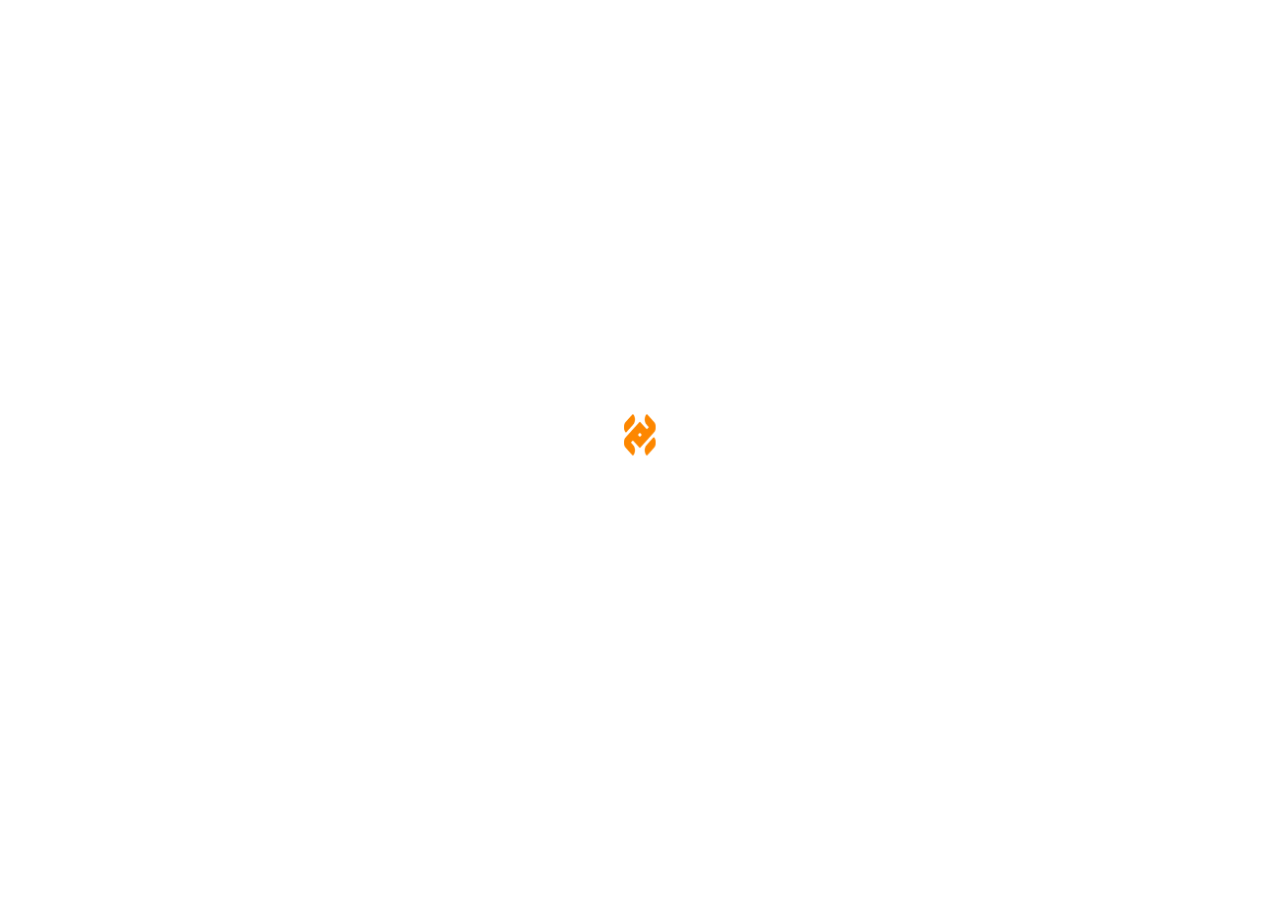
==== index.html @ 7c2790b2 "Restaura fluxo de rotas e CEP automático no novo cliente" ====
<!DOCTYPE html>
<html lang="pt-br">
<head>
    <meta charset="UTF-8">
    <meta name="viewport" content="width=device-width, initial-scale=1.0, maximum-scale=1.0, user-scalable=0">
    <title>Flexa - App</title>
    <link href="https://fonts.googleapis.com/css2?family=Inter:wght@400;600;700;900&display=swap" rel="stylesheet">
<link rel="stylesheet" href="styles.css">
</head>
<body>

<div id="splash-screen">
    <img src="img/logo.svg" alt="Flexa Logo" class="logo-splash">

</div>

    <div class="bg-sphere sphere-1"></div>
    <div class="bg-sphere sphere-2"></div>

    <div class="container">

        <section id="view-inicio" class="view">
            <div class="welcome-text">
                <h1>FLEX<span>A</span></h1>
                <p>O futuro da sua logística está aqui.</p>
            </div>
            <div class="option-card card-loja" onclick="irParaCadastro('loja')">
                <div class="icon-box"><i data-lucide="store" size="32"></i></div>
                <div class="content">
                    <div style="display:flex; justify-content:space-between; align-items:center; margin-bottom:4px;">
                        <h2 style="font-size:18px; font-weight:700;">Enviar pacotes</h2>
                        <span class="badge-card">Negócios</span>
                    </div>
                    <p style="font-size:14px; color:var(--text-sub);">Soluções inteligentes para expandir sua loja e entregas.</p>
                </div>
            </div>
            <div class="option-card card-entrega" onclick="irParaCadastro('entrega')">
                <div class="icon-box"><i data-lucide="truck" size="32"></i></div>
                <div class="content">
                    <div style="display:flex; justify-content:space-between; align-items:center; margin-bottom:4px;">
                        <h2 style="font-size:18px; font-weight:700;">Fazer entregas</h2>
                        <span class="badge-card">Parceiro</span>
                    </div>
                    <p style="font-size:14px; color:var(--text-sub);">Faça seu próprio horário e aumente sua renda diária.</p>
                </div>
            </div>
        </section>

        <section id="view-auth" class="view">
            <div class="auth-card">
                <div style="text-align: center; margin-bottom: 30px; font-size: 34px; font-weight: 900; letter-spacing: -1.5px; cursor: pointer;" onclick="navegar('view-inicio')">FLEX<span>A</span></div>
                <div class="tabs">
                    <div id="tab-entrar" class="tab active" onclick="alternarAuth('entrar')">Entrar</div>
                    <div id="tab-cadastrar" class="tab" onclick="alternarAuth('cadastrar')">Cadastre-se</div>
                </div>

                <form id="form-entrar">
                    <div class="form-group"><label>E-mail</label><div class="input-wrapper"><i data-lucide="mail" size="20"></i><input type="email" id="email-login" placeholder="Login de acesso"></div></div>
                    <div class="form-group"><label>Senha</label><div class="input-wrapper"><i data-lucide="lock" size="20"></i><input type="password" id="pass-login" placeholder="Sua senha"><i data-lucide="eye" size="20" style="cursor:pointer; color:var(--text-sub);" onclick="togglePass('pass-login')"></i></div></div>
                    <button type="button" class="btn-main" onclick="loginReal()">Entrar na Flexa</button>
                    <p style="text-align:center; margin-top:20px; font-size:14px; color:var(--brand-orange); font-weight:600; cursor:pointer;" onclick="navegar('view-recuperar')">Esqueci minha senha</p>
                </form>

                <form id="form-cadastrar" class="hidden">
                    <div class="form-group"><label id="label-nome">Nome da loja</label><div class="input-wrapper"><i data-lucide="user" size="20"></i><input type="text" id="input-nome" placeholder="Digite o nome da loja"></div></div>
                    <div id="group-cnh" class="form-group hidden"><label>Número CNH</label><div class="input-wrapper"><i data-lucide="file-text" size="20"></i><input type="text" placeholder="000.000.000-00"></div></div>
                    <div class="form-group"><label>E-mail</label><div class="input-wrapper"><i data-lucide="mail" size="20"></i><input type="email" placeholder="contato@exemplo.com"></div></div>
                    <div class="form-group"><label>Senha</label><div class="input-wrapper"><i data-lucide="lock" size="20"></i><input type="password" id="pass-cad" placeholder="Mínimo 6 caracteres"><i data-lucide="eye" size="20" style="cursor:pointer; color:var(--text-sub);" onclick="togglePass('pass-cad')"></i></div></div>
                    <div class="form-group"><label>Confirmar Senha</label><div class="input-wrapper"><i data-lucide="lock" size="20"></i><input type="password" id="pass-conf" placeholder="Repita a senha"><i data-lucide="eye" size="20" style="cursor:pointer; color:var(--text-sub);" onclick="togglePass('pass-conf')"></i></div></div>
                    <button type="button" class="btn-main" onclick="cadastrarReal()">Criar minha conta</button>
                </form>
                <p style="text-align:center; margin-top:25px; font-size:14px; color:var(--text-sub); font-weight:600; cursor:pointer;" onclick="navegar('view-inicio')">← Voltar</p>
            </div>
        </section>

        <section id="view-recuperar" class="view">
            <div class="auth-card">
                <div style="text-align: center; margin-bottom: 30px; font-size: 34px; font-weight: 900; letter-spacing: -1.5px;">FLEX<span>A</span></div>
                <h2 style="font-size: 20px; font-weight: 800; margin-bottom: 10px; text-align: center;">Recuperar senha</h2>
                <div class="form-group">
                    <label>E-mail</label>
                    <div class="input-wrapper"><i data-lucide="mail" size="20"></i><input type="email" placeholder="seuemail@exemplo.com"></div>
                </div>
                <button type="button" class="btn-main">Enviar Link de Recuperação</button>
                <p style="text-align:center; margin-top:25px; font-size:14px; color:var(--text-sub); font-weight:600; cursor:pointer;" onclick="navegar('view-auth')">← Voltar ao login</p>
            </div>
        </section>

        <section id="view-dash-loja" class="view">
          <header class="header-dash">
                <div class="logo">FLEX<span>A</span></div>
                <div style="style="display: flex; justify-content: flex-end; padding: 10px 20px;">
				<div class="notif-badge" style="width: 42px; height: 42px; background: white; border-radius: 50%; display: flex; align-items: center; justify-content: center; box-shadow: 0 4px 12px rgba(0,0,0,0.08); position: relative; cursor: pointer;">
            <i data-lucide="bell" size="22" style="color: var(--text-main);"></i>
            <div class="dot" style="width: 8px; height: 8px; background: var(--brand-orange); border-radius: 50%; position: absolute; top: 10px; right: 10px; border: 2px solid white;"></div>
        </div>
    </div>
            </header>
            <div id="dash-loader-content">
                <h2 class="skeleton" style="font-size: 24px; font-weight: 800; margin-bottom: 25px; width: 80%;">Olá, Express Imports!</h2>
                <div class="promo-banner skeleton" style="height: 120px;"></div>
                <div class="grid-stats">
                    <div class="stat-card skeleton" style="height: 90px;"></div>
                    <div class="stat-card skeleton" style="height: 90px;"></div>
                </div>
                <div class="rota-card skeleton" style="height: 80px;"></div>
            </div>
        </section>

                <section id="view-novo-envio" class="view">
    <div class="envio-screen">
        <button class="envio-cta" type="button" onclick="abrirSeletorCliente()">
            <div>
                <span class="envio-cta-kicker">Add</span>
                <strong class="envio-cta-title">Envio</strong>
            </div>
            <span class="envio-cta-plus"><i data-lucide="plus" size="20"></i></span>
        </button>

        <div class="envio-filter-row">
            <button class="chip active" type="button">Todos</button>
            <button class="chip" type="button">Pacote Novo</button>
            <button class="chip" type="button">Pagamento Pendente</button>
        </div>

        <div id="envios-list" class="envios-list"></div>
    </div>
</section>

<div id="modal-seletor-cliente" class="modal-perfil-overlay" onclick="fecharSeletorCliente()">
    <div class="modal-perfil-sheet selector-sheet" onclick="event.stopPropagation()">
        <div class="selector-sheet-header">
            <div class="selector-sheet-handle"></div>
            <div class="sheet-header-row selector-sheet-title-row">
                <h2 class="selector-sheet-title">Novo Envio</h2>
                <button type="button" class="selector-close-btn" onclick="fecharSeletorCliente()">×</button>
            </div>

            <div class="input-wrapper selector-search">
                <input type="text" id="buscar-cliente" placeholder="Buscar clientes" oninput="renderClientesSelector(this.value)">
                <i data-lucide="search" size="18"></i>
            </div>
        </div>

        <div id="clientes-sheet-list" class="selector-clients-list"></div>

        <div class="sheet-step-footer selector-sheet-footer">
            <button class="btn-chip btn-chip-primary" type="button" onclick="abrirNovoClientePeloSeletor()">Novo Cliente</button>
        </div>
    </div>
</div>

<div id="modal-acoes-cliente" class="modal-perfil-overlay" onclick="fecharModalAcoesCliente()">
    <div class="modal-perfil-sheet cliente-actions-sheet" onclick="event.stopPropagation()">
        <div class="selector-sheet-handle"></div>
        <div class="cliente-actions-head-row">
            <div class="cliente-actions-header" id="cliente-actions-name">Cliente</div>
            <button type="button" class="cliente-actions-close" onclick="fecharModalAcoesCliente()">×</button>
        </div>
        <button type="button" class="cliente-actions-item" onclick="abrirHistoricoDoClienteAtual()">Ver Histórico</button>
        <button type="button" class="cliente-actions-item danger" onclick="excluirClienteAtualComConfirmacao()">Excluir</button>
    </div>
</div>

<section id="view-perfil" class="view">
    <div class="perfil-header" style="text-align:center; padding:30px 20px;">
        <div class="avatar-wrapper" style="width:110px; height:110px; margin:0 auto 15px; position:relative;">
            <img src="https://via.placeholder.com/110" id="perfil-foto-display" alt="Avatar" style="width:100%; height:100%; border-radius:50%; object-fit:cover; border:3px solid #fff;">
        </div>

        <h2 class="user-name" id="perfil-nome-display" style="font-size:22px; font-weight:800; color:var(--text-main); margin-bottom:5px;">Nome do Usuário</h2>

        <div style="display:flex; align-items:center; justify-content:center; gap:6px; color:var(--brand-orange); font-weight:600;">
            <i data-lucide="instagram" size="16"></i>
            <span class="user-instagram" id="perfil-insta-display">@instagram_user</span>
        </div>
    </div>

    <div class="perfil-content">
        <div class="perfil-section">
            <h3 class="section-label">Conta</h3>
            <div class="menu-group">
                <div class="menu-item" onclick="abrirModalPerfil()">
    <div class="item-left">
        <i data-lucide="user"></i>
        <span>Dados da conta</span>
    </div>
    <i data-lucide="chevron-right" class="arrow" size="18"></i>
</div>
                <div class="menu-item" onclick="abrirModalEndereco()">
    <div class="item-left">
        <i data-lucide="map-pin"></i>
        <span>Endereço</span>
    </div>
    <i data-lucide="chevron-right" size="18" class="arrow"></i>
</div>
                <div class="menu-item" onclick="abrirPagamento()">
                    <div class="item-left"><i data-lucide="credit-card"></i><span>Pagamento</span></div>
                    <i data-lucide="chevron-right" size="18" class="arrow"></i>
                </div>
            </div>
        </div>

        <div class="perfil-section">
            <h3 class="section-label">Suporte</h3>
            <div class="menu-group">
                <div class="menu-item" onclick="abrirAjuda()">
                    <div class="item-left"><i data-lucide="help-circle"></i><span>Central de ajuda</span></div>
                    <i data-lucide="chevron-right" size="18" class="arrow"></i>
                </div>
                <div class="menu-item" onclick="abrirFaleConosco()">
                    <div class="item-left"><i data-lucide="message-square"></i><span>Fale conosco</span></div>
                    <i data-lucide="chevron-right" size="18" class="arrow"></i>
                </div>
                <div class="menu-item" onclick="abrirSobre()">
                    <div class="item-left"><i data-lucide="info"></i><span>Sobre a Flexa Log</span></div>
                    <i data-lucide="chevron-right" size="18" class="arrow"></i>
                </div>
            </div>
        </div>

        <div class="perfil-footer">
            <button class="btn-logout" onclick="logoutReal()">
                <i data-lucide="log-out" size="20"></i> Sair da conta
            </button>
        </div>
    </div>
</section>

<section id="view-rotas" class="view">
    <header style="padding: 10px 0 15px; display: flex; justify-content: space-between; align-items: center;">
        <div class="location-group">
            <span style="font-size: 11px; color: var(--text-sub); font-weight: 700; text-transform: uppercase; letter-spacing: 0.8px;">Local de Coleta</span>
            <h2 style="font-size: 18px; color: var(--text-main); font-weight: 800; display: flex; align-items: center; gap: 5px;">
                Maracanaú, CE <i data-lucide="chevron-down" size="18" style="color: var(--brand-orange)"></i>
            </h2>
        </div>
        <div class="notif-badge" style="width: 45px; height: 45px; background: white; border-radius: 50%; display: flex; align-items: center; justify-content: center; box-shadow: 0 4px 12px rgba(0,0,0,0.05); position: relative;">
            <i data-lucide="bell" size="22"></i>
            <div class="dot" style="width: 8px; height: 8px; background: var(--brand-orange); border-radius: 50%; position: absolute; top: 12px; right: 12px; border: 2px solid white;"></div>
        </div>
    </header>

    <div class="filter-container">
        <div class="filter-scroll" style="display: flex; gap: 12px; overflow-x: auto;  padding-bottom: 5px; -webkit-overflow-scrolling: touch;">
            <div style="background: var(--brand-orange);" class="chip active"><i data-lucide="plus-circle" size="16"></i> Nova Rota</div>
            <div class="chip">Rastrear</div>
            <div class="chip">Em Aberto</div>
            <div class="chip">Finalizadas</div>
            <div class="chip">Pendentes</div>
        </div>
    </div>

    <div class="hero-card" style="background: white; margin: 0 0 25px; padding: 35px 20px; border-radius: 28px; text-align: center; box-shadow: 0 10px 30px rgba(0,0,0,0.03); border: 1px solid rgba(0,0,0,0.02);">
        <button class="main-add-btn" onclick="openModal()" style="width: 70px; height: 70px; background: linear-gradient(135deg, var(--brand-orange), #FF8E64); border-radius: 50%; border: none; color: white; margin-bottom: 15px; box-shadow: 0 10px 20px rgba(255,107,53,0.3); cursor: pointer; display: inline-flex; align-items: center; justify-content: center;">
            <i data-lucide="plus" size="32"></i>
        </button>
        <h3 style="font-size: 20px; font-weight: 800;">Adicionar Rota</h3>
        <p style="color: var(--text-sub); font-size: 14px; margin-top: 6px;">Crie uma nova rota para seus entregadores</p>
    </div>

    <div class="list-header rota-main-header">
    <span>Rotas aguardando</span>

    <a id="rotas-ver-todas" href="#" onclick="return verTodasAsRotas(event)" class="rota-main-link-ver-todas">
        Ver todas
    </a>
</div>

    <div id="rotas-main-list" class="rotas-main-list">
        <div class="rota-main-empty">Você ainda não criou nenhuma rota.</div>
    </div>
</section>

<div class="modal-overlay rota-flow-overlay" id="overlay-rota" onclick="closeModal()" style="position: fixed; inset: 0; background: rgba(0,0,0,0.35); display: none; z-index: 12000; backdrop-filter: blur(6px); align-items: flex-end;">
    <div class="modal-sheet rota-flow-sheet" id="sheet-rota" onclick="event.stopPropagation()" style="width: 100%; background: white; border-radius: 30px 30px 0 0; transform: translateY(100%); transition: transform 0.4s cubic-bezier(0.4, 0, 0.2, 1);">
        <div class="rota-flow-header">
            <div class="modal-handle rota-flow-handle"></div>
            <div class="rota-flow-header-row">
                <button type="button" class="rota-flow-icon-btn" id="rota-flow-back" onclick="voltarEtapaModalRota(event)">
                    <i data-lucide="arrow-left" size="18"></i>
                </button>
                <h2 id="rota-flow-title">Criar Rota</h2>
                <button type="button" class="rota-flow-icon-btn" onclick="closeModal()">×</button>
            </div>
            <div id="rota-flow-step-label" class="rota-flow-step-label">Passo 1 de 3</div>
        </div>

        <div class="rota-flow-body">
            <section id="rota-flow-step-1">
                <p class="rota-flow-help">Selecione envios pendentes. Regra Flash: apenas 1 pacote Flash por rota. Máximo de 3 cidades por rota.</p>
                <div class="rota-flow-counter">
                    <span id="rota-selected-total">0 pacotes selecionados</span>
                    <span id="rota-selected-cities">0/3 cidades</span>
                </div>
                <div id="rota-pending-list" class="rota-pending-list"></div>
            </section>

            <section id="rota-flow-step-2" class="hidden">
                <p class="rota-flow-help">Use o Pix Copia e Cola para pagar e liberar a rota para os entregadores.</p>
                <div class="rota-pix-card">
                    <span class="rota-pix-label">Pix Copia e Cola</span>
                    <div id="rota-pix-code" class="rota-pix-code-text">--</div>
                    <button id="rota-pix-copy-btn" type="button" class="rota-pix-copy-btn" onclick="copiarCodigoPixRota()">Copiar código Pix</button>
                    <span id="rota-pix-copy-feedback" class="rota-pix-copy-feedback"></span>
                    <div id="rota-pix-status" class="rota-pix-status rota-pix-status-pending">Aguardando geração do código...</div>
                    <a id="rota-pix-ticket-link" class="rota-pix-ticket-link" href="#" target="_blank" rel="noopener noreferrer" style="display:none;">Abrir cobrança no Mercado Pago</a>
                    <div class="rota-pix-meta">
                        <span>Pacotes: <strong id="rota-pix-qtd">0</strong></span>
                        <span>Total: <strong id="rota-pix-total">R$ 0,00</strong></span>
                    </div>
                </div>
            </section>

            <section id="rota-flow-step-3" class="hidden">
                <div class="rota-flow-success-icon">✓</div>
                <h3 class="rota-flow-success-title">Pagamento aprovado</h3>
                <p class="rota-flow-help" style="text-align:center;">Rota criada com sucesso e disponível para os entregadores.</p>
                <div class="rota-created-id-box">
                    <span>ID da rota</span>
                    <strong id="rota-created-id">R00000000</strong>
                </div>
            </section>
        </div>

        <div class="rota-flow-footer">
            <button id="rota-flow-action-btn" class="btn-main" type="button" onclick="acaoPrincipalModalRota()">Pagamento</button>
        </div>
    </div>
</div>

<div id="overlay-rota-detalhe" class="modal-overlay rota-detalhe-overlay" onclick="fecharModalDetalheRota()" style="display:none;">
    <div id="sheet-rota-detalhe" class="modal-sheet rota-detalhe-sheet" onclick="event.stopPropagation()">
        <div class="rota-detalhe-header">
            <div class="modal-handle"></div>
            <div class="rota-detalhe-header-row">
                <h2>Detalhes da Rota</h2>
                <button type="button" class="rota-flow-icon-btn" onclick="fecharModalDetalheRota()">×</button>
            </div>

            <div class="rota-detalhe-id-row">
                <strong id="rota-detalhe-id">--</strong>
                <span id="rota-detalhe-status" class="rota-main-status status-buscando">BUSCANDO</span>
            </div>

            <div class="rota-detalhe-summary-grid">
                <div><span>Distância total</span><strong id="rota-detalhe-distancia">--</strong></div>
                <div><span>Duração total</span><strong id="rota-detalhe-duracao">--</strong></div>
                <div><span>Paradas</span><strong id="rota-detalhe-paradas">0</strong></div>
                <div><span>Valor total</span><strong id="rota-detalhe-valor-total">R$ 0,00</strong></div>
                <div><span>Peso total</span><strong id="rota-detalhe-peso-total">0 kg</strong></div>
                <div><span>Tamanho total</span><strong id="rota-detalhe-tamanho-total">--</strong></div>
            </div>
        </div>

        <div class="rota-detalhe-body">
            <div id="rota-detalhe-page-wrap" ontouchstart="iniciarSwipePaginaRota(event)" ontouchmove="moverSwipePaginaRota(event)" ontouchend="finalizarSwipePaginaRota(event)"></div>
        </div>

        <div class="rota-detalhe-footer">
            <div id="rota-detalhe-dots" class="rota-detalhe-dots"></div>
            <div class="rota-detalhe-nav">
                <button id="rota-detalhe-prev" type="button" onclick="paginaAnteriorDetalheRota()">Anterior</button>
                <span id="rota-detalhe-page-info">0/0</span>
                <button id="rota-detalhe-next" type="button" onclick="proximaPaginaDetalheRota()">Próximo</button>
            </div>
            <button id="rota-detalhe-delete-btn" class="rota-detalhe-delete-btn" type="button" onclick="excluirRotaAtualComConfirmacao()">Excluir rota</button>
        </div>
    </div>
</div>

<nav id="main-nav" style="display: none;">
    <a href="#" class="nav-item active" onclick="navegar('view-dash-loja')">
        <i data-lucide="home"></i>
        <span>Início</span>
    </a>

    <a href="#" class="nav-item" onclick="navegar('view-rotas')">
        <i data-lucide="map"></i>
        <span>Rotas</span>
    </a>

    <div class="nav-center-plus" onclick="navegar('view-novo-envio')">
        <i data-lucide="plus" size="32"></i>
    </div>

    <a href="#" class="nav-item" onclick="alert('Chat em breve')">
        <i data-lucide="message-circle"></i>
        <span>Chat</span>
    </a>

    <a href="#" class="nav-item" onclick="irParaPerfil()">
        <i data-lucide="user"></i>
        <span>Perfil</span>
    </a>
</nav>

<div id="overlay-perfil" class="modal-overlay" style="display:none; position:fixed; top:0; left:0; width:100%; height:100%; background:rgba(0,0,0,0.5); z-index:10000; align-items:flex-end;">
    <div id="sheet-perfil" class="modal-sheet" style="background:white; width:100%; border-radius:30px 30px 0 0; padding:25px; transform:translateY(100%); transition: transform 0.4s cubic-bezier(0.4, 0, 0.2, 1);">
        <div style="width:40px; height:5px; background:#e2e8f0; border-radius:10px; margin:0 auto 20px;"></div>

        <h2 style="font-size:20px; font-weight:800; margin-bottom:20px; text-align:center;">Dados da Conta</h2>

        <div style="text-align:center; margin-bottom:25px;">
            <div style="position:relative; width:110px; height:110px; margin:0 auto; cursor:pointer;" onclick="document.getElementById('input-foto').click()">
                <img id="edit-preview-img" src="https://via.placeholder.com/150" style="width:100%; height:100%; border-radius:50%; object-fit:cover; border:3px solid var(--brand-orange); transition: opacity 0.3s;" onmouseover="this.style.opacity='0.8'" onmouseout="this.style.opacity='1'">
                <div style="position:absolute; top:0; left:0; width:100%; height:100%; border-radius:50%; display:flex; align-items:center; justify-content:center; background:rgba(0,0,0,0.1); font-size:12px; color:white; pointer-events:none;">
                     <i data-lucide="camera" size="20"></i>
                </div>
                <input type="file" id="input-foto" accept="image/*" style="display:none;" onchange="previewImagem(this)">
            </div>
            <p style="font-size: 12px; color: var(--text-sub); margin-top: 8px;">Toque na foto para alterar</p>
        </div>

        <div class="form-group">
            <label>Nome do Usuário/Loja</label>
            <div class="input-wrapper"><i data-lucide="user" size="20"></i><input type="text" id="edit-nome" placeholder="Seu nome"></div>
        </div>

        <div class="form-group">
            <label>Instagram</label>
            <div class="input-wrapper"><i data-lucide="instagram" size="20"></i><input type="text" id="edit-instagram" placeholder="@sualoja"></div>
        </div>

        <div class="form-group">
            <label>WhatsApp</label>
            <div class="input-wrapper"><i data-lucide="phone" size="20"></i><input type="tel" id="edit-whatsapp" placeholder="(00) 00000-0000"></div>
        </div>

        <div style="display:flex; gap:10px; margin-top:10px;">
            <button class="btn-outline" onclick="fecharModalPerfil()" style="flex:1;">Cancelar</button>
            <button class="btn-main" onclick="salvarPerfil()" style="flex:2; margin-top:0;">Salvar Alterações</button>
        </div>
    </div>
</div>

<div id="modal-endereco" class="modal-perfil-overlay">
    <div class="modal-perfil-sheet" style="display: flex; flex-direction: column; max-height: 90vh;">

        <div style="flex-shrink: 0;">
            <div style="width: 40px; height: 4px; background: #e2e8f0; border-radius: 10px; margin: 0 auto 15px;"></div>
            <h2 style="text-align: center; color: #001f3f; font-weight: 900; margin-bottom: 25px;">Meu Endereço</h2>
        </div>

        <div class="modal-perfil-body" style="flex: 1; overflow-y: auto; padding-right: 5px;">
            <div class="form-group">
                <label>CEP</label>
                <div class="input-wrapper">
                    <i data-lucide="map-pin" size="18" style="color: #ccc;"></i>
                    <input type="tel" id="end-cep" placeholder="00000-000" maxlength="9" oninput="this.value = this.value.replace(/\D/g, '').replace(/^(\d{5})(\d)/, '$1-$2')" onblur="buscarCEP(this.value)">
                </div>
            </div>

            <div class="form-group">
                <label>Rua / Logradouro</label>
                <div class="input-wrapper">
                    <input type="text" id="end-rua" placeholder="Nome da rua">
                </div>
            </div>

            <div style="display: grid; grid-template-columns: 1fr 1fr; gap: 15px;">
                <div class="form-group">
                    <label>Número</label>
                    <div class="input-wrapper"><input type="text" id="end-num" placeholder="123"></div>
                </div>
                <div class="form-group">
                    <label>Bairro</label>
                    <div class="input-wrapper"><input type="text" id="end-bairro" placeholder="Seu bairro"></div>
                </div>
            </div>

            <div style="display: grid; grid-template-columns: 2fr 1fr; gap: 15px;">
                <div class="form-group">
                    <label>Cidade</label>
                    <div class="input-wrapper"><input type="text" id="end-cidade" readonly style="color: #94a3b8;"></div>
                </div>
                <div class="form-group">
                    <label>UF</label>
                    <div class="input-wrapper"><input type="text" id="end-uf" readonly style="color: #94a3b8; text-align: center;"></div>
                </div>
            </div>

            <div class="form-group">
                <label>Complemento</label>
                <div class="input-wrapper">
                    <input type="text" id="end-comp" placeholder="Apto, Bloco, etc.">
                </div>
            </div>
        </div>

        <div class="modal-footer-btns" style="flex-shrink: 0; padding-top: 20px; background: white;">
            <button class="btn-cancelar" onclick="fecharModalEndereco()">Cancelar</button>
            <button class="btn-salvar" onclick="salvarEndereco()">Salvar Alterações</button>
        </div>
    </div>
</div>

<div id="modal-envio-detalhes" class="modal-perfil-overlay">
    <div class="modal-perfil-sheet" style="display: flex; flex-direction: column; max-height: 90vh;">
        <div class="sheet-header">
            <div style="width: 40px; height: 4px; background: #e2e8f0; border-radius: 10px; margin: 0 auto 10px;"></div>
            <div class="sheet-header-row">
                <i data-lucide="arrow-left" size="22" onclick="handleEnvioBack()" style="cursor:pointer"></i>
                <h2 id="envio-sheet-title" class="sheet-title">Detalhes do Envio</h2>
                <div style="width: 22px;"></div>
            </div>
            <div class="sheet-progress-dots" id="envio-progress-dots">
                <span class="dot active" data-step="1"></span>
                <span class="dot" data-step="2"></span>
                <span class="dot" data-step="3"></span>
                <span class="dot" data-step="4"></span>
            </div>
        </div>

        <div style="flex: 1; overflow-y: auto; padding-right: 5px;">
            <div id="modal-envio-step-1">
            <div class="destinatario-card">
                <span class="destinatario-label">Destinatário</span>
                <strong class="destinatario-nome" id="card-nome">---</strong>
                <span class="destinatario-info" id="card-endereco">---</span>
                <span style="color: var(--brand-orange); font-size: 13px; font-weight: 700; display: flex; align-items: center; gap: 6px; margin-top: 6px;">
                    <svg xmlns="http://www.w3.org/2000/svg" width="14" height="14" viewBox="0 0 448 512" fill="currentColor"><path d="M380.9 97.1C339 55.1 283.2 32 223.9 32c-122.4 0-222 99.6-222 222 0 39.1 10.2 77.3 29.6 111L0 480l117.7-30.9c32.4 17.7 68.9 27 106.1 27h.1c122.3 0 224.1-99.6 224.1-222 0-59.3-25.2-115-67.1-157zm-157 341.6c-33.1 0-65.6-8.9-94-25.7l-6.7-4-69.8 18.3L72 359.2l-4.4-7c-18.5-29.4-28.2-63.3-28.2-98.2 0-101.7 82.8-184.5 184.6-184.5 49.3 0 95.6 19.2 130.4 54.1 34.8 34.9 56.2 81.2 56.1 130.5 0 101.8-84.9 184.6-186.6 184.6zm101.2-138.2c-5.5-2.8-32.8-16.2-37.9-18-5.1-1.9-8.8-2.8-12.5 2.8-3.7 5.6-14.3 18-17.6 21.8-3.2 3.7-6.5 4.2-12 1.4-5.5-2.8-23.2-8.5-44.2-27.1-16.4-14.6-27.4-32.7-30.6-38.2-3.2-5.6-.3-8.6 2.5-11.3 2.5-2.5 5.6-6.5 8.3-9.7 2.8-3.3 3.7-5.6 5.6-9.3 1.9-3.7.9-6.9-.5-9.7-1.4-2.8-12.5-30.1-17.1-41.2-4.5-10.8-9.1-9.3-12.5-9.5-3.2-.2-6.9-.2-10.6-.2-3.7 0-9.7 1.4-14.8 6.9-5.1 5.6-19.4 19-19.4 46.3 0 27.3 19.9 53.7 22.6 57.4 2.8 3.7 39.1 59.7 94.8 83.8 13.2 5.8 23.5 9.2 31.5 11.8 13.3 4.2 25.4 3.6 35 2.2 10.7-1.6 32.8-13.4 37.4-26.4 4.6-13 4.6-24.1 3.2-26.4-1.3-2.5-5-3.9-10.5-6.6z"/></svg>
                    <span id="card-whatsapp">---</span>
                </span>
            </div>

            <div class="form-group">
                <span class="section-title">O que está enviando?</span>
                <div class="input-wrapper">
                    <input type="text" id="input-desc" placeholder="Ex: 2 camisas e 1 calça">
                </div>
            </div>

            <div class="form-group">
                <span class="section-title">Valor Total (R$)</span>
                <div class="input-wrapper">
                    <span style="font-size: 20px; font-weight: 400; color: #0f172a; margin-right: 5px;">R$</span>
                    <input type="number" id="input-valor" placeholder="150,00">
                </div>
            </div>

            <div class="form-group">
                <span class="section-title">Observações (Opcional)</span>
                <div class="input-wrapper">
                    <input type="text" id="input-obs-envio" placeholder="Ex: Entregar depois das 18h">
                </div>
            </div>

            <span class="section-title">Tipo de Serviço</span>
            <div class="selection-grid">
                <div class="select-box active" id="srv-std" onclick="selecionarServico('Standard')">
                    <i data-lucide="truck" size="24"></i>
                    <strong>Standard</strong>
                    <span>Até 24h</span>
                </div>
                <div class="select-box" id="srv-flash" onclick="selecionarServico('Flash')">
                    <i data-lucide="zap" size="24"></i>
                    <strong>Flash</strong>
                    <span>Até 2h</span>
                </div>
            </div>

            <span class="section-title">Tamanho do Volume</span>
            <div class="selection-grid-3">
                <div class="select-box active" id="sz-p" onclick="selecionarTamanho('P')">
                    <strong>P</strong>
                    <span>Até 2kg</span>
                </div>
                <div class="select-box" id="sz-m" onclick="selecionarTamanho('M')">
                    <strong>M</strong>
                    <span>Até 5kg</span>
                </div>
                <div class="select-box" id="sz-g" onclick="selecionarTamanho('G')">
                    <strong>G</strong>
                    <span>Até 10kg</span>
                </div>
            </div>
            </div>

            <div id="modal-envio-step-2" class="hidden">
                  <div class="veiculo-list" style="display: flex; flex-direction: column; gap: 10px; margin-bottom: 80px;">
                      <div class="veiculo-item" id="v-patinete" onclick="selecionarVeiculo('Patinete', 'R$ 6,50')">
                          <div class="veiculo-icon"><span class="veiculo-emoji">🛴</span></div>
                          <div class="veiculo-info">
                              <strong>Patinete</strong>
                              <span>Até 1kg - 20x20x10cm</span>
                          </div>
                          <div class="veiculo-preco">R$ 6,50</div>
                      </div>

                      <div class="veiculo-item" id="v-bike" onclick="selecionarVeiculo('Bicicleta', 'R$ 8,90')">
                          <div class="veiculo-icon"><span class="veiculo-emoji">🚲</span></div>
                          <div class="veiculo-info">
                              <strong>Bicicleta</strong>
                              <span>Até 3kg - 30x30x20cm</span>
                          </div>
                          <div class="veiculo-preco">R$ 8,90</div>
                      </div>

                      <div class="veiculo-item active" id="v-moto" onclick="selecionarVeiculo('Moto', 'R$ 12,50')">
                          <div class="veiculo-icon"><span class="veiculo-emoji">🏍️</span></div>
                          <div class="veiculo-info">
                              <strong>Moto</strong>
                              <span>Até 10kg - 40x40x40cm</span>
                          </div>
                          <div class="veiculo-preco">R$ 12,50</div>
                      </div>

                      <div class="veiculo-item" id="v-carro" onclick="selecionarVeiculo('Carro', 'R$ 18,00')">
                          <div class="veiculo-icon"><span class="veiculo-emoji">🚗</span></div>
                          <div class="veiculo-info">
                              <strong>Carro</strong>
                              <span>Até 50kg - Porta-malas</span>
                          </div>
                          <div class="veiculo-preco">R$ 18,00</div>
                      </div>

                      <div class="veiculo-item" id="v-van" onclick="selecionarVeiculo('Van', 'R$ 45,00')">
                          <div class="veiculo-icon"><span class="veiculo-emoji">🚚</span></div>
                          <div class="veiculo-info">
                              <strong>Van</strong>
                              <span>Até 200kg - Grandes volumes</span>
                          </div>
                          <div class="veiculo-preco">R$ 45,00</div>
                      </div>
                </div>

                <div class="sheet-step-footer">
                    <button class="btn-main" onclick="irParaRevisao()">Confirmar Veículo</button>
                </div>
            </div>

            <div id="modal-envio-step-3" class="hidden">
                <div class="destinatario-card" style="border: 2px solid var(--brand-orange); background: #fffaf5;">
                    <span class="destinatario-label">Destino</span>
                    <strong class="destinatario-nome" id="rev-nome">Maria Silva</strong>
                    <span class="destinatario-info" id="rev-end">Rua das Flores, 123</span>
                </div>

                <div style="background: white; padding: 20px; border-radius: 24px; margin-bottom: 20px; border: 1px solid var(--border-color);">
                    <div style="display:flex; justify-content:space-between; margin-bottom:15px;">
                        <span style="color:var(--text-sub); font-weight:600;">Serviço</span>
                        <strong id="rev-servico">Standard</strong>
                    </div>
                    <div style="display:flex; justify-content:space-between; margin-bottom:15px;">
                        <span style="color:var(--text-sub); font-weight:600;">Tamanho</span>
                        <strong id="rev-tamanho">Pacote P</strong>
                    </div>
                    <div style="display:flex; justify-content:space-between; margin-bottom:12px;">
                        <span style="color:var(--text-sub); font-weight:600;">Origem</span>
                        <strong id="rev-origem" style="max-width:56%; text-align:right; font-size:12px; color:#64748b;">--</strong>
                    </div>
                    <div style="display:flex; justify-content:space-between; margin-bottom:12px;">
                        <span style="color:var(--text-sub); font-weight:600;">Distância</span>
                        <strong id="rev-distancia">--</strong>
                    </div>
                    <div style="display:flex; justify-content:space-between; margin-bottom:15px;">
                        <span style="color:var(--text-sub); font-weight:600;">Tempo estimado</span>
                        <strong id="rev-tempo">--</strong>
                    </div>
                    <div style="display:flex; justify-content:space-between; padding-top:15px; border-top:1px dashed #e2e8f0;">
                        <span style="color:var(--text-main); font-weight:800;">Total do Frete</span>
                          <strong id="rev-total" style="color:var(--brand-orange); font-size:20px;">R$ 12,50</strong>
                    </div>
                </div>

                <button class="btn-main" onclick="confirmarEnvioFinal()">Criar Envio</button>
                <p style="text-align:center; margin-top:20px; font-size:14px; color:var(--text-sub); font-weight:700; cursor:pointer;" onclick="voltarParaDetalhes()">Ajustar detalhes</p>
            </div>

            <div id="modal-envio-step-4" class="hidden" style="text-align: center; padding-top: 30px;">
                <div style="width: 100px; height: 100px; background: #10b981; border-radius: 50%; display: flex; align-items: center; justify-content: center; margin: 0 auto 30px; box-shadow: 0 10px 20px rgba(16, 185, 129, 0.3);">
                    <i data-lucide="check" size="50" style="color: white;"></i>
                </div>
                <h2 style="font-size: 22px; font-weight: 900; margin-bottom: 10px;">Pedido solicitado!</h2>
                <p style="font-size: 14px; color: var(--text-sub); max-width: 260px; margin: 0 auto 30px;">
                    O motorista mais próximo já foi notificado e está a caminho para a coleta.
                </p>
                <div style="background: white; padding: 15px; border-radius: 16px; border: 1px solid var(--border-color); display: inline-block;">
                    <span style="display:block; font-size:12px; color:var(--text-sub); text-transform:uppercase; font-weight:700; margin-bottom:5px;">Código do Pedido</span>
                    <strong id="codigo-pedido-solicitado" style="font-size:18px;">#----</strong>
                </div>
                <button class="btn-main" onclick="fecharModalEnvioDetalhes()" style="margin-top: 25px;">Voltar para o Início</button>
            </div>
        </div>

        <div id="modal-envio-footer-step-1" style="flex-shrink: 0; padding-top: 15px; background: white;">
            <button class="btn-main" onclick="irParaVeiculos()" style="margin-top: 0;">Opções de envio</button>
        </div>
    </div>
</div>

<div id="modal-novo-cliente" class="modal-perfil-overlay">
    <div class="modal-perfil-sheet" style="display: flex; flex-direction: column; max-height: 90vh;">
        <div style="flex-shrink: 0;">
            <div style="width: 40px; height: 4px; background: #e2e8f0; border-radius: 10px; margin: 0 auto 15px;"></div>
            <div style="display:flex; align-items:center; gap:12px; margin-bottom:20px;">
                <i data-lucide="arrow-left" size="22" onclick="fecharModalNovoCliente()" style="cursor:pointer"></i>
                <h2 id="novo-cliente-title" style="font-size:20px; font-weight:800; margin:0;">Novo Cliente</h2>
            </div>
        </div>

        <div class="modal-perfil-body" style="flex: 1; overflow-y: auto; padding-right: 5px;">
            <div class="form-group" style="margin-bottom: 15px;">
                <label>Nome do Cliente</label>
                <div class="input-wrapper"><i data-lucide="user" size="20"></i><input type="text" id="new-cli-nome" placeholder="Nome completo"></div>
            </div>

            <div class="form-group" style="margin-bottom: 15px;">
                <label>WhatsApp</label>
                <div class="input-wrapper"><i data-lucide="phone" size="20"></i><input type="tel" id="new-cli-tel" placeholder="(00) 00000-0000" maxlength="15"></div>
            </div>

            <div class="form-group" style="margin-bottom: 15px;">
                <label>CEP</label>
                <div style="display: flex; gap: 8px;">
                    <div class="input-wrapper" style="flex: 1;"><i data-lucide="map" size="20"></i><input type="text" id="new-cli-cep" placeholder="00000-000" maxlength="9"></div>
                    <button onclick="buscarEndereco()" style="background: var(--brand-orange); color: white; border: none; border-radius: 16px; width: 60px; display: flex; align-items: center; justify-content: center;"><i data-lucide="search"></i></button>
                </div>
            </div>

            <div class="form-group" style="margin-bottom: 15px;">
                <label>Rua / Logradouro</label>
                <div class="input-wrapper"><input type="text" id="new-cli-rua" placeholder="Ex: Av. Paulista"></div>
            </div>

            <div class="form-group" style="margin-bottom: 15px;">
                <label>Número</label>
                <div class="input-wrapper"><input type="text" id="new-cli-num" placeholder="Ex: 123 ou S/N"></div>
            </div>

            <div class="form-group" style="margin-bottom: 15px;">
                <label>Bairro</label>
                <div class="input-wrapper"><input type="text" id="new-cli-bairro" placeholder="Digite o bairro"></div>
            </div>

            <div class="form-group" style="margin-bottom: 15px;">
                <label>Cidade</label>
                <div class="input-wrapper" style="background: #f8fafc;"><input type="text" id="new-cli-cidade" placeholder="Cidade" readonly></div>
            </div>

            <div class="form-group" style="margin-bottom: 15px;">
                <label>Estado (UF)</label>
                <div class="input-wrapper" style="background: #f8fafc;"><input type="text" id="new-cli-estado" placeholder="UF" readonly></div>
            </div>

            <div class="form-group" style="margin-bottom: 15px;">
                <label>Complemento</label>
                <div class="input-wrapper"><input type="text" id="new-cli-comp" placeholder="Apto, Bloco, Sala..."></div>
            </div>

            <div class="form-group" style="margin-bottom: 10px;">
                <label>Observação (Opcional)</label>
                <div class="input-wrapper"><input type="text" id="new-cli-obs" placeholder="Ex: Próximo ao mercado"></div>
            </div>
        </div>

        <div class="modal-footer-btns" style="flex-shrink: 0; padding-top: 20px; background: white;">
            <button class="btn-cancelar" onclick="fecharModalNovoCliente()">Cancelar</button>
            <button class="btn-salvar" id="btn-salvar-cliente" onclick="salvarNovoCliente()">Salvar e Continuar</button>
        </div>
    </div>
</div>

<div id="modal-historico" class="modal-perfil-overlay">
    <div class="modal-perfil-sheet" style="display: flex; flex-direction: column; max-height: 90vh;">
        <div class="sheet-header">
            <div style="width: 40px; height: 4px; background: #e2e8f0; border-radius: 10px; margin: 0 auto 10px;"></div>
            <div class="sheet-header-row">
                <i data-lucide="arrow-left" size="22" onclick="fecharModalHistorico()" style="cursor:pointer"></i>
                <h2 id="historico-title" class="sheet-title">Histórico</h2>
                <div style="width: 22px;"></div>
            </div>
        </div>

        <div id="historico-list" style="flex: 1; overflow-y: auto; padding-right: 5px;"></div>
    </div>
</div>
<div id="modal-detalhe-envio" class="modal-perfil-overlay" onclick="fecharModalDetalheEnvio()">
    <div class="modal-perfil-sheet envio-detalhe-sheet" onclick="event.stopPropagation()">
        <div class="sheet-header envio-detalhe-header">
            <div class="selector-sheet-handle"></div>
            <div class="sheet-header-row" style="margin-bottom: 0;">
                <h2 class="sheet-title envio-detalhe-title">Detalhes do Envio</h2>
                <button type="button" class="selector-close-btn" onclick="fecharModalDetalheEnvio()">×</button>
            </div>
        </div>

        <div id="envio-detalhe-body" class="envio-detalhe-body">
            <div class="envio-detalhe-card">
                <div class="envio-detalhe-card-top">
                    <span id="envio-detalhe-pedido" class="envio-detalhe-pedido">Pedido #----</span>
                    <span id="envio-detalhe-status" class="envio-item-status">Pendente</span>
                </div>
                <strong id="envio-detalhe-cliente" class="envio-detalhe-cliente">--</strong>
                <span id="envio-detalhe-whatsapp" class="envio-detalhe-whatsapp">--</span>
            </div>

            <div class="envio-detalhe-info-list">
                <div class="envio-detalhe-info-row"><span>Distância</span><strong id="envio-detalhe-distancia">--</strong></div>
                <div class="envio-detalhe-info-row"><span>Duração</span><strong id="envio-detalhe-duracao">--</strong></div>
                <div class="envio-detalhe-info-row"><span>Tipo de serviço</span><strong id="envio-detalhe-servico">--</strong></div>
                <div class="envio-detalhe-info-row"><span>Veículo</span><strong id="envio-detalhe-veiculo">--</strong></div>
                <div class="envio-detalhe-info-row"><span>Valor do frete</span><strong id="envio-detalhe-valor-frete">--</strong></div>
                <div class="envio-detalhe-info-row"><span>Tamanho do pacote</span><strong id="envio-detalhe-tamanho">--</strong></div>
                <div class="envio-detalhe-info-row"><span>Valor do conteúdo</span><strong id="envio-detalhe-valor-conteudo">--</strong></div>
            </div>

            <div class="envio-detalhe-section">
                <h4>Descrição do conteúdo</h4>
                <p id="envio-detalhe-descricao">--</p>
            </div>

            <div class="envio-detalhe-section">
                <h4>Observações</h4>
                <p id="envio-detalhe-observacoes">--</p>
            </div>

            <div class="envio-detalhe-section">
                <h4>Origem</h4>
                <p id="envio-detalhe-origem">--</p>
            </div>

            <div class="envio-detalhe-section">
                <h4>Destino</h4>
                <p id="envio-detalhe-destino">--</p>
            </div>

            <div class="envio-detalhe-info-list">
                <div class="envio-detalhe-info-row"><span>Criado em</span><strong id="envio-detalhe-criado-em">--</strong></div>
            </div>

            <div class="envio-detalhe-map-wrap">
                <iframe id="envio-detalhe-map" title="Mapa do envio" loading="lazy" referrerpolicy="no-referrer-when-downgrade" src="about:blank"></iframe>
            </div>

            <a id="envio-detalhe-link-mapa" class="envio-detalhe-link-mapa" href="#" target="_blank" rel="noopener noreferrer">Abrir rota no Google Maps</a>
        </div>

        <div class="envio-detalhe-footer">
            <button class="btn-cancelar" type="button" onclick="fecharModalDetalheEnvio()">Fechar</button>
            <button class="btn-salvar envio-detalhe-btn-excluir" type="button" onclick="excluirEnvioAtualNoModal()">Excluir</button>
        </div>
    </div>
</div>

    <script src="https://unpkg.com/lucide@latest"></script>
    <script src="https://www.gstatic.com/firebasejs/10.7.1/firebase-app-compat.js"></script>
    <script src="https://www.gstatic.com/firebasejs/10.7.1/firebase-auth-compat.js"></script>
    <script src="https://www.gstatic.com/firebasejs/10.7.1/firebase-database-compat.js"></script>
    <script>
      window.FLEXA_GOOGLE_MAPS_KEY = "AIzaSyDgO6wu3gbsZYIYb1KxGOpZGZIb2pM-YAk";
      window.FLEXA_MP_PUBLIC_KEY = "TEST-7a40c419-af65-4319-936d-47e6f6e422e2";
      window.FLEXA_MP_ACCESS_TOKEN = "TEST-2697640432267445-061309-cc681e1bce52b21e4cd7fe12bc950d23-454485523";
    </script>
    <script src="app.js"></script>
</body>
</html>
---- styles.css ----
/* ESTILOS ORIGINAIS MANTIDOS */
        :root {
            --brand-orange: #f58220;
            --brand-orange-hover: #e67616;
            --bg-page: #f8fafc;
            --card-white: #ffffff;
            --text-main: #0f172a;
            --text-sub: #94a3b8;
            --border-color: #f1f5f9;
            --transition: all 0.3s cubic-bezier(0.4, 0, 0.2, 1);
        }

        * { margin: 0; padding: 0; box-sizing: border-box; font-family: 'Inter', sans-serif; }
        body { background-color: var(--bg-page); display: flex; justify-content: center; align-items: flex-start; min-height: 100vh; color: var(--text-main); overflow-x: hidden; position: relative; }

        .bg-sphere { position: fixed; border-radius: 50%; filter: blur(80px); z-index: -1; opacity: 0.4; animation: float 20s infinite alternate; }
        .sphere-1 { width: 300px; height: 300px; background: var(--brand-orange); top: -100px; right: -100px; }
        .sphere-2 { width: 250px; height: 250px; background: #3b82f6; bottom: -50px; left: -100px; }
        @keyframes float { from { transform: translate(0, 0); } to { transform: translate(-30px, 50px); } }

        .container { width: 100%; max-width: 420px; padding: 40px 25px 100px 25px; position: relative; z-index: 1; }
        .view { display: none !important; width: 100%; animation: slideIn 0.4s ease-out; }
        .view.active { display: block !important; }

        @keyframes slideIn { from { opacity: 0; transform: translateY(15px); } to { opacity: 1; transform: translateY(0); } }

        .skeleton { 
            background: linear-gradient(90deg, #f1f5f9 25%, #e2e8f0 50%, #f1f5f9 75%) !important; 
            background-size: 200% 100% !important; 
            animation: shimmer 1.5s infinite !important; 
            border-radius: 12px; 
            color: transparent !important;
            border: none !important;
            box-shadow: none !important;
        }
        @keyframes shimmer { from { background-position: -200% 0; } to { background-position: 200% 0; } }

        .welcome-text { text-align: center; margin-bottom: 45px; margin-top: 20px; }
        .welcome-text h1 { font-size: 38px; font-weight: 900; letter-spacing: -2px; margin-bottom: 8px; }
        .welcome-text span { color: var(--brand-orange); }
        
        .option-card { 
            display: flex; align-items: center; padding: 24px; border-radius: 28px; margin-bottom: 20px; 
            cursor: pointer; background: #ffffff; 
            border: 2px solid transparent; box-shadow: 0 10px 25px rgba(15, 23, 42, 0.04); 
            transition: var(--transition); min-height: 140px;
        }
        .option-card:hover { transform: translateY(-5px) scale(1.02); border-color: var(--brand-orange); }
        
        .icon-box { width: 64px; height: 64px; border-radius: 20px; display: flex; align-items: center; justify-content: center; margin-right: 20px; flex-shrink: 0; }
        .card-loja .icon-box { background: #fff7ed; color: var(--brand-orange); }
        .card-entrega .icon-box { background: #eff6ff; color: #3b82f6; }
        .badge-card { font-size: 10px; font-weight: 800; text-transform: uppercase; padding: 4px 10px; border-radius: 20px; background: #f1f5f9; color: var(--text-sub); }

        .auth-card { background: var(--card-white); padding: 35px 25px; border-radius: 32px; border: 1px solid var(--border-color); box-shadow: 0 10px 30px rgba(15, 23, 42, 0.04); }
        .form-group { margin-bottom: 20px; }
        .form-group label { display: block; font-size: 13px; font-weight: 700; margin-bottom: 14px; color: var(--text-main); }
        .input-wrapper { display: flex; align-items: center; background: #ffffff; border: 1.5px solid #f1f5f9; border-radius: 16px; padding: 0 18px; gap: 15px; box-shadow: 0 4px 12px rgba(0,0,0,0.02); }
        input { flex: 1; min-width: 0; padding: 18px 0; background: transparent; border: none; color: var(--text-main); outline: none; font-size: 16px; }
        .btn-main { width: 100%; background: var(--brand-orange); color: white; border: none; padding: 18px; border-radius: 16px; font-size: 16px; font-weight: 700; cursor: pointer; transition: var(--transition); margin-top: 10px; }

        .tabs { display: flex; background: #f1f5f9; border-radius: 14px; padding: 4px; margin-bottom: 30px; }
        .tab { flex: 1; text-align: center; padding: 10px; cursor: pointer; color: var(--text-sub); font-weight: 600; border-radius: 11px; }
        .tab.active { background: white; color: var(--brand-orange); }

        .header-dash { display: flex; justify-content: space-between; align-items: center; padding-bottom: 25px; }
        .header-dash .logo { font-size: 24px; font-weight: 900; letter-spacing: -1.2px; }
        .header-dash .logo span { color: var(--brand-orange); }
        .profile-img { width: 44px; height: 44px; border-radius: 50%; object-fit: cover; border: 2px solid white; box-shadow: 0 4px 10px rgba(0,0,0,0.1); }
        .promo-banner { background: linear-gradient(135deg, #ff9d4d, var(--brand-orange)); border-radius: 28px; padding: 25px; color: white; margin-bottom: 25px; }
        .grid-stats { display: grid; grid-template-columns: 1fr 1fr; gap: 15px; margin-bottom: 25px; }
        .stat-card { background: white; padding: 20px; border-radius: 24px; border: 1px solid var(--border-color); }

        /* MENU INFERIOR SUSPENSO - PRETO E ARREDONDADO */
#main-nav {
    position: fixed;
    bottom: 25px; /* Afastado da base */
    left: 20px;   /* Afastado da esquerda */
    right: 20px;  /* Afastado da direita */
    height: 70px;
    background: #000000; /* Fundo Preto */
    display: none; /* Garanta que o JS mude para flex quando logado */
    align-items: center;
    justify-content: space-around;
    border-radius: 25px; /* Bordas bem arredondadas */
    box-shadow: 0 10px 30px rgba(0,0,0,0.3);
    padding: 0 10px;
    z-index: 9999;
}

/* Ícones não ativos (Brancos Vazados) */
.nav-item {
    color: #FFFFFF;
    text-decoration: none;
    display: flex;
    flex-direction: column;
    align-items: center;
    gap: 4px;
    opacity: 0.6; /* Efeito de vazado/suave */
    transition: all 0.2s ease;
}

.nav-item i {
    stroke-width: 1.5px; /* Deixa o ícone mais fino/vazado */
}

/* Ícone ativo (Branco Preenchido) */
.nav-item.active {
    color: #FFFFFF;
    opacity: 1;
}

.nav-item.active i {
    stroke-width: 2.5px; /* Simula o preenchimento/destaque */
}

.nav-item span {
    font-size: 10px;
    font-weight: 600;
}

/* Botão + Envio em Destaque */
.nav-center-plus {
    background: #FFFFFF; /* Fundo Branco */
    width: 50px;
    height: 50px;
    border-radius: 50%;
    display: flex;
    align-items: center;
    justify-content: center;
    border: 3px solid var(--brand-orange); /* Borda Laranja */
    transform: translateY(-1px); /* Levemente para cima */
    box-shadow: 0 5px 15px rgba(0,0,0,0.2);
}

.nav-center-plus i {
    color: #000000 !important; /* + em Preto */
}
.hidden { display: none !important; }
        /* ADICIONE ISTO AQUI */
        .filter-container { 
            display: flex; 
            gap: 8px; 
            margin-bottom: 20px; 
            overflow-x: auto; 
            padding-bottom: 5px; 
            -webkit-overflow-scrolling: touch;
        }
        .chip { 
            padding: 8px 18px; 
            border-radius: 20px; 
            background: white; 
            border: 1.5px solid var(--border-color); 
            font-size: 13px; 
            font-weight: 700; 
            color: var(--text-sub); 
            cursor: pointer; 
            white-space: nowrap; 
            transition: var(--transition);
        }
        .chip.active { 
            background: var(--brand-orange); 
            color: white; 
            border-color: var(--brand-orange); 
        }
        /* NOVOS ESTILOS - TELA DE ENVIO (CONFORME PRINTS) */
.destinatario-card { background: white; padding: 20px; border-radius: 24px; margin-top: 10px; margin-bottom: 25px; box-shadow: 0 4px 15px rgba(0,0,0,0.03); }
        .destinatario-label { font-size: 11px; font-weight: 800; color: #94a3b8; text-transform: uppercase; letter-spacing: 0.5px; margin-bottom: 4px; display: block; }
        .destinatario-nome { font-size: 18px; font-weight: 800; color: #0f172a; display: block; }
        .destinatario-info { font-size: 14px; color: #64748b; margin-top: 2px; display: block; }

        .section-title { font-size: 15px; font-weight: 800; color: #0f172a; margin-bottom: 15px; display: block; }

        /* Grid de Sele��o (Servi�o e Tamanho) */
        .selection-grid { display: grid; grid-template-columns: 1fr 1fr; gap: 15px; margin-bottom: 25px; }
        .selection-grid-3 { display: grid; grid-template-columns: 1fr 1fr 1fr; gap: 12px; margin-bottom: 25px; }
        
        .select-box { 
            background: white; border: 2px solid #f1f5f9; border-radius: 20px; padding: 18px 10px; 
            text-align: center; cursor: pointer; transition: var(--transition);
        }
        .select-box.active { border-color: var(--brand-orange); background: #fffaf5; }
        .select-box i { color: #0f172a; margin-bottom: 8px; }
        .select-box strong { display: block; font-size: 15px; font-weight: 800; color: #0f172a; }
        .select-box span { font-size: 11px; color: #94a3b8; font-weight: 600; }

        .info-row { display: flex; gap: 10px; background: #f8fafc; padding: 15px; border-radius: 18px; margin-bottom: 25px; }
        .info-item { flex: 1; text-align: center; }
        .info-item label { display: block; font-size: 10px; font-weight: 800; color: #94a3b8; text-transform: uppercase; margin-bottom: 4px; }
        .info-item p { font-size: 15px; font-weight: 800; color: #0f172a; }

        .btn-outline { 
            width: 100%; background: white; color: #0f172a; border: 1.5px solid #f1f5f9; 
            padding: 16px; border-radius: 18px; font-size: 15px; font-weight: 800; cursor: pointer; margin-top: 10px;
        }

        .cliente-card-simples { 
            background: white; padding: 36px 20px 20px 20px; border-radius: 24px; margin-bottom: 14px; 
            border: 1.5px solid #f1f5f9; position: relative; cursor: pointer;
            min-height: 110px;
        }
        .badge-freq { position: absolute; top: 12px; left: 16px; right: auto; background: #ecfdf5; color: #10b981; font-size: 10px; font-weight: 800; padding: 4px 10px; border-radius: 10px; }
        .cliente-edit-btn {
            position: absolute;
            top: 12px;
            right: 14px;
            width: 30px;
            height: 30px;
            border-radius: 10px;
            border: none;
            background: #f1f5f9;
            color: var(--text-main);
            display: flex;
            align-items: center;
            justify-content: center;
            cursor: pointer;
            opacity: 0;
            pointer-events: none;
            transition: opacity 0.2s ease;
        }
        .cliente-history-btn {
            position: absolute;
            bottom: 14px;
            right: 14px;
            height: 26px;
            padding: 0 10px;
            border-radius: 999px;
            border: none;
            background: #fff7ed;
            color: var(--brand-orange);
            font-size: 10px;
            font-weight: 800;
            text-transform: uppercase;
            letter-spacing: 0.4px;
            cursor: pointer;
            opacity: 0;
            pointer-events: none;
            transition: opacity 0.2s ease;
        }
        .cliente-card-simples.show-edit .cliente-history-btn {
            opacity: 1;
            pointer-events: auto;
        }
        .cliente-card-simples.show-edit .cliente-edit-btn {
            opacity: 1;
            pointer-events: auto;
        }
        .cliente-endereco {
            display: block;
            font-size: 14px;
            color: #64748b;
            white-space: nowrap;
            overflow: hidden;
            text-overflow: ellipsis;
            max-width: 100%;
        }

        /* ESTILOS DO CARD DE ROTA ATIVA */
        .rota-card { 
            background: white; 
            padding: 20px; 
            border-radius: 24px; 
            display: flex; 
            align-items: center; 
            gap: 15px; 
            border: 1px solid var(--border-color); 
            box-shadow: 0 4px 15px rgba(0,0,0,0.03);
            margin-top: 10px;
        }
        .rota-icon { 
            width: 48px; 
            height: 48px; 
            background: #f8fafc; 
            border-radius: 16px; 
            display: flex; 
            align-items: center; 
            justify-content: center; 
            color: var(--brand-orange); 
        }
        .rota-info { flex: 1; }
        .rota-info h5 { font-size: 15px; font-weight: 800; color: #0f172a; margin-bottom: 2px; }
        .rota-info p { font-size: 13px; color: #64748b; font-weight: 600; }
        
        .status-pill { 
            font-size: 10px; 
            font-weight: 900; 
            padding: 6px 12px; 
            border-radius: 12px; 
            text-transform: uppercase; 
        }
        .pill-em-rota { background: #ecfdf5; color: #10b981; }
      /* Anima��o suave para troca de passos internos */
.fade-step {
    animation: fadeStep 0.35s ease-out;
}

@keyframes fadeStep {
    from { opacity: 0; transform: translateX(10px); }
    to { opacity: 1; transform: translateX(0); }
}

 /* Ajuste para que o grid de 2 colunas n�o estique os cards */
.selection-grid {
    display: grid;
    grid-template-columns: repeat(3, 1fr); /* For�amos a base de 3 colunas para alinhar com o de baixo */
    gap: 12px;
    margin-bottom: 25px;
}

/* Padroniza��o do tamanho dos boxes */
.select-box {
    background: white;
    border: 2px solid #f1f5f9;
    border-radius: 20px;
    padding: 12px 5px; /* Reduzi o padding vertical para ficarem mais baixos */
    text-align: center;
    cursor: pointer;
    transition: var(--transition);
    display: flex;
    flex-direction: column;
    align-items: center;
    justify-content: center;
    min-height: 85px; /* Altura fixa para garantir harmonia entre todos */
}

/* Ajuste dos �cones dentro dos boxes para n�o empurrarem muito o texto */
.select-box i {
    margin-bottom: 5px;
    width: 20px;
    height: 20px;
}       
                      /* --- DESIGN DO SWIPE E DESFAZER (VERS�O FINAL) --- */
        .swipe-container {
            position: relative;
            overflow: hidden;
            border-radius: 18px;
            margin-bottom: 14px;
            background-color: #ef4444; 
            touch-action: pan-y;
        }

        .swipe-action-delete {
            position: absolute;
            right: 0;
            top: 0;
            bottom: 0;
            width: 80px;
            display: flex;
            align-items: center;
            justify-content: center;
            color: white;
            font-weight: bold;
            font-size: 12px;
            flex-direction: column;
            gap: 4px;
            z-index: 1;
            border-radius: 0 18px 18px 0; 
        }

        .cliente-card-simples {
            position: relative;
            z-index: 2;
            margin-bottom: 0 !important;
            border: none !important;
            border-radius: 18px;
            background: white;
            width: 100.2%;
            left: -0.1%;
        }

                /* AVISO MELHORADO: TODO CLIC�VEL E COM CONTADOR */
        .undo-toast {
            position: fixed;
            bottom: 30px;
            left: 50%;
            transform: translateX(-50%);
            background: #1e293b;
            color: white;
            padding: 12px 20px;
            border-radius: 50px;
            display: flex;
            align-items: center;
            justify-content: space-between;
            gap: 15px;
            z-index: 99999;
            box-shadow: 0 10px 25px rgba(0,0,0,0.3);
            width: 90%;
            max-width: 380px;
            cursor: pointer; /* Indica que � clic�vel */
            animation: slideUpToast 0.3s ease-out;
            user-select: none;
        }

        .undo-content {
            display: flex;
            align-items: center;
            gap: 12px;
            flex-grow: 1;
        }

        .undo-btn { 
            color: var(--brand-orange); 
            font-weight: 800; 
            text-transform: uppercase;
            font-size: 13px;
            padding-right: 5px;
        }

        /* O CONTADOR (C�RCULO) */
        .undo-timer {
            width: 24px;
            height: 24px;
            background: rgba(255,255,255,0.1);
            border-radius: 50%;
            display: flex;
            align-items: center;
            justify-content: center;
            font-size: 11px;
            font-weight: 700;
            color: var(--brand-orange);
            border: 2px solid rgba(245, 130, 32, 0.3);
        }

        @keyframes slideUpToast {
            from { bottom: -100px; opacity: 0; }
            to { bottom: 30px; opacity: 1; }
        }

.veiculo-item {
    display: flex;
    align-items: center;
    padding: 16px;
    background: white;
    border: 2px solid #f1f5f9;
    border-radius: 20px;
    cursor: pointer;
    transition: var(--transition);
}

.veiculo-item.active {
    border-color: var(--brand-orange);
    background: #fffaf5;
}

.veiculo-item.disabled {
    opacity: 0.45;
    cursor: not-allowed;
    filter: grayscale(0.2);
}

.veiculo-icon {
    width: 45px;
    height: 45px;
    background: #f8fafc;
    border-radius: 12px;
    display: flex;
    align-items: center;
    justify-content: center;
    color: var(--text-main);
    margin-right: 15px;
}

.veiculo-item.active .veiculo-icon {
    background: #f8fafc;
    color: inherit;
}

.veiculo-emoji {
    font-size: 20px;
    line-height: 1;
}

.veiculo-info {
    flex: 1;
}

.veiculo-info strong {
    display: block;
    font-size: 15px;
    color: var(--text-main);
}

.veiculo-info span {
    font-size: 12px;
    color: var(--text-sub);
}

.veiculo-preco {
    font-size: 16px;
    font-weight: 800;
    color: var(--text-main);
}

.checkbox-envio {
    background: white; border: 2px solid #f1f5f9; padding: 16px; border-radius: 20px;
    display: flex; align-items: center; gap: 12px; cursor: pointer; transition: var(--transition);
}
.checkbox-envio.selected { border-color: var(--brand-orange); background: #fffaf5; }
.badge-flash { background: #fee2e2; color: #ef4444; font-size: 10px; padding: 2px 8px; border-radius: 8px; font-weight: 800; }

.header-perfil { padding: 20px; text-align: center; border-bottom: 1px solid #eee; }
.perfil-container { padding: 20px; }

.logo-upload-section { text-align: center; margin-bottom: 30px; }
.logo-wrapper { 
    width: 120px; height: 120px; border-radius: 50%; border: 4px solid var(--brand-orange);
    margin: 0 auto 15px; position: relative; overflow: hidden; cursor: pointer;
}
.logo-wrapper img { width: 100%; height: 100%; object-fit: cover; }
.edit-overlay { 
    position: absolute; bottom: 0; width: 100%; background: rgba(0,0,0,0.5); 
    color: white; padding: 5px 0; font-size: 10px;
}

.perfil-menu { display: flex; flex-direction: column; gap: 15px; }
.menu-item { 
    display: flex; align-items: center; padding: 15px; background: #f9f9f9; 
    border-radius: 12px; transition: 0.2s; cursor: pointer;
}
.menu-item:active { transform: scale(0.98); background: #f0f0f0; }
.menu-icon { width: 40px; color: var(--brand-orange); }
.menu-text { flex: 1; display: flex; flex-direction: column; }
.menu-text strong { font-size: 14px; }
.menu-text span { font-size: 12px; color: #888; }

.btn-logout { 
    /* Seus estilos originais mantidos */
    margin-top: 20px; 
    background: var(--brand-orange); 
    color: #ff4444; 
    border: 1px solid #ff4444;
    padding: 15px; 
    border-radius: 12px; 
    display: flex; 
    align-items: center; 
    justify-content: center; 
    gap: 10px; 
    font-weight: 700;
    
    /* Adi��es para funcionalidade e toque */
    cursor: pointer;
    transition: var(--transition);
}

/* Adicione este bloco novo logo abaixo para o efeito visual ao passar o mouse */
.btn-logout:hover {
    background: #fff5f5;
    transform: translateY(-2px);
}


/* --- TELA PERFIL FLEXA (REFEITA) --- */

#view-perfil {
    padding: 0 0 120px 0 !important;
    background-color: transparent !important; /* Mostra o fundo do projeto */
}

/* Ponto 1: Foto, Nome e @ */

.perfil-header {
    text-align: center;
    padding: 40px 10px 40px; /* Reduzi padding lateral */
    background: transparent !important; 
}

.avatar-wrapper {
    position: relative;
    width: 110px;
    height: 110px;
    margin: 0 auto 15px;
}

.avatar-wrapper img {
    width: 100%;
    height: 100%;
    border-radius: 50% !important; /* Circular */
    object-fit: cover;
    border: 4px solid #fff;
    box-shadow: 0 4px 15px rgba(0,0,0,0.1);
}

.btn-edit-photo {
    position: absolute;
    bottom: 2px;
    right: 2px;
    background: var(--brand-orange);
    color: white;
    width: 34px;
    height: 34px;
    border-radius: 50%;
    display: flex;
    align-items: center;
    justify-content: center;
    border: 3px solid white;
    cursor: pointer;
}

.user-name { font-size: 22px; font-weight: 800; color: #000; margin-bottom: 2px; }
.user-instagram { font-size: 14px; color: var(--text-sub); font-weight: 500; }

/* Ponto 2: Se��es e Cards Arredondados */

.perfil-content { 
    padding: 0 8px; 
    margin-top: 20px;

/* Espa�o m�nimo nas laterais para encostar mais */
}

.perfil-section { 
    margin-top: 10px;
    margin-bottom: 35px; /* Aumentado para descolar o t�tulo da se��o seguinte */
}

.section-label {
    font-size: 12px;
    text-transform: uppercase;
    color: #000;
    font-weight: 900;
    margin-bottom: 14px;
    padding-left: 12px;
    display: block;
    margin-top: 5px;
}

.menu-group {
    background: #f8fafc;
    border-radius: 20px; 
    overflow: hidden;
    border: 1px solid #eee;
    box-shadow: 0 2px 8px rgba(0,0,0,0.02);
    width: 100%; /* Garante largura total dentro do container */
}

.menu-item {
    display: flex;
    align-items: center;
    justify-content: space-between;
    padding: 18px 20px;
    border-bottom: 1px solid #f1f5f9;
    cursor: pointer;
}

.menu-item:last-child { border-bottom: none; }

/* Ponto 4: Alinhamento Perfeito */
.item-left { display: flex; align-items: center; gap: 15px; }
.item-left i { 
    color: #000; 
    width: 24px; 
    display: flex; 
    justify-content: center; 
}
.item-left span { font-size: 15px; font-weight: 600; color: #000; }
.arrow { color: #cbd5e1; }

/* Ponto 3: Bot�o Logout (Dentro do Fluxo) */

.perfil-footer { 
    padding: 0 2px; /* Mesma folga lateral dos cards (.perfil-content) */
    margin-top: 10px;
    margin-bottom: 30px; /* Garante que n�o fique colado na tab bar */
}

.btn-logout {
    width: 100%; /* Agora ocupa exatamente a mesma largura dos cards acima */
    padding: 18px;
    background: #fee2e2;
    border: 1px solid #fee2e2;
    border-radius: 20px;
    color: #ef4444;
    font-size: 16px;
    font-weight: 700;
    display: flex;
    align-items: center;
    justify-content: center;
    gap: 10px;
    cursor: pointer;
    box-sizing: border-box; /* Garante que o padding n�o estoure a largura */
}


/* Adicione isso ao final do seu <style> */
.modal-sheet.show { transform: translateY(0) !important; }
/* Container que permite o alinhamento total */
.filter-container {
    width: 100%;
    overflow: hidden; /* Esconde o que sobrar */
    padding: 10px 0 20px 0;
}

/* A linha de bot�es que desliza */
.filter-scroll {
    display: flex;
    gap: 12px;
    overflow-x: auto; /* Ativa o scroll horizontal */
    padding: 0 5px; /* Pequeno respiro nas laterais */
    
    /* Remove as barras de rolagem vis�veis para ficar limpo */
    scrollbar-width: none; 
    -webkit-overflow-scrolling: touch; 
}

.filter-scroll::-webkit-scrollbar {
    display: none;
}

/* O Chip (Bot�o) */
.chip {
    flex-shrink: 0; /* CRUCIAL: impede o bot�o de amassar no mobile */
    white-space: nowrap; /* Impede o texto de quebrar linha */
    padding: 10px 20px;
    background: white;
    border-radius: 100px;
    font-size: 14px;
    font-weight: 600;
    color: var(--text-sub);
    display: flex;
    align-items: center;
    gap: 8px;
    box-shadow: 0 2px 6px rgba(0,0,0,0.03);
    border: 1px solid #f1f5f9;
}

/* Mant�m o destaque do primeiro bot�o como no seu c�digo */
.chip.active {
    background: var(--dark);
    color: white;
}

/* ESTILOS DA TELA DE SPLASH */
#splash-screen {
    position: fixed;
    top: 0;
    left: 0;
    width: 100%;
    height: 100%;
    background: #ffffff;
    display: flex;
    flex-direction: column;
    align-items: center;
    justify-content: center;
    z-index: 20000; /* Fica acima de tudo */
    transition: opacity 0.5s ease;
}

.logo-splash {
    width: 160px; /* Ajuste o tamanho conforme desejar */
    height: auto;
    margin-bottom: 30px;
    animation: fadeInScale 0.8s ease-out forwards, pulse 2s infinite ease-in-out 0.8s;
    opacity: 0;
}

.loader-splash {
    width: 35px;
    height: 35px;
    border: 3px solid #f1f5f9;
    border-top: 3px solid var(--brand-orange);
    border-radius: 50%;
    animation: spin 1s linear infinite;
}

/* ANIMA��ES */
@keyframes fadeInScale {
    from { opacity: 0; transform: scale(0.9); }
    to { opacity: 1; transform: scale(1); }
}

@keyframes pulse {
    0% { transform: scale(1); }
    50% { transform: scale(1.05); }
    100% { transform: scale(1); }
}

@keyframes spin {
    0% { transform: rotate(0deg); }
    100% { transform: rotate(360deg); }
}

 

/* Padroniza��o de Modais Sheet */
.modal-perfil-overlay {
    display: none;
    position: fixed;
    top: 0;
    left: 0;
    width: 100%;
    height: 100%;
    background: rgba(0,0,0,0.2);
    z-index: 10000;
    align-items: flex-end; /* Faz ser um Sheet (baixo para cima) */
    justify-content: center;
    opacity: 0;
    backdrop-filter: blur(0);
    transition: opacity 0.25s ease, backdrop-filter 0.25s ease;
}

.modal-perfil-overlay.is-open {
    opacity: 1;
    backdrop-filter: blur(10px);
}

.modal-perfil-sheet {
    width: 100%;
    max-width: 500px;
    background: white;
    border-top-left-radius: 30px;
    border-top-right-radius: 30px;
    padding: 20px 25px 40px 25px;
    box-sizing: border-box;
    max-height: 90vh;
    overflow-y: auto;
    overflow-x: hidden;
    border: none !important;
    outline: none !important;
    box-shadow: none !important;
    transform: translateY(100%);
    opacity: 0;
    transition: transform 0.45s cubic-bezier(0.22, 1, 0.36, 1), opacity 0.3s ease;
}

.modal-perfil-sheet::-webkit-scrollbar {
    width: 0;
    height: 0;
}

.sheet-header {
    position: sticky;
    top: 0;
    background: white;
    padding: 10px 0 12px 0;
    z-index: 2;
}

.sheet-header-row {
    display: flex;
    align-items: center;
    justify-content: space-between;
    gap: 12px;
    margin-bottom: 8px;
}

.sheet-title {
    font-size: 20px;
    font-weight: 800;
    margin: 0;
    flex: 1;
    text-align: center;
}

.sheet-progress-dots {
    display: flex;
    align-items: center;
    justify-content: center;
    gap: 8px;
    margin-bottom: 6px;
}

.sheet-progress-dots .dot {
    width: 8px;
    height: 8px;
    border-radius: 999px;
    background: #e2e8f0;
    transition: transform 0.2s ease, background 0.2s ease, box-shadow 0.2s ease;
}

.sheet-progress-dots .dot.active {
    background: var(--brand-orange);
    transform: scale(1.2);
    box-shadow: 0 0 0 4px rgba(245, 130, 32, 0.15);
}

.sheet-progress-dots .dot.pulse {
    animation: dotPulse 0.35s ease-out;
}

@keyframes dotPulse {
    0% { transform: scale(0.9); }
    50% { transform: scale(1.35); }
    100% { transform: scale(1.2); }
}

.sheet-step-footer {
    position: sticky;
    bottom: 0;
    background: white;
    padding: 12px 25px 10px 25px;
    margin-left: -25px;
    margin-right: -25px;
    border: none !important;
    box-shadow: none !important;
    outline: none !important;
    z-index: 3;
    position: sticky;
    overflow: visible;
    isolation: isolate;
}

.sheet-step-footer::before,
.sheet-step-footer::after {
    content: "";
    position: absolute;
    left: 0;
    right: 0;
    height: 14px;
    background: white;
    pointer-events: none;
}

.sheet-step-footer::before { top: -14px; }
.sheet-step-footer::after { bottom: -14px; }

.veiculo-list {
    margin-top: 10px;
}

.sheet-step-footer .btn-main {
    box-shadow: none !important;
    outline: none !important;
    border: none !important;
}

#modal-envio-step-2,
#modal-envio-step-2 * {
    box-shadow: none;
    outline: none;
}

.historico-item {
    background: white;
    border: 1px solid var(--border-color);
    border-radius: 18px;
    padding: 14px 16px;
    margin-bottom: 10px;
}
.historico-item h4 {
    font-size: 14px;
    font-weight: 800;
    margin: 0 0 6px 0;
}
.historico-item p {
    font-size: 12px;
    color: var(--text-sub);
    margin: 0;
}
.historico-meta {
    display: flex;
    justify-content: space-between;
    margin-top: 8px;
    font-size: 12px;
    color: var(--text-main);
    font-weight: 700;
}

.modal-perfil-overlay.is-open .modal-perfil-sheet {
    transform: translateY(0);
    opacity: 1;
}

@media (prefers-reduced-motion: reduce) {
    .modal-perfil-overlay,
    .modal-perfil-sheet {
        transition: none !important;
    }
}

/* Indicador de progresso do envio */
.sheet-progress {
    display: flex;
    align-items: center;
    justify-content: space-between;
    gap: 12px;
    margin-top: 8px;
    margin-bottom: 10px;
}

.sheet-progress-label {
    font-size: 12px;
    font-weight: 800;
    color: #94a3b8;
    letter-spacing: 0.6px;
    text-transform: uppercase;
    white-space: nowrap;
}

.sheet-progress-bar {
    flex: 1;
    height: 6px;
    background: #e2e8f0;
    border-radius: 999px;
    overflow: hidden;
}

.sheet-progress-bar span {
    display: block;
    height: 100%;
    width: 25%;
    background: var(--brand-orange);
    border-radius: 999px;
    transition: width 0.3s ease;
}

/* Estilo dos Inputs igual ao print image_be5f39.png */
.modal-perfil-body .form-group {
    margin-bottom: 15px;
}

.modal-perfil-body label {
    display: block;
    font-size: 14px;
    font-weight: 800;
    color: #001f3f; /* Azul escuro do tema */
    margin-bottom: 8px;
    text-align: left;
}

.modal-perfil-body .input-wrapper {
    display: flex;
    align-items: center;
    background: #ffffff;
    border: 1px solid #f0f4f8;
    border-radius: 15px;
    padding: 12px 15px;
    box-shadow: 0 2px 8px rgba(0,0,0,0.02);
	height: 58px;
}

.modal-perfil-body input {
    width: 100%;
    border: none;
    background: transparent;
    outline: none;
    font-size: 15px;
    color: #334155;
    padding-left: 10px;
}

/* Bot�es do Rodap� */
.modal-footer-btns {
    display: flex;
    gap: 15px;
    margin-top: 25px;
}

.btn-cancelar {
    flex: 1;
    padding: 15px;
    background: #ffffff;
    border: 1px solid #f0f4f8;
    border-radius: 15px;
    color: #001f3f;
    font-weight: 800;
    cursor: pointer;
	font-size: 15px;
}

.btn-salvar {
    flex: 2;
    padding: 15px;
    background: #f58220; /* Laranja Flexa */
    border: none;
    border-radius: 15px;
    color: white;
    font-weight: 700;
    font-size: 16px;
    cursor: pointer;
}

@keyframes slideUp {
    from { transform: translateY(100%); }
    to { transform: translateY(0); }
}



/* Chip button (CTA) */
.btn-chip {
    width: 100%;
    height: 54px;
    border-radius: 999px;
    border: 1px solid #f1f5f9;
    background: #fff7ed;
    color: #0f172a;
    font-size: 15px;
    font-weight: 800;
    letter-spacing: 0.2px;
    display: flex;
    align-items: center;
    justify-content: center;
    gap: 8px;
    cursor: pointer;
    transition: transform 0.2s ease, box-shadow 0.2s ease, background 0.2s ease;
    box-shadow: 0 6px 18px rgba(245, 130, 32, 0.12);
}

.btn-chip-primary {
    background: linear-gradient(135deg, #ffb566, #f58220);
    color: #fff;
    border: none;
    box-shadow: 0 10px 24px rgba(245, 130, 32, 0.28);
}

.btn-chip:active {
    transform: translateY(1px) scale(0.99);
}


/* New Envio Home */
.envio-screen {
    background: transparent;
    min-height: calc(100vh - 110px);
    margin: 0 -10px;
    padding: 10px 0 120px;
}

.envio-cta {
    width: 100%;
    border: 1px solid #eef2f7;
    border-radius: 24px;
    min-height: 136px;
    padding: 24px 20px;
    background: #ffffff;
    color: #0f172a;
    display: flex;
    align-items: center;
    justify-content: space-between;
    margin-bottom: 16px;
    cursor: pointer;
    box-shadow: 0 10px 24px rgba(15, 23, 42, 0.08);
}

.envio-cta > div {
    display: flex;
    flex-direction: column;
    align-items: flex-start;
    text-align: left;
}

.envio-cta-kicker {
    display: block;
    font-size: 26px;
    font-weight: 400;
    line-height: 1;
    color: #64748b;
}

.envio-cta-title {
    display: block;
    font-size: 50px;
    line-height: 0.92;
    letter-spacing: -1.2px;
    color: #0f172a;
}

.envio-cta-plus {
    width: 50px;
    height: 50px;
    border-radius: 999px;
    background: var(--brand-orange);
    color: #fff;
    display: flex;
    align-items: center;
    justify-content: center;
    box-shadow: 0 8px 16px rgba(245, 130, 32, 0.35);
}

.envio-filter-row {
    display: flex;
    gap: 10px;
    overflow-x: auto;
    padding: 6px 0 14px;
    -webkit-overflow-scrolling: touch;
}

.envio-filter-row .chip {
    border-radius: 999px;
    box-shadow: 0 2px 8px rgba(15, 23, 42, 0.04);
    background: #fcfdff;
    border: 1px solid #edf2f7;
    color: #475569;
    font-weight: 700;
    flex: 0 0 auto;
    white-space: nowrap;
    padding: 9px 16px;
}

.envio-filter-row .chip.active {
    background: var(--brand-orange);
    color: #fff;
    border-color: var(--brand-orange);
}

.envios-list {
    display: flex;
    flex-direction: column;
    gap: 12px;
}

.envio-item-card {
    background: #ffffff;
    border-radius: 18px;
    border: 1px solid #e9eef5;
    padding: 10px 12px;
    box-shadow: 0 4px 12px rgba(15, 23, 42, 0.04);
}

.envio-item-top {
    display: flex;
    justify-content: space-between;
    align-items: center;
    gap: 10px;
    margin-bottom: 6px;
}

.envio-item-top-compact {
    align-items: flex-start;
}

.envio-item-main {
    min-width: 0;
    flex: 1;
}

.envio-item-side {
    display: flex;
    flex-direction: column;
    align-items: flex-end;
    gap: 5px;
}

.envio-item-code {
    font-size: 14px;
    line-height: 0.9;
    color: #4b5563;
    font-weight: 800;
}

.envio-item-kicker {
    font-size: 10px;
    color: #64748b;
    font-weight: 700;
    letter-spacing: 0.2px;
}

.envio-item-name {
    font-size: 16px;
    letter-spacing: -0.2px;
    color: #1e293b;
    font-weight: 800;
    line-height: 1.1;
    white-space: nowrap;
    overflow: hidden;
    text-overflow: ellipsis;
}

.envio-item-meta {
    font-size: 12px;
    color: #7b8794;
    margin-top: 2px;
}

.envio-item-route {
    margin-top: 4px;
    font-size: 11px;
    color: #94a3b8;
    font-weight: 700;
}

.envio-item-status {
    display: inline-flex;
    align-items: center;
    padding: 2px 8px;
    border-radius: 999px;
    background: #fff7ed;
    color: var(--brand-orange);
    font-size: 10px;
    font-weight: 800;
    line-height: 1.2;
}

.envio-item-price {
    font-size: 24px;
    line-height: 1;
    font-weight: 800;
    color: var(--brand-orange);
    text-align: right;
    white-space: nowrap;
    letter-spacing: -0.3px;
}

.envio-item-line {
    display: flex;
    align-items: center;
    justify-content: flex-start;
    margin-top: 6px;
    padding-top: 6px;
    border-top: 1px dashed #edf2f7;
}

.envio-item-service {
    font-size: 11px;
    color: #64748b;
    font-weight: 700;
    text-transform: none;
}

.envio-item-date {
    font-size: 11px;
    color: #94a3b8;
    text-align: right;
    margin-top: 2px;
}











/* Selector Sheet (Novo Envio) */
.selector-sheet {
    padding-top: 0;
    padding-bottom: 0;
}

.selector-sheet-header {
    position: sticky;
    top: 0;
    z-index: 5;
    background: #fff;
    padding: 14px 0 12px;
}

.selector-sheet-handle {
    width: 52px;
    height: 4px;
    background: #d1d5db;
    border-radius: 999px;
    margin: 0 auto 14px;
}

.selector-sheet-title-row {
    margin-bottom: 12px;
}

.selector-sheet-title {
    margin: 0;
    font-size: 20px;
    line-height: 1;
    font-weight: 700;
    color: #001f3f;
    white-space: nowrap;
}

.selector-close-btn {
    width: 38px;
    height: 38px;
    border: none;
    border-radius: 50%;
    background: #f1f5f9;
    color: #64748b;
    font-size: 22px;
    line-height: 1;
    cursor: pointer;
}

.selector-search {
    height: 50px;
    margin-bottom: 10px;
}

.selector-search i {
    color: #94a3b8;
}

.selector-clients-list {
    padding: 2px 0 12px;
}

.selector-swipe-row {
    position: relative;
    overflow: hidden;
    border-radius: 16px;
    margin-bottom: 10px;
}

.selector-swipe-actions {
    position: absolute;
    top: 0;
    right: 0;
    bottom: 0;
    display: flex;
    z-index: 0;
    opacity: 0;
    pointer-events: none;
    transition: opacity 0.18s ease;
}

.selector-swipe-actions button {
    width: 74px;
    height: 100%;
    border: none;
    color: #fff;
    font-size: 13px;
    font-weight: 700;
}

.selector-action-more {
    background: #4b5563;
}

.selector-action-edit {
    background: #2e7d32;
}

.selector-empty {
    text-align: center;
    color: #94a3b8;
    font-size: 13px;
    padding: 18px 0;
}

.selector-cliente-card {
    width: 100%;
    border: 1px solid #edf2f7;
    border-radius: 16px;
    background: #f8fafc;
    text-align: left;
    margin-bottom: 10px;
    padding: 10px 12px;
    position: relative;
    display: flex;
    align-items: center;
    gap: 10px;
    z-index: 1;
    transition: transform 0.22s ease;
    margin-bottom: 0;
}

.selector-swipe-row.is-open .selector-swipe-actions {
    opacity: 1;
    pointer-events: auto;
}

.selector-freq-badge {
    top: 8px;
    right: 10px;
    left: auto;
    font-size: 10px;
    padding: 2px 8px;
}

.selector-avatar {
    width: 36px;
    height: 36px;
    border-radius: 50%;
    background: #eef2f7;
    flex-shrink: 0;
    display: flex;
    align-items: center;
    justify-content: center;
    overflow: hidden;
}

.selector-avatar-iniciais {
    font-size: 18px;
    font-weight: 700;
    color: var(--brand-orange);
    letter-spacing: -0.3px;
}

.selector-avatar-img {
    width: 100%;
    height: 100%;
    object-fit: cover;
}

.selector-info {
    min-width: 0;
    flex: 1;
    display: flex;
    flex-direction: column;
}

.selector-nome {
    font-size: 17px;
    line-height: 1;
    font-weight: 800;
    color: #111827;
    margin-bottom: 2px;
    white-space: nowrap;
    overflow: hidden;
    text-overflow: ellipsis;
    max-width: 82%;
}

.selector-endereco {
    font-size: 11px;
    color: #6b7280;
    white-space: nowrap;
    overflow: hidden;
    text-overflow: ellipsis;
}

.selector-whatsapp {
    margin-top: 5px;
    display: inline-flex;
    align-items: center;
    gap: 6px;
    font-size: 13px;
    font-weight: 800;
    color: var(--brand-orange);
}

.selector-sheet-footer {
    margin-top: 10px;
}

.cliente-actions-sheet {
    max-width: 360px;
    padding-bottom: 10px;
}

.cliente-actions-head-row {
    display: flex;
    align-items: center;
    justify-content: space-between;
    gap: 12px;
}

.cliente-actions-header {
    font-size: 24px;
    font-weight: 800;
    color: #111827;
    margin: 6px 0 10px;
}

.cliente-actions-close {
    width: 34px;
    height: 34px;
    border: none;
    border-radius: 50%;
    background: #f1f5f9;
    color: #64748b;
    font-size: 24px;
    line-height: 1;
}

.cliente-actions-item {
    width: calc(100% + 50px);
    margin-left: -25px;
    margin-right: -25px;
    border: none;
    border-top: 1px solid #e5e7eb;
    background: #fff;
    height: 56px;
    font-size: 20px;
    font-weight: 700;
    color: #4b5563;
}

.cliente-actions-item.danger {
    color: #ef4444;
}




.envio-swipe-container {
    position: relative;
    overflow: hidden;
    border-radius: 22px;
}

.envio-swipe-delete {
    position: absolute;
    top: 0;
    right: 0;
    bottom: 0;
    width: 96px;
    border-radius: 22px;
    background: #fff1f2;
    border: 1px solid #fecdd3;
    display: flex;
    align-items: center;
    justify-content: center;
}

.envio-swipe-delete button {
    border: none;
    background: #ef4444;
    color: #fff;
    font-size: 12px;
    font-weight: 700;
    padding: 10px 12px;
    border-radius: 12px;
}

.envio-swipe-content {
    position: relative;
    z-index: 1;
    transition: transform 0.22s ease;
}

.envio-item-card {
    position: relative;
}

.envio-delete-btn {
    position: absolute;
    top: 8px;
    right: 8px;
    width: 28px;
    height: 28px;
    border: none;
    border-radius: 10px;
    background: #f8fafc;
    color: #ef4444;
    display: flex;
    align-items: center;
    justify-content: center;
    opacity: 0;
    pointer-events: none;
}

@media (hover: hover) {
    .envio-item-card:hover .envio-delete-btn {
        opacity: 1;
        pointer-events: auto;
    }
}

.envios-empty {
    background: #ffffff;
    border: 1px solid #e9eef5;
    border-radius: 22px;
    padding: 22px 18px;
    text-align: center;
    box-shadow: 0 6px 16px rgba(15, 23, 42, 0.04);
}

.envios-empty h3 {
    font-size: 16px;
    line-height: 1.35;
    color: #1e293b;
    margin-bottom: 14px;
}

.envios-empty-btn {
    width: 100%;
    border: none;
    border-radius: 14px;
    background: var(--brand-orange);
    color: #fff;
    font-size: 15px;
    font-weight: 700;
    padding: 12px 14px;
}

/* Envio Details Modal */
.envio-item-card {
    cursor: pointer;
}

.envio-detalhe-sheet {
    display: flex;
    flex-direction: column;
    max-height: 90vh;
    padding: 0 22px 0;
    overflow: hidden;
}

.envio-detalhe-header {
    position: sticky;
    top: 0;
    z-index: 6;
    background: #fff;
    padding: 12px 0 10px;
}

.envio-detalhe-title {
    text-align: left;
    font-size: 24px;
    line-height: 1.05;
}

.envio-detalhe-body {
    flex: 1;
    overflow-y: auto;
    padding: 4px 2px 18px;
}

.envio-detalhe-card {
    background: #fff;
    border: 1px solid #e9eef5;
    border-radius: 16px;
    padding: 12px;
    margin-bottom: 10px;
}

.envio-detalhe-card-top {
    display: flex;
    align-items: center;
    justify-content: space-between;
    gap: 8px;
    margin-bottom: 6px;
}

.envio-detalhe-pedido {
    font-size: 12px;
    color: #64748b;
    font-weight: 700;
}

.envio-detalhe-cliente {
    display: block;
    font-size: 18px;
    color: #0f172a;
    line-height: 1.15;
    margin-bottom: 3px;
}

.envio-detalhe-whatsapp {
    display: inline-flex;
    font-size: 13px;
    color: #475569;
    font-weight: 600;
}

.envio-detalhe-info-list {
    background: #fff;
    border: 1px solid #e9eef5;
    border-radius: 12px;
    margin-bottom: 10px;
    overflow: hidden;
}

.envio-detalhe-info-row {
    display: flex;
    align-items: center;
    justify-content: space-between;
    gap: 10px;
    padding: 10px 12px;
    border-bottom: 1px solid #eef3f8;
}

.envio-detalhe-info-row:last-child {
    border-bottom: none;
}

.envio-detalhe-info-row span {
    font-size: 12px;
    color: #64748b;
    font-weight: 700;
}

.envio-detalhe-info-row strong {
    font-size: 14px;
    color: #0f172a;
    font-weight: 800;
    text-align: right;
}
.envio-detalhe-grid {
    display: grid;
    grid-template-columns: 1fr 1fr;
    gap: 8px;
    margin-bottom: 10px;
}

.envio-detalhe-cell {
    background: #f8fafc;
    border: 1px solid #e8eef5;
    border-radius: 12px;
    padding: 8px 10px;
    min-height: 56px;
}

.envio-detalhe-cell span {
    display: block;
    font-size: 11px;
    color: #94a3b8;
    font-weight: 700;
    margin-bottom: 3px;
}

.envio-detalhe-cell strong {
    display: block;
    font-size: 14px;
    color: #0f172a;
    line-height: 1.2;
    font-weight: 700;
}

.envio-detalhe-section {
    background: #fff;
    border: 1px solid #e9eef5;
    border-radius: 12px;
    padding: 10px 12px;
    margin-bottom: 8px;
}

.envio-detalhe-section h4 {
    margin: 0 0 4px;
    font-size: 12px;
    color: #64748b;
    font-weight: 800;
    text-transform: uppercase;
}

.envio-detalhe-section p {
    margin: 0;
    font-size: 13px;
    color: #1e293b;
    line-height: 1.35;
}

.envio-detalhe-map-wrap {
    border-radius: 14px;
    overflow: hidden;
    border: 1px solid #e9eef5;
    margin-top: 6px;
    background: #f8fafc;
}

.envio-detalhe-map-wrap iframe {
    width: 100%;
    height: 190px;
    border: none;
    display: block;
}

.envio-detalhe-link-mapa {
    margin-top: 8px;
    display: inline-flex;
    align-items: center;
    gap: 6px;
    color: #0f172a;
    font-size: 12px;
    font-weight: 700;
    text-decoration: none;
}

.envio-detalhe-footer {
    position: sticky;
    bottom: 0;
    background: #fff;
    display: flex;
    gap: 10px;
    padding: 12px 0 18px;
    z-index: 7;
}

.envio-detalhe-footer .btn-cancelar,
.envio-detalhe-footer .btn-salvar {
    flex: 1;
}

.envio-detalhe-btn-excluir {
    background: #ef4444;
}

@media (max-width: 400px) {
    .envio-detalhe-title {
        font-size: 22px;
    }

    .envio-detalhe-info-row strong {
        font-size: 13px;
    }
}

/* Rota Flow Modal */
.rota-flow-sheet {
    display: flex;
    flex-direction: column;
    max-height: 90vh;
    padding: 0 20px 0;
    overflow: hidden;
}

.rota-flow-header {
    position: sticky;
    top: 0;
    z-index: 4;
    background: #fff;
    padding: 12px 0 10px;
}

.rota-flow-handle {
    width: 52px;
    height: 4px;
    background: #d1d5db;
    border-radius: 999px;
    margin: 0 auto 12px;
}

.rota-flow-header-row {
    display: flex;
    align-items: center;
    justify-content: space-between;
    gap: 10px;
}

.rota-flow-header-row h2 {
    margin: 0;
    font-size: 20px;
    color: #0f172a;
    font-weight: 800;
    flex: 1;
    text-align: center;
}

.rota-flow-icon-btn {
    width: 36px;
    height: 36px;
    border: none;
    border-radius: 50%;
    background: #f1f5f9;
    color: #64748b;
    display: inline-flex;
    align-items: center;
    justify-content: center;
    font-size: 22px;
    cursor: pointer;
}

.rota-flow-step-label {
    margin-top: 10px;
    text-align: center;
    font-size: 12px;
    color: #94a3b8;
    font-weight: 700;
}

.rota-flow-body {
    flex: 1;
    overflow-y: auto;
    padding: 8px 2px 12px;
}

.rota-flow-help {
    font-size: 13px;
    color: #64748b;
    line-height: 1.4;
    margin: 0 0 12px;
}

.rota-flow-counter {
    display: flex;
    align-items: center;
    justify-content: space-between;
    margin-bottom: 10px;
    font-size: 12px;
    color: #475569;
    font-weight: 700;
}

.rota-pending-list {
    display: flex;
    flex-direction: column;
    gap: 10px;
}

.rota-pending-item {
    width: 100%;
    border: 1px solid #e9eef5;
    border-radius: 14px;
    background: #fff;
    padding: 10px 12px;
    display: flex;
    align-items: center;
    justify-content: space-between;
    gap: 10px;
    text-align: left;
    cursor: pointer;
}

.rota-pending-item.selected {
    border-color: var(--brand-orange);
    background: #fffaf5;
}

.rota-pending-main {
    min-width: 0;
}

.rota-pending-main strong {
    display: block;
    color: #0f172a;
    font-size: 15px;
    line-height: 1.2;
    margin-bottom: 2px;
    white-space: nowrap;
    overflow: hidden;
    text-overflow: ellipsis;
}

.rota-pending-main span {
    display: block;
    color: #64748b;
    font-size: 12px;
}

.rota-pending-meta {
    display: flex;
    flex-direction: column;
    align-items: flex-end;
    gap: 4px;
    color: #0f172a;
    font-size: 12px;
    font-weight: 700;
}

.rota-badge-flash {
    background: #fff0eb;
    color: var(--brand-orange);
    border-radius: 999px;
    padding: 2px 8px;
    font-size: 10px;
    font-weight: 800;
}

.rota-badge-standard {
    background: #f1f5f9;
    color: #475569;
    border-radius: 999px;
    padding: 2px 8px;
    font-size: 10px;
    font-weight: 800;
}

.rota-flow-empty {
    padding: 18px 14px;
    border: 1px dashed #cbd5e1;
    border-radius: 14px;
    text-align: center;
    color: #64748b;
    font-size: 13px;
    background: #f8fafc;
}

.rota-pix-card {
    border: 1px solid #e9eef5;
    border-radius: 18px;
    background: #fff;
    padding: 14px;
    text-align: left;
}

.rota-pix-label {
    display: block;
    font-size: 12px;
    color: #94a3b8;
    font-weight: 800;
    text-transform: uppercase;
    margin-bottom: 8px;
}

.rota-pix-code-text {
    display: block;
    width: 100%;
    margin: 0;
    padding: 10px;
    border-radius: 10px;
    background: #f8fafc;
    border: 1px dashed #cbd5e1;
    color: #0f172a;
    font-size: 12px;
    line-height: 1.4;
    word-break: break-all;
    text-align: left;
}

.rota-pix-copy-btn {
    width: 100%;
    margin-top: 10px;
    border: none;
    border-radius: 12px;
    background: var(--brand-orange);
    color: #fff;
    font-size: 14px;
    font-weight: 700;
    padding: 10px 12px;
}

.rota-pix-copy-feedback {
    display: block;
    min-height: 18px;
    margin-top: 6px;
    color: #0f766e;
    font-size: 12px;
    font-weight: 700;
}

.rota-pix-status {
    margin-top: 8px;
    font-size: 12px;
    font-weight: 700;
}

.rota-pix-status-pending {
    color: #334155;
}

.rota-pix-status-approved {
    color: #15803d;
}

.rota-pix-status-warning {
    color: #b45309;
}

.rota-pix-status-loading {
    color: #0369a1;
}

.rota-pix-ticket-link {
    margin-top: 8px;
    display: inline-flex;
    font-size: 12px;
    font-weight: 700;
    color: var(--brand-orange);
    text-decoration: none;
}

.rota-pix-meta {
    margin-top: 10px;
    display: flex;
    justify-content: space-between;
    gap: 10px;
    font-size: 12px;
    color: #334155;
    font-weight: 700;
}

.rota-flow-success-icon {
    width: 90px;
    height: 90px;
    margin: 10px auto 16px;
    border-radius: 999px;
    background: #10b981;
    color: #fff;
    display: flex;
    align-items: center;
    justify-content: center;
    font-size: 42px;
    font-weight: 700;
}

.rota-flow-success-title {
    margin: 0;
    text-align: center;
    color: #0f172a;
    font-size: 24px;
    font-weight: 800;
}

.rota-created-id-box {
    margin-top: 14px;
    border: 1px solid #e9eef5;
    border-radius: 14px;
    padding: 12px;
    text-align: center;
    background: #fff;
}

.rota-created-id-box span {
    display: block;
    font-size: 12px;
    color: #94a3b8;
    font-weight: 700;
    margin-bottom: 4px;
}

.rota-created-id-box strong {
    font-size: 22px;
    color: #0f172a;
    letter-spacing: 0.6px;
}

.rota-flow-footer {
    position: sticky;
    bottom: 0;
    background: #fff;
    padding: 10px 0 16px;
    z-index: 5;
}

.rota-flow-footer .btn-main {
    margin-top: 0;
}

/* Rotas - Lista Principal */
.rota-main-header {
    display: flex;
    justify-content: space-between;
    align-items: center;
    padding: 0 4px 12px;
    font-size: 15px;
    font-weight: 800;
    color: var(--text-main);
}

.rota-main-link-ver-todas {
    text-decoration: none;
    color: var(--brand-orange);
    font-size: 13px;
    font-weight: 700;
}

.rotas-main-list {
    display: flex;
    flex-direction: column;
    gap: 10px;
    padding: 0;
}

.rota-main-card {
    background: #fff;
    border-radius: 18px;
    padding: 12px;
    display: grid;
    grid-template-columns: 50px minmax(0, 1fr);
    align-items: center;
    gap: 10px;
    box-shadow: 0 4px 14px rgba(15, 23, 42, 0.05);
    border: 1px solid rgba(15, 23, 42, 0.04);
    text-align: left;
}

.rota-main-icon {
    width: 50px;
    height: 50px;
    border-radius: 14px;
    background: #f1f5f9;
    color: #111827;
    display: flex;
    align-items: center;
    justify-content: center;
}

.rota-main-info {
    min-width: 0;
    display: flex;
    flex-direction: column;
    align-items: flex-start;
}

.rota-main-id {
    display: block;
    font-size: 14px;
    line-height: 1.05;
    font-weight: 800;
    color: #0f172a;
    margin: 0;
}

.rota-main-sub {
    display: none;
}

.rota-main-meta {
    display: block;
    font-size: 12px;
    font-weight: 600;
    color: #8a94a5;
    white-space: nowrap;
    overflow: hidden;
    text-overflow: ellipsis;
    margin-top: 2px;
}

.rota-main-status {
    border-radius: 999px;
    padding: 5px 10px;
    font-size: 10px;
    font-weight: 800;
    letter-spacing: 0.3px;
    text-transform: uppercase;
    white-space: nowrap;
}

.rota-main-status.status-buscando {
    background: #fff1e8;
    color: var(--brand-orange);
}

.rota-main-status.status-em-rota {
    background: #ebf8ff;
    color: #0284c7;
}

.rota-main-status.status-finalizada {
    background: #ecfdf3;
    color: #16a34a;
}

.rota-main-status.status-pendente {
    background: #f1f5f9;
    color: #64748b;
}

.rota-main-empty {
    text-align: center;
    color: #94a3b8;
    font-size: 13px;
    font-weight: 700;
    padding: 18px 10px;
    border: 1px dashed #cbd5e1;
    border-radius: 14px;
    background: rgba(255, 255, 255, 0.6);
}

/* Rotas - Swipe Actions */
.rota-swipe-wrap {
    position: relative;
    overflow: hidden;
    border-radius: 18px;
}

.rota-swipe-actions {
    position: absolute;
    top: 0;
    right: 0;
    bottom: 0;
    display: flex;
    z-index: 1;
}

.rota-swipe-btn {
    width: 78px;
    border: none;
    color: #fff;
    font-size: 12px;
    font-weight: 800;
}

.rota-swipe-btn.btn-more {
    background: #475569;
}

.rota-swipe-btn.btn-delete {
    background: #dc2626;
}

.rota-swipe-card {
    position: relative;
    z-index: 2;
    width: 100%;
    transition: transform 0.25s ease;
}

/* Modal Detalhe da Rota */
.rota-detalhe-overlay {
    position: fixed;
    inset: 0;
    z-index: 13000;
    background: rgba(15, 23, 42, 0.35);
    backdrop-filter: blur(6px);
    align-items: flex-end;
}

.rota-detalhe-sheet {
    width: 100%;
    max-height: 92vh;
    display: flex;
    flex-direction: column;
    background: #fff;
    border-radius: 34px 34px 0 0;
    overflow: hidden;
    transform: translateY(100%);
    transition: transform 0.28s ease;
}

.rota-detalhe-sheet.show {
    transform: translateY(0);
}

.rota-detalhe-header {
    position: sticky;
    top: 0;
    z-index: 5;
    background: #fff;
    padding: 16px 18px 12px;
}

.rota-detalhe-header .modal-handle {
    width: 46px;
    height: 5px;
    border-radius: 999px;
    background: #cfd8e3;
    margin: 2px auto 14px;
}

.rota-detalhe-header-row {
    display: flex;
    align-items: center;
    justify-content: space-between;
    margin-bottom: 10px;
}

.rota-detalhe-header-row h2 {
    font-size: 22px;
    font-weight: 800;
    color: #0f172a;
    margin: 0;
}

.rota-detalhe-id-row {
    display: flex;
    align-items: center;
    justify-content: space-between;
    gap: 12px;
    margin-bottom: 10px;
}

.rota-detalhe-id-row strong {
    font-size: 18px;
    font-weight: 800;
    color: #0f172a;
}

.rota-detalhe-summary-grid {
    display: grid;
    grid-template-columns: repeat(3, minmax(0, 1fr));
    gap: 10px 12px;
    background: #f8fafc;
    border: 1px solid #e2e8f0;
    border-radius: 16px;
    padding: 10px 12px;
}

.rota-detalhe-summary-grid div {
    background: transparent;
    border: none;
    border-radius: 0;
    padding: 0;
}

.rota-detalhe-summary-grid span {
    display: block;
    font-size: 11px;
    font-weight: 700;
    color: #94a3b8;
    margin-bottom: 2px;
}

.rota-detalhe-summary-grid strong {
    display: block;
    font-size: 14px;
    font-weight: 800;
    color: #0f172a;
}

.rota-detalhe-body {
    flex: 1;
    overflow-y: auto;
    padding: 10px 18px 10px;
    background: #fff;
}

.rota-detalhe-package-card {
    background: #fff;
    border-radius: 14px;
    border: 1px solid #e2e8f0;
    padding: 12px;
}

.rota-detalhe-package-card h4 {
    margin: 0 0 10px;
    font-size: 16px;
    font-weight: 800;
    color: #0f172a;
}

.rota-detalhe-line {
    display: flex;
    justify-content: space-between;
    gap: 10px;
    padding: 6px 0;
    border-bottom: 1px solid #edf2f7;
}

.rota-detalhe-line:last-of-type {
    border-bottom: none;
}

.rota-detalhe-line span {
    font-size: 12px;
    color: #64748b;
    font-weight: 700;
}

.rota-detalhe-line strong {
    font-size: 13px;
    color: #0f172a;
    font-weight: 800;
    text-align: right;
}

.rota-detalhe-block {
    margin-top: 10px;
}

.rota-detalhe-block span {
    display: block;
    font-size: 11px;
    color: #94a3b8;
    font-weight: 800;
    text-transform: uppercase;
    letter-spacing: 0.3px;
    margin-bottom: 3px;
}

.rota-detalhe-block p {
    margin: 0;
    font-size: 13px;
    color: #334155;
    font-weight: 600;
    line-height: 1.35;
}

.rota-detalhe-footer {
    position: sticky;
    bottom: 0;
    z-index: 5;
    background: #fff;
    padding: 8px 18px 12px;
}

.rota-detalhe-dots {
    display: flex;
    justify-content: center;
    gap: 8px;
    margin-bottom: 2px;
}

.rota-detalhe-dot {
    width: 9px;
    height: 9px;
    border-radius: 999px;
    border: none;
    background: #cbd5e1;
}

.rota-detalhe-dot.active {
    background: var(--brand-orange);
}

.rota-detalhe-nav {
    display: none;
    grid-template-columns: 1fr auto 1fr;
    align-items: center;
    gap: 10px;
}

.rota-detalhe-nav button {
    border: none;
    border-radius: 10px;
    padding: 10px 12px;
    font-size: 13px;
    font-weight: 800;
    background: #f1f5f9;
    color: #0f172a;
}

.rota-detalhe-nav button:disabled {
    opacity: 0.45;
}

.rota-detalhe-nav span {
    font-size: 12px;
    font-weight: 800;
    color: #64748b;
}

.rota-detalhe-delete-btn {
    margin-top: 10px;
    width: 100%;
    border: 1px solid #fecaca;
    background: #fff1f2;
    color: #b91c1c;
    border-radius: 12px;
    padding: 11px 12px;
    font-size: 13px;
    font-weight: 800;
}

.rota-detalhe-delete-btn:active {
    transform: translateY(1px);
}

.rota-main-top-row {
    display: flex;
    align-items: center;
    justify-content: space-between;
    gap: 10px;
    margin-bottom: 3px;
}

.rota-main-badges {
    display: inline-flex;
    align-items: center;
    gap: 6px;
    flex-shrink: 0;
}

.rota-main-city {
    display: block;
    font-size: 13px;
    color: #7b8798;
    font-weight: 700;
    white-space: nowrap;
    overflow: hidden;
    text-overflow: ellipsis;
}

.rota-main-city strong {
    color: #0f172a;
    font-weight: 800;
}

.rota-main-cities-tag {
    border-radius: 999px;
    padding: 5px 10px;
    font-size: 10px;
    font-weight: 800;
    letter-spacing: 0.2px;
    white-space: nowrap;
    color: #1d4ed8;
    background: #e8f1ff;
}
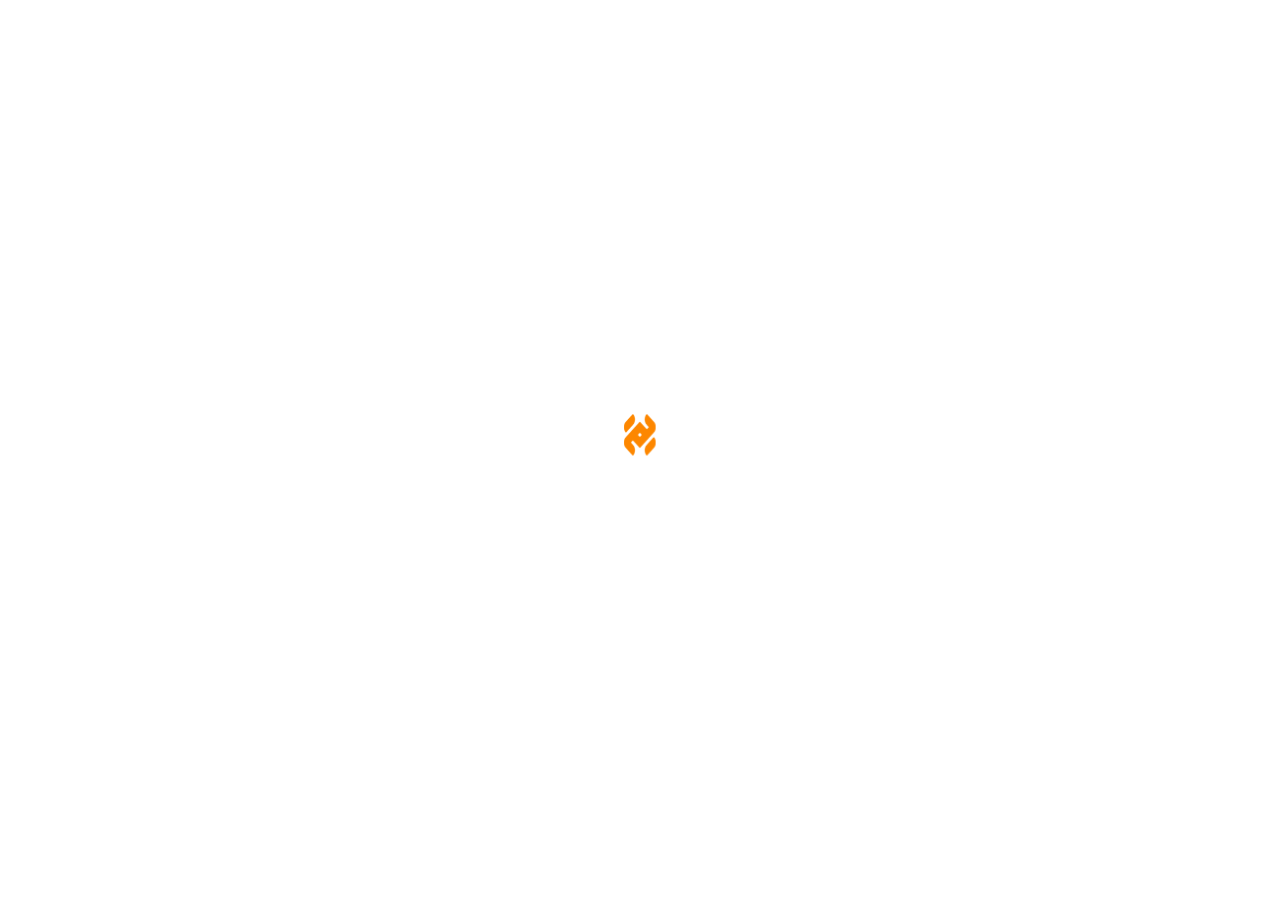
==== commit 151a583f: "Adiciona extrato financeiro e conteudos de suporte no perfil" ====
--- a/index.html
+++ b/index.html
@@ -87,27 +87,10 @@
         </section>
 
         <section id="view-dash-loja" class="view">
-          <header class="header-dash">
-                <div class="logo">FLEX<span>A</span></div>
-                <div style="style="display: flex; justify-content: flex-end; padding: 10px 20px;">
-				<div class="notif-badge" style="width: 42px; height: 42px; background: white; border-radius: 50%; display: flex; align-items: center; justify-content: center; box-shadow: 0 4px 12px rgba(0,0,0,0.08); position: relative; cursor: pointer;">
-            <i data-lucide="bell" size="22" style="color: var(--text-main);"></i>
-            <div class="dot" style="width: 8px; height: 8px; background: var(--brand-orange); border-radius: 50%; position: absolute; top: 10px; right: 10px; border: 2px solid white;"></div>
-        </div>
-    </div>
-            </header>
-            <div id="dash-loader-content">
-                <h2 class="skeleton" style="font-size: 24px; font-weight: 800; margin-bottom: 25px; width: 80%;">Olá, Express Imports!</h2>
-                <div class="promo-banner skeleton" style="height: 120px;"></div>
-                <div class="grid-stats">
-                    <div class="stat-card skeleton" style="height: 90px;"></div>
-                    <div class="stat-card skeleton" style="height: 90px;"></div>
-                </div>
-                <div class="rota-card skeleton" style="height: 80px;"></div>
-            </div>
-        </section>
-
-                <section id="view-novo-envio" class="view">
+    <div id="dash-loader-content"></div>
+</section>
+
+<section id="view-novo-envio" class="view">
     <div class="envio-screen">
         <button class="envio-cta" type="button" onclick="abrirSeletorCliente()">
             <div>
@@ -117,10 +100,13 @@
             <span class="envio-cta-plus"><i data-lucide="plus" size="20"></i></span>
         </button>
 
-        <div class="envio-filter-row">
-            <button class="chip active" type="button">Todos</button>
-            <button class="chip" type="button">Pacote Novo</button>
-            <button class="chip" type="button">Pagamento Pendente</button>
+        <div class="envio-filter-row" id="envio-filter-row">
+            <button class="chip active" type="button" data-envio-filter="TODOS" onclick="selecionarFiltroEnvios('TODOS', this)">Todos</button>
+            <button class="chip" type="button" data-envio-filter="PACOTE_NOVO" onclick="selecionarFiltroEnvios('PACOTE_NOVO', this)">Pacote Novo</button>
+            <button class="chip" type="button" data-envio-filter="PAGAMENTO_PENDENTE" onclick="selecionarFiltroEnvios('PAGAMENTO_PENDENTE', this)">Pagamento Pendente</button>
+            <button class="chip" type="button" data-envio-filter="EM_ROTA" onclick="selecionarFiltroEnvios('EM_ROTA', this)">Em rota</button>
+            <button class="chip" type="button" data-envio-filter="CONCLUIDO" onclick="selecionarFiltroEnvios('CONCLUIDO', this)">Concluído</button>
+            <button class="chip" type="button" data-envio-filter="CANCELADO" onclick="selecionarFiltroEnvios('CANCELADO', this)">Cancelado</button>
         </div>
 
         <div id="envios-list" class="envios-list"></div>
@@ -232,7 +218,7 @@
         <div class="location-group">
             <span style="font-size: 11px; color: var(--text-sub); font-weight: 700; text-transform: uppercase; letter-spacing: 0.8px;">Local de Coleta</span>
             <h2 style="font-size: 18px; color: var(--text-main); font-weight: 800; display: flex; align-items: center; gap: 5px;">
-                Maracanaú, CE <i data-lucide="chevron-down" size="18" style="color: var(--brand-orange)"></i>
+                <span id="local-coleta-cidade-uf">--</span> <i data-lucide="chevron-down" size="18" style="color: var(--brand-orange)"></i>
             </h2>
         </div>
         <div class="notif-badge" style="width: 45px; height: 45px; background: white; border-radius: 50%; display: flex; align-items: center; justify-content: center; box-shadow: 0 4px 12px rgba(0,0,0,0.05); position: relative;">
@@ -242,12 +228,13 @@
     </header>
 
     <div class="filter-container">
-        <div class="filter-scroll" style="display: flex; gap: 12px; overflow-x: auto;  padding-bottom: 5px; -webkit-overflow-scrolling: touch;">
-            <div style="background: var(--brand-orange);" class="chip active"><i data-lucide="plus-circle" size="16"></i> Nova Rota</div>
-            <div class="chip">Rastrear</div>
-            <div class="chip">Em Aberto</div>
-            <div class="chip">Finalizadas</div>
-            <div class="chip">Pendentes</div>
+        <div id="rotas-filter-row" class="filter-scroll rotas-filter-row" style="display: flex; gap: 12px; overflow-x: auto;  padding-bottom: 5px; -webkit-overflow-scrolling: touch;">
+            <button type="button" class="chip rota-chip-action" onclick="abrirNovaRotaPeloChip(this)"><i data-lucide="plus-circle" size="16"></i> Nova Rota</button>
+            <button type="button" class="chip rota-chip-action" onclick="abrirModalRastrearRotas(this)">Rastrear</button>
+            <button type="button" class="chip active" data-rota-filter="BUSCANDO" onclick="selecionarFiltroRotas('BUSCANDO', this)">Buscando</button>
+            <button type="button" class="chip" data-rota-filter="EM_ROTA" onclick="selecionarFiltroRotas('EM_ROTA', this)">Em rota</button>
+            <button type="button" class="chip" data-rota-filter="CONCLUIDO" onclick="selecionarFiltroRotas('CONCLUIDO', this)">Concluído</button>
+            <button type="button" class="chip" data-rota-filter="CANCELADO" onclick="selecionarFiltroRotas('CANCELADO', this)">Cancelado</button>
         </div>
     </div>
 
@@ -269,6 +256,40 @@
 
     <div id="rotas-main-list" class="rotas-main-list">
         <div class="rota-main-empty">Você ainda não criou nenhuma rota.</div>
+    </div>
+</section>
+
+<section id="view-chat" class="view">
+    <div class="chat-screen">
+        <div id="chat-list-panel" class="chat-list-panel">
+            <div class="chat-list-header">
+                <h2>Chats</h2>
+                <span id="chat-active-count">0 ativos</span>
+            </div>
+            <div id="chat-list" class="chat-list"></div>
+        </div>
+
+        <div id="chat-thread-panel" class="chat-thread-panel hidden">
+            <div class="chat-thread-header">
+                <button type="button" class="chat-back-btn" onclick="voltarListaChats()">
+                    <i data-lucide="arrow-left" size="18"></i>
+                </button>
+                <div class="chat-thread-user">
+                    <strong id="chat-thread-title">Conversa</strong>
+                    <small id="chat-thread-subtitle">--</small>
+                </div>
+            </div>
+
+            <div id="chat-image-preview" class="chat-image-preview" style="display:none;"></div>
+            <div id="chat-messages" class="chat-messages"></div>
+
+            <div class="chat-compose">
+                <input id="chat-input-text" type="text" placeholder="Mensagem" onkeydown="if(event.key==='Enter'){enviarMensagemChat();}">
+                <input id="chat-input-image" type="file" accept="image/*" style="display:none;" onchange="selecionarImagemChat(event)">
+                <button type="button" class="chat-compose-btn" onclick="abrirSeletorImagemChat()"><i data-lucide="image-plus" size="18"></i></button>
+                <button type="button" class="chat-compose-btn chat-compose-send" onclick="enviarMensagemChat()"><i data-lucide="send" size="18"></i></button>
+            </div>
+        </div>
     </div>
 </section>
 
@@ -304,6 +325,7 @@
                     <button id="rota-pix-copy-btn" type="button" class="rota-pix-copy-btn" onclick="copiarCodigoPixRota()">Copiar código Pix</button>
                     <span id="rota-pix-copy-feedback" class="rota-pix-copy-feedback"></span>
                     <div id="rota-pix-status" class="rota-pix-status rota-pix-status-pending">Aguardando geração do código...</div>
+                    <div id="rota-pix-ambiente" class="rota-pix-env"></div>
                     <a id="rota-pix-ticket-link" class="rota-pix-ticket-link" href="#" target="_blank" rel="noopener noreferrer" style="display:none;">Abrir cobrança no Mercado Pago</a>
                     <div class="rota-pix-meta">
                         <span>Pacotes: <strong id="rota-pix-qtd">0</strong></span>
@@ -364,32 +386,52 @@
                 <span id="rota-detalhe-page-info">0/0</span>
                 <button id="rota-detalhe-next" type="button" onclick="proximaPaginaDetalheRota()">Próximo</button>
             </div>
-            <button id="rota-detalhe-delete-btn" class="rota-detalhe-delete-btn" type="button" onclick="excluirRotaAtualComConfirmacao()">Excluir rota</button>
-        </div>
-    </div>
-</div>
-
+            <div class="rota-detalhe-actions">
+                <button id="rota-detalhe-close-btn" class="rota-detalhe-close-btn" type="button" onclick="fecharModalDetalheRota()">Fechar</button>
+                <button id="rota-detalhe-delete-btn" class="rota-detalhe-delete-btn" type="button" onclick="excluirRotaAtualComConfirmacao()">Excluir</button>
+            </div>
+        </div>
+    </div>
+</div>
+
+
+<div id="overlay-rastrear-rota" class="modal-perfil-overlay" onclick="fecharModalRastrearRotas()" style="display:none;">
+    <div class="modal-perfil-sheet rastrear-sheet" onclick="event.stopPropagation()">
+        <div class="selector-sheet-handle"></div>
+        <div class="sheet-header-row rastrear-head-row">
+            <h2 class="selector-sheet-title">Rastreamento</h2>
+            <button type="button" class="selector-close-btn" onclick="fecharModalRastrearRotas()">×</button>
+        </div>
+        <div id="rastrear-rota-list" class="rastrear-list"></div>
+        <div class="sheet-step-footer">
+            <button class="btn-main" type="button" onclick="fecharModalRastrearRotas()">Fechar</button>
+        </div>
+    </div>
+</div>
 <nav id="main-nav" style="display: none;">
-    <a href="#" class="nav-item active" onclick="navegar('view-dash-loja')">
+    <div id="nav-active-indicator" aria-hidden="true"></div>
+
+    <a href="#" class="nav-item active" data-nav-target="view-dash-loja" onclick="navegar('view-dash-loja')">
         <i data-lucide="home"></i>
         <span>Início</span>
     </a>
 
-    <a href="#" class="nav-item" onclick="navegar('view-rotas')">
+    <a href="#" class="nav-item" data-nav-target="view-rotas" onclick="navegar('view-rotas')">
         <i data-lucide="map"></i>
         <span>Rotas</span>
     </a>
 
-    <div class="nav-center-plus" onclick="navegar('view-novo-envio')">
-        <i data-lucide="plus" size="32"></i>
-    </div>
-
-    <a href="#" class="nav-item" onclick="alert('Chat em breve')">
+    <div class="nav-center-plus" data-nav-target="view-novo-envio" onclick="navegar('view-novo-envio')">
+        <i data-lucide="plus" size="22"></i>
+        <span>Envio</span>
+    </div>
+
+    <a href="#" class="nav-item" data-nav-target="view-chat" onclick="ativarAbaChat(); return false;">
         <i data-lucide="message-circle"></i>
         <span>Chat</span>
     </a>
 
-    <a href="#" class="nav-item" onclick="irParaPerfil()">
+    <a href="#" class="nav-item" data-nav-target="view-perfil" onclick="irParaPerfil()">
         <i data-lucide="user"></i>
         <span>Perfil</span>
     </a>
@@ -495,6 +537,131 @@
     </div>
 </div>
 
+
+<div id="modal-pagamento" class="modal-perfil-overlay" onclick="fecharModalPagamento()">
+    <div class="modal-perfil-sheet pagamento-sheet" onclick="event.stopPropagation()">
+        <div class="sheet-header pagamento-sheet-header">
+            <div style="width: 40px; height: 4px; background: #e2e8f0; border-radius: 10px; margin: 0 auto 10px;"></div>
+            <div class="sheet-header-row">
+                <div style="width: 22px;"></div>
+                <h2 class="sheet-title" style="margin:0;">Pagamento</h2>
+                <button type="button" class="rota-flow-icon-btn" onclick="fecharModalPagamento()">×</button>
+            </div>
+        </div>
+
+        <div class="modal-perfil-body pagamento-body">
+            <div class="pagamento-saldo-card">
+                <span>Saldo disponivel</span>
+                <strong id="pag-saldo">R$ 0,00</strong>
+            </div>
+
+            <div class="pagamento-section">
+                <h4>Dados bancarios</h4>
+                <div class="form-group">
+                    <label>Banco</label>
+                    <div class="input-wrapper"><input type="text" id="pag-bank-name" placeholder="Ex: Banco do Brasil"></div>
+                </div>
+                <div style="display:grid; grid-template-columns:1fr 1fr; gap: 12px;">
+                    <div class="form-group">
+                        <label>Agencia</label>
+                        <div class="input-wrapper"><input type="text" id="pag-bank-agencia" placeholder="0001"></div>
+                    </div>
+                    <div class="form-group">
+                        <label>Conta</label>
+                        <div class="input-wrapper"><input type="text" id="pag-bank-conta" placeholder="12345-6"></div>
+                    </div>
+                </div>
+                <div class="form-group">
+                    <label>Titular</label>
+                    <div class="input-wrapper"><input type="text" id="pag-bank-titular" placeholder="Nome do titular"></div>
+                </div>
+            </div>
+
+            <div class="pagamento-section">
+                <h4>Pix (receber e enviar)</h4>
+                <div style="display:grid; grid-template-columns: 1fr 1.3fr; gap: 12px;">
+                    <div class="form-group">
+                        <label>Tipo de chave</label>
+                        <div class="input-wrapper">
+                            <select id="pag-pix-tipo" class="pag-select">
+                                <option value="">Selecione</option>
+                                <option value="cpf">CPF</option>
+                                <option value="cnpj">CNPJ</option>
+                                <option value="email">E-mail</option>
+                                <option value="telefone">Telefone</option>
+                                <option value="aleatoria">Aleatoria</option>
+                            </select>
+                        </div>
+                    </div>
+                    <div class="form-group">
+                        <label>Chave Pix</label>
+                        <div class="input-wrapper"><input type="text" id="pag-pix-chave" placeholder="Digite sua chave"></div>
+                    </div>
+                </div>
+            </div>
+
+            <div class="pagamento-section">
+                <h4>Comprar credito</h4>
+                <div class="pagamento-creditos-grid">
+                    <button type="button" onclick="comprarCredito(5)">R$ 5,00</button>
+                    <button type="button" onclick="comprarCredito(10)">R$ 10,00</button>
+                    <button type="button" onclick="comprarCredito(25)">R$ 25,00</button>
+                    <button type="button" onclick="comprarCredito(50)">R$ 50,00</button>
+                    <button type="button" onclick="comprarCredito(100)">R$ 100,00</button>
+                    <button type="button" class="btn-other" onclick="comprarCreditoOutroValor()">Outro valor</button>
+                </div>
+            </div>
+
+            <div class="pagamento-section">
+                <h4>Enviar Pix (simulacao)</h4>
+                <div class="form-group">
+                    <label>Chave destino</label>
+                    <div class="input-wrapper"><input type="text" id="pag-envio-chave" placeholder="Chave Pix do destinatario"></div>
+                </div>
+                <div class="form-group">
+                    <label>Valor</label>
+                    <div class="input-wrapper"><input type="text" id="pag-envio-valor" placeholder="0,00"></div>
+                </div>
+                <button type="button" class="btn-main" style="margin-top:0;" onclick="enviarPixSimulado()">Enviar Pix</button>
+                <p class="pagamento-hint">Modo teste: o valor sera debitado do saldo disponivel.</p>
+            </div>
+
+            <div class="pagamento-section">
+                <div class="pagamento-extrato-head">
+                    <h4>Extrato de transacoes</h4>
+                    <button type="button" onclick="carregarExtratoPagamento()">Atualizar</button>
+                </div>
+                <div id="pag-extrato-list" class="pagamento-extrato-list">
+                    <div class="pagamento-extrato-empty">Sem transacoes ainda.</div>
+                </div>
+            </div>
+        </div>
+
+        <div class="modal-footer-btns" style="margin-top:18px;">
+            <button class="btn-cancelar" onclick="fecharModalPagamento()">Cancelar</button>
+            <button class="btn-salvar" onclick="salvarDadosPagamento()">Salvar dados</button>
+        </div>
+    </div>
+</div>
+
+<div id="modal-info-perfil" class="modal-perfil-overlay" onclick="fecharModalInfoPerfil()">
+    <div class="modal-perfil-sheet info-sheet" onclick="event.stopPropagation()">
+        <div class="sheet-header info-sheet-header">
+            <div style="width: 40px; height: 4px; background: #e2e8f0; border-radius: 10px; margin: 0 auto 10px;"></div>
+            <div class="sheet-header-row">
+                <div style="width: 22px;"></div>
+                <h2 class="sheet-title" id="info-perfil-title" style="margin:0;">Informacoes</h2>
+                <button type="button" class="rota-flow-icon-btn" onclick="fecharModalInfoPerfil()">×</button>
+            </div>
+        </div>
+
+        <div id="info-perfil-body" class="modal-perfil-body info-body"></div>
+
+        <div class="modal-footer-btns" style="margin-top:18px;">
+            <button class="btn-salvar" style="flex:1;" onclick="fecharModalInfoPerfil()">Fechar</button>
+        </div>
+    </div>
+</div>
 <div id="modal-envio-detalhes" class="modal-perfil-overlay">
     <div class="modal-perfil-sheet" style="display: flex; flex-direction: column; max-height: 90vh;">
         <div class="sheet-header">
@@ -875,3 +1042,8 @@
 
 
 
+
+
+
+
+
--- a/styles.css
+++ b/styles.css
@@ -14,7 +14,7 @@
         body { background-color: var(--bg-page); display: flex; justify-content: center; align-items: flex-start; min-height: 100vh; color: var(--text-main); overflow-x: hidden; position: relative; }
 
         .bg-sphere { position: fixed; border-radius: 50%; filter: blur(80px); z-index: -1; opacity: 0.4; animation: float 20s infinite alternate; }
-        .sphere-1 { width: 300px; height: 300px; background: var(--brand-orange); top: -100px; right: -100px; }
+        .sphere-1 { width: 300px; height: 300px; background: #da6f18; top: -100px; right: -100px; }
         .sphere-2 { width: 250px; height: 250px; background: #3b82f6; bottom: -50px; left: -100px; }
         @keyframes float { from { transform: translate(0, 0); } to { transform: translate(-30px, 50px); } }
 
@@ -57,7 +57,7 @@
         .form-group label { display: block; font-size: 13px; font-weight: 700; margin-bottom: 14px; color: var(--text-main); }
         .input-wrapper { display: flex; align-items: center; background: #ffffff; border: 1.5px solid #f1f5f9; border-radius: 16px; padding: 0 18px; gap: 15px; box-shadow: 0 4px 12px rgba(0,0,0,0.02); }
         input { flex: 1; min-width: 0; padding: 18px 0; background: transparent; border: none; color: var(--text-main); outline: none; font-size: 16px; }
-        .btn-main { width: 100%; background: var(--brand-orange); color: white; border: none; padding: 18px; border-radius: 16px; font-size: 16px; font-weight: 700; cursor: pointer; transition: var(--transition); margin-top: 10px; }
+        .btn-main { width: 100%; background: #da6f18; color: white; border: none; padding: 18px; border-radius: 16px; font-size: 16px; font-weight: 700; cursor: pointer; transition: var(--transition); margin-top: 10px; }
 
         .tabs { display: flex; background: #f1f5f9; border-radius: 14px; padding: 4px; margin-bottom: 30px; }
         .tab { flex: 1; text-align: center; padding: 10px; cursor: pointer; color: var(--text-sub); font-weight: 600; border-radius: 11px; }
@@ -74,67 +74,108 @@
         /* MENU INFERIOR SUSPENSO - PRETO E ARREDONDADO */
 #main-nav {
     position: fixed;
-    bottom: 25px; /* Afastado da base */
-    left: 20px;   /* Afastado da esquerda */
-    right: 20px;  /* Afastado da direita */
+    bottom: 25px;
+    left: 20px;
+    right: 20px;
     height: 70px;
-    background: #000000; /* Fundo Preto */
-    display: none; /* Garanta que o JS mude para flex quando logado */
+    background: #da6f18;
+    display: none;
     align-items: center;
     justify-content: space-around;
-    border-radius: 25px; /* Bordas bem arredondadas */
+    border-radius: 25px;
     box-shadow: 0 10px 30px rgba(0,0,0,0.3);
     padding: 0 10px;
     z-index: 9999;
-}
-
-/* Ícones não ativos (Brancos Vazados) */
-.nav-item {
+    overflow: hidden;
+    isolation: isolate;
+}
+
+#main-nav::before {
+    content: '';
+    position: absolute;
+    inset: 0;
+    background: linear-gradient(180deg, rgba(255,255,255,0.04) 0%, rgba(255,255,255,0) 45%);
+    pointer-events: none;
+    z-index: 0;
+}
+
+#nav-active-indicator {
+    display: none;
+}
+
+.nav-item,
+.nav-center-plus {
+    position: relative;
+    z-index: 2;
     color: #FFFFFF;
     text-decoration: none;
     display: flex;
     flex-direction: column;
     align-items: center;
+    justify-content: center;
     gap: 4px;
-    opacity: 0.6; /* Efeito de vazado/suave */
-    transition: all 0.2s ease;
-}
-
-.nav-item i {
-    stroke-width: 1.5px; /* Deixa o ícone mais fino/vazado */
-}
-
-/* Ícone ativo (Branco Preenchido) */
-.nav-item.active {
+    width: 64px;
+    min-height: 56px;
+    opacity: 0.72;
+    transform: translateY(0);
+    transition: opacity 0.22s ease, transform 0.22s ease;
+}
+
+.nav-item svg,
+.nav-center-plus svg {
     color: #FFFFFF;
+    stroke: #FFFFFF;
+    fill: transparent;
+    stroke-width: 1.8px;
+    transition: transform 0.22s ease, stroke-width 0.22s ease, fill 0.22s ease;
+}
+
+.nav-item.active,
+.nav-center-plus.is-active {
     opacity: 1;
-}
-
-.nav-item.active i {
-    stroke-width: 2.5px; /* Simula o preenchimento/destaque */
-}
-
-.nav-item span {
+    transform: translateY(-1px);
+}
+
+.nav-item.active svg,
+.nav-center-plus.is-active svg {
+    fill: #FFFFFF;
+    stroke: #FFFFFF;
+    stroke-width: 2.2px;
+}
+
+.nav-item.active svg *,
+.nav-center-plus.is-active svg * {
+    fill: #FFFFFF !important;
+    stroke: #FFFFFF !important;
+}
+
+.nav-item.nav-just-activated svg,
+.nav-center-plus.nav-just-activated svg {
+    animation: navIconPop 0.28s cubic-bezier(0.16, 1, 0.3, 1);
+}
+
+.nav-item span,
+.nav-center-plus span {
     font-size: 10px;
     font-weight: 600;
-}
-
-/* Botão + Envio em Destaque */
+    color: #FFFFFF;
+}
+
 .nav-center-plus {
-    background: #FFFFFF; /* Fundo Branco */
-    width: 50px;
-    height: 50px;
-    border-radius: 50%;
-    display: flex;
-    align-items: center;
-    justify-content: center;
-    border: 3px solid var(--brand-orange); /* Borda Laranja */
-    transform: translateY(-1px); /* Levemente para cima */
-    box-shadow: 0 5px 15px rgba(0,0,0,0.2);
-}
-
-.nav-center-plus i {
-    color: #000000 !important; /* + em Preto */
+    background: transparent;
+    border: none;
+    box-shadow: none;
+}
+
+.nav-center-plus:active,
+.nav-item:active {
+    transform: translateY(0);
+}
+
+@keyframes navIconPop {
+    0% { transform: translateY(0) scale(1); }
+    45% { transform: translateY(-2px) scale(1.12); }
+    100% { transform: translateY(0) scale(1); }
 }
 .hidden { display: none !important; }
         /* ADICIONE ISTO AQUI */
@@ -159,7 +200,7 @@
             transition: var(--transition);
         }
         .chip.active { 
-            background: var(--brand-orange); 
+            background: #da6f18; 
             color: white; 
             border-color: var(--brand-orange); 
         }
@@ -526,7 +567,7 @@
 .btn-logout { 
     /* Seus estilos originais mantidos */
     margin-top: 20px; 
-    background: var(--brand-orange); 
+    background: #da6f18; 
     color: #ff4444; 
     border: 1px solid #ff4444;
     padding: 15px; 
@@ -584,7 +625,7 @@
     position: absolute;
     bottom: 2px;
     right: 2px;
-    background: var(--brand-orange);
+    background: #da6f18;
     color: white;
     width: 34px;
     height: 34px;
@@ -868,7 +909,7 @@
 }
 
 .sheet-progress-dots .dot.active {
-    background: var(--brand-orange);
+    background: #da6f18;
     transform: scale(1.2);
     box-shadow: 0 0 0 4px rgba(245, 130, 32, 0.15);
 }
@@ -998,7 +1039,7 @@
     display: block;
     height: 100%;
     width: 25%;
-    background: var(--brand-orange);
+    background: #da6f18;
     border-radius: 999px;
     transition: width 0.3s ease;
 }
@@ -1159,7 +1200,7 @@
     width: 50px;
     height: 50px;
     border-radius: 999px;
-    background: var(--brand-orange);
+    background: #da6f18;
     color: #fff;
     display: flex;
     align-items: center;
@@ -1188,7 +1229,7 @@
 }
 
 .envio-filter-row .chip.active {
-    background: var(--brand-orange);
+    background: #da6f18;
     color: #fff;
     border-color: var(--brand-orange);
 }
@@ -1657,7 +1698,7 @@
     width: 100%;
     border: none;
     border-radius: 14px;
-    background: var(--brand-orange);
+    background: #da6f18;
     color: #fff;
     font-size: 15px;
     font-weight: 700;
@@ -2083,7 +2124,7 @@
     margin-top: 10px;
     border: none;
     border-radius: 12px;
-    background: var(--brand-orange);
+    background: #da6f18;
     color: #fff;
     font-size: 14px;
     font-weight: 700;
@@ -2119,6 +2160,21 @@
 
 .rota-pix-status-loading {
     color: #0369a1;
+}
+
+.rota-pix-env {
+    margin-top: 6px;
+    font-size: 11px;
+    font-weight: 700;
+    line-height: 1.35;
+}
+
+.rota-pix-env-warning {
+    color: #b45309;
+}
+
+.rota-pix-env-ok {
+    color: #15803d;
 }
 
 .rota-pix-ticket-link {
@@ -2362,8 +2418,8 @@
     position: fixed;
     inset: 0;
     z-index: 13000;
-    background: rgba(15, 23, 42, 0.35);
-    backdrop-filter: blur(6px);
+    background: rgba(15, 23, 42, 0.34);
+    backdrop-filter: blur(4px);
     align-items: flex-end;
 }
 
@@ -2372,11 +2428,12 @@
     max-height: 92vh;
     display: flex;
     flex-direction: column;
-    background: #fff;
-    border-radius: 34px 34px 0 0;
+    background: #eef1f5;
+    border-radius: 32px 32px 0 0;
     overflow: hidden;
+    box-shadow: 0 -12px 32px rgba(15, 23, 42, 0.2);
     transform: translateY(100%);
-    transition: transform 0.28s ease;
+    transition: transform 0.28s cubic-bezier(0.22, 1, 0.36, 1);
 }
 
 .rota-detalhe-sheet.show {
@@ -2386,43 +2443,56 @@
 .rota-detalhe-header {
     position: sticky;
     top: 0;
-    z-index: 5;
-    background: #fff;
-    padding: 16px 18px 12px;
+    z-index: 7;
+    background: #eef1f5;
+    padding: 12px 16px 8px;
 }
 
 .rota-detalhe-header .modal-handle {
-    width: 46px;
+    width: 52px;
     height: 5px;
     border-radius: 999px;
-    background: #cfd8e3;
-    margin: 2px auto 14px;
+    background: #cfd7e3;
+    margin: 4px auto 14px;
 }
 
 .rota-detalhe-header-row {
     display: flex;
     align-items: center;
     justify-content: space-between;
-    margin-bottom: 10px;
+    margin-bottom: 8px;
 }
 
 .rota-detalhe-header-row h2 {
-    font-size: 22px;
+    font-size: 18px;
+    line-height: 1;
     font-weight: 800;
     color: #0f172a;
     margin: 0;
 }
 
+.rota-detalhe-header .rota-flow-icon-btn {
+    width: 34px;
+    height: 34px;
+    border-radius: 999px;
+    border: 1px solid #dde3ec;
+    background: #e7ecf3;
+    color: #8ea0b8;
+    font-size: 18px;
+    font-weight: 700;
+}
+
 .rota-detalhe-id-row {
     display: flex;
     align-items: center;
     justify-content: space-between;
-    gap: 12px;
+    gap: 10px;
     margin-bottom: 10px;
 }
 
 .rota-detalhe-id-row strong {
-    font-size: 18px;
+    font-size: 19px;
+    line-height: 1;
     font-weight: 800;
     color: #0f172a;
 }
@@ -2431,10 +2501,10 @@
     display: grid;
     grid-template-columns: repeat(3, minmax(0, 1fr));
     gap: 10px 12px;
-    background: #f8fafc;
-    border: 1px solid #e2e8f0;
-    border-radius: 16px;
-    padding: 10px 12px;
+    background: #ffffff;
+    border: 1px solid #dfe5ee;
+    border-radius: 14px;
+    padding: 12px;
 }
 
 .rota-detalhe-summary-grid div {
@@ -2448,13 +2518,14 @@
     display: block;
     font-size: 11px;
     font-weight: 700;
-    color: #94a3b8;
+    color: #8d9bb0;
     margin-bottom: 2px;
 }
 
 .rota-detalhe-summary-grid strong {
     display: block;
-    font-size: 14px;
+    font-size: 16px;
+    line-height: 1.15;
     font-weight: 800;
     color: #0f172a;
 }
@@ -2462,30 +2533,32 @@
 .rota-detalhe-body {
     flex: 1;
     overflow-y: auto;
-    padding: 10px 18px 10px;
-    background: #fff;
+    padding: 8px 16px 8px;
+    background: #eef1f5;
 }
 
 .rota-detalhe-package-card {
-    background: #fff;
+    background: #ffffff;
     border-radius: 14px;
-    border: 1px solid #e2e8f0;
+    border: 1px solid #dfe5ee;
     padding: 12px;
 }
 
 .rota-detalhe-package-card h4 {
     margin: 0 0 10px;
     font-size: 16px;
-    font-weight: 800;
-    color: #0f172a;
+    line-height: 1.2;
+    font-weight: 800;
+    color: #1e293b;
 }
 
 .rota-detalhe-line {
     display: flex;
     justify-content: space-between;
+    align-items: center;
     gap: 10px;
     padding: 6px 0;
-    border-bottom: 1px solid #edf2f7;
+    border-bottom: 1px dashed #e2e8f0;
 }
 
 .rota-detalhe-line:last-of-type {
@@ -2494,7 +2567,7 @@
 
 .rota-detalhe-line span {
     font-size: 12px;
-    color: #64748b;
+    color: #7c8da5;
     font-weight: 700;
 }
 
@@ -2506,13 +2579,13 @@
 }
 
 .rota-detalhe-block {
-    margin-top: 10px;
+    margin-top: 8px;
 }
 
 .rota-detalhe-block span {
     display: block;
-    font-size: 11px;
-    color: #94a3b8;
+    font-size: 10px;
+    color: #8fa0b6;
     font-weight: 800;
     text-transform: uppercase;
     letter-spacing: 0.3px;
@@ -2521,7 +2594,7 @@
 
 .rota-detalhe-block p {
     margin: 0;
-    font-size: 13px;
+    font-size: 12px;
     color: #334155;
     font-weight: 600;
     line-height: 1.35;
@@ -2530,69 +2603,66 @@
 .rota-detalhe-footer {
     position: sticky;
     bottom: 0;
-    z-index: 5;
-    background: #fff;
-    padding: 8px 18px 12px;
+    z-index: 7;
+    background: #eef1f5;
+    padding: 8px 16px 14px;
 }
 
 .rota-detalhe-dots {
     display: flex;
     justify-content: center;
     gap: 8px;
-    margin-bottom: 2px;
+    margin-bottom: 8px;
 }
 
 .rota-detalhe-dot {
-    width: 9px;
-    height: 9px;
+    width: 8px;
+    height: 8px;
     border-radius: 999px;
     border: none;
     background: #cbd5e1;
+    transition: transform 0.2s ease, background-color 0.2s ease;
 }
 
 .rota-detalhe-dot.active {
-    background: var(--brand-orange);
+    background: #da6f18;
+    transform: scale(1.12);
 }
 
 .rota-detalhe-nav {
     display: none;
-    grid-template-columns: 1fr auto 1fr;
-    align-items: center;
+}
+
+.rota-detalhe-actions {
+    display: grid;
+    grid-template-columns: 1fr 1fr;
     gap: 10px;
 }
 
-.rota-detalhe-nav button {
-    border: none;
-    border-radius: 10px;
-    padding: 10px 12px;
-    font-size: 13px;
-    font-weight: 800;
-    background: #f1f5f9;
+.rota-detalhe-close-btn,
+.rota-detalhe-delete-btn {
+    width: 100%;
+    border-radius: 12px;
+    padding: 12px 10px;
+    font-size: 14px;
+    font-weight: 800;
+    border: 1px solid transparent;
+}
+
+.rota-detalhe-close-btn {
+    background: #f8fafc;
     color: #0f172a;
-}
-
-.rota-detalhe-nav button:disabled {
-    opacity: 0.45;
-}
-
-.rota-detalhe-nav span {
-    font-size: 12px;
-    font-weight: 800;
-    color: #64748b;
+    border-color: #d9e1ec;
 }
 
 .rota-detalhe-delete-btn {
-    margin-top: 10px;
-    width: 100%;
-    border: 1px solid #fecaca;
-    background: #fff1f2;
-    color: #b91c1c;
-    border-radius: 12px;
-    padding: 11px 12px;
-    font-size: 13px;
-    font-weight: 800;
-}
-
+    margin-top: 0;
+    background: #ef4444;
+    border-color: #ef4444;
+    color: #ffffff;
+}
+
+.rota-detalhe-close-btn:active,
 .rota-detalhe-delete-btn:active {
     transform: translateY(1px);
 }
@@ -2636,4 +2706,1458 @@
     white-space: nowrap;
     color: #1d4ed8;
     background: #e8f1ff;
-}+}
+
+
+
+
+
+
+/* ===== Home / Chips / Modais (ajustes 2026-03) ===== */
+
+/* Corrige ativo global dos chips sem depender de var inexistente */
+.chip.active {
+    background: #da6f18;
+    color: #fff;
+    border-color: #da6f18;
+}
+
+.envio-filter-row .chip.active,
+#rotas-filter-row [data-rota-filter].active {
+    background: #da6f18;
+    color: #fff;
+    border-color: #da6f18;
+}
+
+.rota-chip-action.is-pressed {
+    transform: scale(0.98);
+    transition: transform 0.18s ease;
+}
+
+/* Modais menores no celular */
+#overlay-perfil .modal-sheet,
+#overlay-rota .rota-flow-sheet,
+#overlay-rota-detalhe .rota-detalhe-sheet,
+#modal-detalhe-envio .envio-detalhe-sheet,
+.modal-perfil-sheet {
+    max-height: 86vh;
+}
+
+@media (max-width: 520px) {
+    #overlay-perfil .modal-sheet,
+    #overlay-rota .rota-flow-sheet,
+    #overlay-rota-detalhe .rota-detalhe-sheet,
+    #modal-detalhe-envio .envio-detalhe-sheet,
+    .modal-perfil-sheet {
+        max-height: 82vh !important;
+        border-top-left-radius: 28px !important;
+        border-top-right-radius: 28px !important;
+    }
+}
+
+/* Modal rastrear rotas */
+.rastrear-sheet {
+    padding-top: 0;
+    padding-bottom: 0;
+    max-height: 84vh;
+    overflow: hidden;
+    display: flex;
+    flex-direction: column;
+}
+
+.rastrear-head-row {
+    margin-bottom: 8px;
+    padding-top: 8px;
+}
+
+.rastrear-list {
+    flex: 1;
+    overflow-y: auto;
+    padding: 6px 0 10px;
+    display: flex;
+    flex-direction: column;
+    gap: 10px;
+}
+
+.rastrear-empty {
+    border: 1px dashed #d8e1ec;
+    background: #f8fafc;
+    border-radius: 14px;
+    padding: 16px;
+    text-align: center;
+    font-size: 13px;
+    color: #6b7a90;
+    font-weight: 700;
+}
+
+.rastrear-card {
+    width: 100%;
+    border: 1px solid #e4ebf3;
+    border-radius: 16px;
+    background: #fff;
+    padding: 12px;
+    text-align: left;
+    box-shadow: 0 4px 12px rgba(15, 23, 42, 0.04);
+}
+
+.rastrear-card-head {
+    display: flex;
+    align-items: center;
+    justify-content: space-between;
+    gap: 8px;
+    margin-bottom: 4px;
+}
+
+.rastrear-card-head strong {
+    font-size: 15px;
+    color: #0f172a;
+    font-weight: 800;
+}
+
+.rastrear-card-meta {
+    font-size: 12px;
+    color: #64748b;
+    font-weight: 700;
+}
+
+.rastrear-track-wrap {
+    position: relative;
+    margin-top: 10px;
+    padding: 12px 6px 8px;
+}
+
+.rastrear-track-time {
+    position: absolute;
+    top: -2px;
+    right: 0;
+    font-size: 11px;
+    font-weight: 700;
+    color: #64748b;
+}
+
+.rastrear-track-line {
+    position: absolute;
+    left: 10px;
+    right: 10px;
+    top: 50%;
+    border-top: 2px dashed #d5ddeb;
+}
+
+.rastrear-track-dots {
+    position: relative;
+    z-index: 2;
+    display: flex;
+    justify-content: space-between;
+}
+
+.rastrear-dot {
+    width: 11px;
+    height: 11px;
+    border-radius: 999px;
+    background: #d5ddeb;
+    border: 2px solid #eef3f9;
+}
+
+.rastrear-dot.done {
+    background: #da6f18;
+}
+
+.rastrear-dot.current {
+    transform: scale(1.2);
+    box-shadow: 0 0 0 4px rgba(218, 111, 24, 0.16);
+}
+
+.rastrear-track-bike {
+    position: absolute;
+    top: 50%;
+    right: 14px;
+    transform: translateY(-54%);
+    width: 24px;
+    height: 24px;
+    border-radius: 999px;
+    background: #fff;
+    border: 1px solid #e2e8f0;
+    display: inline-flex;
+    align-items: center;
+    justify-content: center;
+    color: #da6f18;
+    z-index: 3;
+}
+
+.rastrear-card-footer {
+    margin-top: 8px;
+    display: flex;
+    justify-content: space-between;
+    font-size: 12px;
+    color: #475569;
+    font-weight: 700;
+}
+
+/* Status cancelado para rota */
+.rota-main-status.status-cancelado {
+    background: #fee2e2;
+    color: #dc2626;
+}
+
+/* Home nova */
+#view-dash-loja {
+    padding-top: 2px;
+}
+
+.home-screen {
+    display: flex;
+    flex-direction: column;
+    gap: 14px;
+    padding-bottom: 18px;
+}
+
+.home-topbar {
+    display: flex;
+    align-items: center;
+    justify-content: space-between;
+    gap: 10px;
+}
+
+.home-topbar-left {
+    display: flex;
+    align-items: center;
+    gap: 10px;
+    min-width: 0;
+}
+
+.home-truck-icon {
+    width: 44px;
+    height: 44px;
+    border-radius: 999px;
+    background: #eef2f6;
+    display: inline-flex;
+    align-items: center;
+    justify-content: center;
+    color: #475569;
+    flex-shrink: 0;
+}
+
+.home-address-text {
+    display: flex;
+    flex-direction: column;
+    min-width: 0;
+}
+
+.home-address-text small {
+    font-size: 11px;
+    color: #8a97aa;
+    font-weight: 600;
+}
+
+.home-address-text strong {
+    font-size: 14px;
+    color: #111827;
+    font-weight: 800;
+    white-space: nowrap;
+    overflow: hidden;
+    text-overflow: ellipsis;
+    max-width: 220px;
+}
+
+.home-bell-btn {
+    width: 44px;
+    height: 44px;
+    border-radius: 999px;
+    border: 1px solid #e8edf4;
+    background: #fff;
+    color: #111827;
+    position: relative;
+    display: inline-flex;
+    align-items: center;
+    justify-content: center;
+    box-shadow: 0 4px 10px rgba(15, 23, 42, 0.06);
+}
+
+.home-bell-dot {
+    width: 8px;
+    height: 8px;
+    border-radius: 50%;
+    background: #ef4444;
+    position: absolute;
+    top: 10px;
+    right: 10px;
+    border: 2px solid #fff;
+}
+
+.home-search-row {
+    display: flex;
+    gap: 8px;
+}
+
+.home-search-pill {
+    flex: 1;
+    border: 1px solid #e8edf4;
+    border-radius: 999px;
+    height: 48px;
+    background: #fff;
+    display: inline-flex;
+    align-items: center;
+    gap: 8px;
+    padding: 0 14px;
+    color: #7b8798;
+    font-size: 14px;
+    font-weight: 600;
+    box-shadow: 0 2px 8px rgba(15, 23, 42, 0.04);
+    text-align: left;
+}
+
+.home-search-action {
+    width: 48px;
+    height: 48px;
+    border-radius: 999px;
+    border: none;
+    background: #111827;
+    color: #fff;
+    display: inline-flex;
+    align-items: center;
+    justify-content: center;
+}
+
+.home-quick-grid {
+    display: grid;
+    grid-template-columns: 1fr 1fr;
+    gap: 10px;
+}
+
+.home-quick-card {
+    border: 1px solid #e8edf4;
+    border-radius: 22px;
+    background: #fff;
+    min-height: 116px;
+    padding: 14px;
+    text-align: left;
+    position: relative;
+    box-shadow: 0 8px 20px rgba(15, 23, 42, 0.05);
+}
+
+.home-quick-card span {
+    display: block;
+    font-size: 12px;
+    color: #8a97aa;
+    font-weight: 700;
+}
+
+.home-quick-card strong {
+    display: block;
+    margin-top: 2px;
+    font-size: 24px;
+    line-height: 1;
+    color: #111827;
+    font-weight: 800;
+}
+
+.home-quick-image {
+    position: absolute;
+    right: 8px;
+    bottom: 8px;
+    width: 58px;
+    height: 58px;
+    object-fit: contain;
+    pointer-events: none;
+}
+
+.home-section {
+    display: flex;
+    flex-direction: column;
+    gap: 8px;
+}
+
+.home-section-head {
+    display: flex;
+    justify-content: space-between;
+    align-items: center;
+}
+
+.home-section-head h3 {
+    font-size: 16px;
+    color: #0f172a;
+    font-weight: 800;
+}
+
+.home-section-head button {
+    border: none;
+    background: transparent;
+    color: #da6f18;
+    font-size: 12px;
+    font-weight: 700;
+}
+
+.home-current-card {
+    width: 100%;
+    border: 1px solid #e6edf5;
+    border-radius: 22px;
+    background: #fff;
+    padding: 12px;
+    text-align: left;
+    position: relative;
+    overflow: hidden;
+    box-shadow: 0 8px 18px rgba(15, 23, 42, 0.05);
+}
+
+.home-current-head {
+    display: flex;
+    align-items: center;
+    gap: 10px;
+}
+
+.home-current-avatar {
+    width: 38px;
+    height: 38px;
+    border-radius: 50%;
+    background: #eef2f7;
+    display: inline-flex;
+    align-items: center;
+    justify-content: center;
+    color: #334155;
+    flex-shrink: 0;
+}
+
+.home-current-title-wrap {
+    min-width: 0;
+    flex: 1;
+}
+
+.home-current-title-wrap strong {
+    display: block;
+    font-size: 14px;
+    color: #111827;
+    font-weight: 800;
+    white-space: nowrap;
+    overflow: hidden;
+    text-overflow: ellipsis;
+}
+
+.home-current-title-wrap small {
+    display: block;
+    margin-top: 1px;
+    font-size: 11px;
+    color: #8a97aa;
+    font-weight: 700;
+}
+
+.home-current-badge {
+    flex-shrink: 0;
+}
+
+.home-current-timeline-wrap {
+    margin-top: 9px;
+}
+
+.home-current-time {
+    display: block;
+    font-size: 11px;
+    color: #64748b;
+    font-weight: 700;
+    margin-bottom: 4px;
+}
+
+.home-current-track {
+    position: relative;
+    padding: 7px 8px;
+}
+
+.home-current-track-line {
+    position: absolute;
+    left: 8px;
+    right: 8px;
+    top: 50%;
+    border-top: 2px dashed #d6deea;
+}
+
+.home-current-dots {
+    position: relative;
+    z-index: 2;
+    display: flex;
+    justify-content: space-between;
+}
+
+.home-route-dot {
+    width: 10px;
+    height: 10px;
+    border-radius: 50%;
+    border: 2px solid #eef2f8;
+    background: #d6deea;
+}
+
+.home-route-dot.done {
+    background: #da6f18;
+}
+
+.home-route-dot.current {
+    transform: scale(1.18);
+    box-shadow: 0 0 0 4px rgba(218, 111, 24, 0.16);
+}
+
+.home-current-bike {
+    position: absolute;
+    right: 4px;
+    top: 50%;
+    transform: translateY(-52%);
+    width: 34px;
+    height: 34px;
+    display: inline-flex;
+    align-items: center;
+    justify-content: center;
+    z-index: 3;
+    pointer-events: none;
+}
+
+.home-current-bike img {
+    width: 100%;
+    height: 100%;
+    object-fit: contain;
+}
+
+.home-current-footer {
+    margin-top: 8px;
+    display: flex;
+    justify-content: space-between;
+    gap: 10px;
+}
+
+.home-current-footer span {
+    min-width: 0;
+    display: flex;
+    flex-direction: column;
+}
+
+.home-current-footer small {
+    font-size: 10px;
+    color: #8a97aa;
+    font-weight: 700;
+}
+
+.home-current-footer strong {
+    font-size: 12px;
+    color: #0f172a;
+    font-weight: 800;
+    white-space: nowrap;
+    overflow: hidden;
+    text-overflow: ellipsis;
+    max-width: 130px;
+}
+
+.home-current-box-image {
+    position: absolute;
+    right: -8px;
+    bottom: -8px;
+    width: 98px;
+    height: 98px;
+    object-fit: contain;
+    pointer-events: none;
+}
+
+.home-current-empty-card {
+    padding: 16px;
+}
+
+.home-empty-inline {
+    font-size: 13px;
+    color: #64748b;
+    font-weight: 700;
+    text-align: center;
+    padding: 4px 0;
+}
+
+.home-inline-btn {
+    width: 100%;
+    margin-top: 10px;
+    border: none;
+    border-radius: 12px;
+    background: #da6f18;
+    color: #fff;
+    height: 40px;
+    font-size: 14px;
+    font-weight: 700;
+}
+
+.home-recent-list {
+    display: flex;
+    flex-direction: column;
+    gap: 8px;
+}
+
+.home-recent-item {
+    width: 100%;
+    border: 1px solid #e7edf4;
+    border-radius: 15px;
+    background: #fff;
+    padding: 10px 12px;
+    text-align: left;
+    display: flex;
+    align-items: center;
+    gap: 10px;
+}
+
+.home-recent-avatar {
+    width: 34px;
+    height: 34px;
+    border-radius: 50%;
+    background: #eef2f7;
+    color: #475569;
+    display: inline-flex;
+    align-items: center;
+    justify-content: center;
+    flex-shrink: 0;
+}
+
+.home-recent-main {
+    min-width: 0;
+    flex: 1;
+    display: flex;
+    flex-direction: column;
+}
+
+.home-recent-main strong {
+    font-size: 13px;
+    color: #0f172a;
+    font-weight: 800;
+    white-space: nowrap;
+    overflow: hidden;
+    text-overflow: ellipsis;
+}
+
+.home-recent-main small {
+    font-size: 11px;
+    color: #8a97aa;
+    font-weight: 600;
+    white-space: nowrap;
+    overflow: hidden;
+    text-overflow: ellipsis;
+}
+
+.home-recent-status {
+    border-radius: 999px;
+    padding: 4px 8px;
+    font-size: 10px;
+    font-weight: 800;
+    white-space: nowrap;
+    text-transform: uppercase;
+}
+
+.home-recent-status-processo {
+    background: #eef2f7;
+    color: #475569;
+}
+
+.home-recent-status-entregue {
+    background: #dcfce7;
+    color: #15803d;
+}
+
+.home-recent-status-cancelado {
+    background: #fee2e2;
+    color: #b91c1c;
+}
+/* ===== Home fine-tuning (home1) ===== */
+.home-brand-row {
+    display: flex;
+    align-items: center;
+    justify-content: space-between;
+    margin-top: 2px;
+}
+
+.home-logo {
+    font-size: 36px;
+    line-height: 1;
+    font-weight: 900;
+    letter-spacing: -1.2px;
+    color: #0f172a;
+}
+
+.home-logo span {
+    color: #da6f18;
+}
+
+.home-location-strip {
+    display: flex;
+    align-items: center;
+    gap: 10px;
+    margin-top: 2px;
+}
+
+.home-location-strip .home-address-text strong {
+    font-size: 15px;
+}
+
+.home-quick-card {
+    min-height: 108px;
+    padding: 12px;
+    overflow: hidden;
+}
+
+.home-quick-title {
+    display: block;
+    font-size: 27px;
+    line-height: 0.95;
+    font-weight: 800;
+    color: #101827;
+    max-width: 64%;
+    letter-spacing: -0.4px;
+}
+
+.home-quick-image {
+    position: absolute;
+    pointer-events: none;
+    object-fit: contain;
+}
+
+.home-quick-image-moto {
+    right: -2px;
+    bottom: 2px;
+    width: 90px;
+    height: 68px;
+}
+
+.home-quick-image-box {
+    right: 2px;
+    bottom: 6px;
+    width: 82px;
+    height: 62px;
+}
+
+.home-current-card {
+    padding: 10px 12px;
+}
+
+.home-current-main {
+    min-width: 0;
+    padding-right: 92px;
+}
+
+.home-current-head {
+    align-items: flex-start;
+}
+
+.home-current-title-wrap strong {
+    font-size: 15px;
+}
+
+.home-current-timeline-wrap {
+    margin-top: 7px;
+}
+
+.home-current-track {
+    padding: 7px 34px 7px 8px;
+}
+
+.home-current-bike {
+    right: 8px;
+    width: 24px;
+    height: 24px;
+    background: transparent;
+    border: none;
+}
+
+.home-current-box-image {
+    right: 4px;
+    bottom: 4px;
+    width: 88px;
+    height: 88px;
+}
+
+.home-current-footer {
+    margin-top: 8px;
+}
+
+.home-current-footer strong {
+    max-width: 118px;
+}
+
+@media (max-width: 390px) {
+    .home-logo {
+        font-size: 33px;
+    }
+
+    .home-quick-title {
+        font-size: 24px;
+    }
+
+    .home-current-main {
+        padding-right: 84px;
+    }
+
+    .home-current-box-image {
+        width: 82px;
+        height: 82px;
+    }
+}
+/* ===== Home matching tweaks ===== */
+.home-quick-card {
+    min-height: 98px;
+    padding: 10px;
+    border-radius: 18px;
+}
+
+.home-quick-title {
+    font-size: 32px;
+    line-height: 0.96;
+    font-weight: 600;
+    color: #1f2937;
+    max-width: 58%;
+}
+
+.home-quick-image-moto {
+    right: -12px;
+    bottom: -2px;
+    width: 98px;
+    height: 74px;
+}
+
+.home-quick-image-box {
+    right: -12px;
+    bottom: -8px;
+    width: 95px;
+    height: 74px;
+}
+
+.home-current-card {
+    border-radius: 18px;
+}
+
+.home-current-main {
+    padding-right: 104px;
+}
+
+.home-current-title-wrap strong {
+    font-size: 14px;
+    font-weight: 800;
+    white-space: nowrap;
+    overflow: visible;
+    text-overflow: clip;
+}
+
+.home-current-status-tag {
+    border-radius: 999px;
+    padding: 4px 8px;
+    font-size: 9px;
+    font-weight: 700;
+    text-transform: none;
+    letter-spacing: 0;
+    background: #fff4e8 !important;
+    color: #da6f18 !important;
+}
+
+.home-current-track {
+    padding-right: 40px;
+}
+
+.home-current-bike {
+    right: 12px;
+    width: 20px;
+    height: 20px;
+}
+
+.home-current-box-image {
+    right: -12px;
+    bottom: -12px;
+    width: 108px;
+    height: 108px;
+}
+
+.home-current-footer strong {
+    max-width: 94px;
+}
+
+@media (max-width: 390px) {
+    .home-quick-title {
+        font-size: 28px;
+    }
+
+    .home-current-main {
+        padding-right: 98px;
+    }
+
+    .home-current-box-image {
+        width: 100px;
+        height: 100px;
+    }
+}
+/* ===== Home title weight correction ===== */
+.home-quick-title {
+    font-size: 17px !important;
+    line-height: 1.04 !important;
+    font-weight: 500 !important;
+    max-width: 54% !important;
+}
+
+@media (max-width: 390px) {
+    .home-quick-title {
+        font-size: 16px !important;
+    }
+}
+/* ===================== Chat (Lojista x Entregador) ===================== */
+.chat-screen {
+    width: 100%;
+    display: flex;
+    flex-direction: column;
+    min-height: calc(100vh - 150px);
+}
+
+.chat-list-panel,
+.chat-thread-panel {
+    width: 100%;
+    display: flex;
+    flex-direction: column;
+    gap: 12px;
+}
+
+.chat-list-header {
+    display: flex;
+    align-items: baseline;
+    justify-content: space-between;
+    padding: 2px 2px 4px;
+}
+
+.chat-list-header h2 {
+    font-size: 22px;
+    font-weight: 800;
+    color: var(--text-main);
+}
+
+#chat-active-count {
+    font-size: 12px;
+    font-weight: 700;
+    color: var(--text-sub);
+}
+
+.chat-list {
+    display: flex;
+    flex-direction: column;
+    gap: 10px;
+    padding-bottom: 96px;
+}
+
+.chat-list-item {
+    width: 100%;
+    border: 1px solid rgba(15, 23, 42, 0.08);
+    border-radius: 18px;
+    background: #fff;
+    padding: 12px;
+    display: flex;
+    gap: 10px;
+    text-align: left;
+}
+
+.chat-list-avatar {
+    width: 44px;
+    height: 44px;
+    border-radius: 50%;
+    background: #e2e8f0;
+    overflow: hidden;
+    display: flex;
+    align-items: center;
+    justify-content: center;
+    flex-shrink: 0;
+}
+
+.chat-list-avatar span {
+    font-size: 14px;
+    font-weight: 800;
+    color: var(--brand-orange);
+}
+
+.chat-list-avatar img {
+    width: 100%;
+    height: 100%;
+    object-fit: cover;
+}
+
+.chat-list-content {
+    min-width: 0;
+    flex: 1;
+    display: flex;
+    flex-direction: column;
+    gap: 3px;
+}
+
+.chat-list-top {
+    display: flex;
+    justify-content: space-between;
+    align-items: center;
+    gap: 8px;
+}
+
+.chat-list-top strong {
+    font-size: 15px;
+    font-weight: 800;
+    color: var(--text-main);
+    overflow: hidden;
+    text-overflow: ellipsis;
+    white-space: nowrap;
+}
+
+.chat-list-top small {
+    font-size: 11px;
+    color: var(--text-sub);
+    font-weight: 700;
+    flex-shrink: 0;
+}
+
+.chat-list-mid,
+.chat-list-last {
+    font-size: 12px;
+    color: #64748b;
+    overflow: hidden;
+    text-overflow: ellipsis;
+    white-space: nowrap;
+}
+
+.chat-list-last {
+    color: var(--text-sub);
+}
+
+.chat-empty {
+    background: #fff;
+    border-radius: 18px;
+    border: 1px dashed rgba(148, 163, 184, 0.45);
+    padding: 18px 14px;
+    text-align: center;
+    color: var(--text-sub);
+}
+
+.chat-empty h3 {
+    font-size: 15px;
+    font-weight: 800;
+    color: var(--text-main);
+    margin-bottom: 6px;
+}
+
+.chat-thread-header {
+    display: flex;
+    align-items: center;
+    gap: 10px;
+    background: #fff;
+    border: 1px solid rgba(15, 23, 42, 0.06);
+    border-radius: 16px;
+    padding: 10px;
+}
+
+.chat-back-btn {
+    width: 34px;
+    height: 34px;
+    border-radius: 50%;
+    border: none;
+    background: #eef2ff;
+    color: #0f172a;
+    display: inline-flex;
+    align-items: center;
+    justify-content: center;
+}
+
+.chat-thread-user {
+    min-width: 0;
+    display: flex;
+    flex-direction: column;
+    gap: 2px;
+}
+
+.chat-thread-user strong {
+    font-size: 16px;
+    font-weight: 800;
+    color: var(--text-main);
+}
+
+.chat-thread-user small {
+    font-size: 12px;
+    color: var(--text-sub);
+    overflow: hidden;
+    text-overflow: ellipsis;
+    white-space: nowrap;
+}
+
+.chat-image-preview {
+    background: #fff;
+    border-radius: 14px;
+    border: 1px solid rgba(148, 163, 184, 0.22);
+    padding: 8px;
+}
+
+.chat-preview-card {
+    display: flex;
+    align-items: center;
+    gap: 8px;
+}
+
+.chat-preview-card img {
+    width: 52px;
+    height: 52px;
+    border-radius: 10px;
+    object-fit: cover;
+}
+
+.chat-preview-meta {
+    display: flex;
+    flex-direction: column;
+    gap: 3px;
+    min-width: 0;
+}
+
+.chat-preview-meta span {
+    font-size: 12px;
+    color: var(--text-main);
+    font-weight: 700;
+    max-width: 210px;
+    overflow: hidden;
+    text-overflow: ellipsis;
+    white-space: nowrap;
+}
+
+.chat-preview-meta button {
+    width: fit-content;
+    border: none;
+    background: transparent;
+    color: #ef4444;
+    font-weight: 700;
+    font-size: 12px;
+}
+
+.chat-messages {
+    flex: 1;
+    min-height: 260px;
+    max-height: calc(100vh - 370px);
+    overflow-y: auto;
+    display: flex;
+    flex-direction: column;
+    gap: 8px;
+    padding-right: 2px;
+    padding-bottom: 8px;
+}
+
+.chat-msg {
+    display: flex;
+}
+
+.chat-msg.from-lojista {
+    justify-content: flex-end;
+}
+
+.chat-msg.from-entregador {
+    justify-content: flex-start;
+}
+
+.chat-bubble {
+    max-width: 78%;
+    border-radius: 14px;
+    padding: 8px 10px;
+    background: #fff;
+    border: 1px solid rgba(15, 23, 42, 0.08);
+    box-shadow: 0 2px 10px rgba(15, 23, 42, 0.06);
+}
+
+.chat-msg.from-lojista .chat-bubble {
+    background: #f58220;
+    border-color: #f58220;
+    color: #fff;
+}
+
+.chat-bubble img {
+    width: 100%;
+    max-width: 220px;
+    max-height: 220px;
+    border-radius: 10px;
+    object-fit: cover;
+    margin-bottom: 6px;
+}
+
+.chat-bubble p {
+    font-size: 13px;
+    font-weight: 500;
+    line-height: 1.35;
+    white-space: pre-wrap;
+}
+
+.chat-bubble small {
+    display: block;
+    margin-top: 5px;
+    font-size: 10px;
+    opacity: 0.8;
+    text-align: right;
+}
+
+.chat-compose {
+    position: sticky;
+    bottom: 84px;
+    display: grid;
+    grid-template-columns: 1fr auto auto;
+    align-items: center;
+    gap: 8px;
+    background: #fff;
+    border: 1px solid rgba(15, 23, 42, 0.08);
+    border-radius: 16px;
+    padding: 8px;
+    box-shadow: 0 8px 20px rgba(15, 23, 42, 0.08);
+}
+
+.chat-compose input[type="text"] {
+    width: 100%;
+    height: 40px;
+    border: none;
+    border-radius: 10px;
+    background: #f1f5f9;
+    padding: 0 12px;
+    font-size: 13px;
+    color: var(--text-main);
+}
+
+.chat-compose-btn {
+    width: 40px;
+    height: 40px;
+    border: none;
+    border-radius: 12px;
+    background: #e2e8f0;
+    color: #0f172a;
+    display: inline-flex;
+    align-items: center;
+    justify-content: center;
+}
+
+.chat-compose-send {
+    background: var(--brand-orange);
+    color: #fff;
+}
+
+@media (max-height: 700px) {
+    .chat-messages {
+        max-height: calc(100vh - 330px);
+    }
+}
+
+/* ===================== Pagamento + Suporte (Perfil) ===================== */
+.pagamento-sheet,
+.info-sheet {
+    max-width: 460px;
+}
+
+.pagamento-sheet-header,
+.info-sheet-header {
+    margin-bottom: 4px;
+}
+
+.pagamento-body,
+.info-body {
+    padding-right: 4px;
+    max-height: calc(85vh - 150px);
+    overflow-y: auto;
+}
+
+.pagamento-saldo-card {
+    background: linear-gradient(135deg, #fff7ed, #ffffff);
+    border: 1px solid rgba(245, 130, 32, 0.2);
+    border-radius: 16px;
+    padding: 12px 14px;
+    display: flex;
+    align-items: center;
+    justify-content: space-between;
+    margin-bottom: 14px;
+}
+
+.pagamento-saldo-card span {
+    font-size: 12px;
+    color: #64748b;
+    font-weight: 700;
+    text-transform: uppercase;
+    letter-spacing: 0.5px;
+}
+
+.pagamento-saldo-card strong {
+    font-size: 24px;
+    line-height: 1;
+    color: #0f172a;
+    font-weight: 900;
+}
+
+.pagamento-section {
+    margin-bottom: 14px;
+    border: 1px solid #edf2f7;
+    border-radius: 16px;
+    padding: 12px;
+    background: #fff;
+}
+
+.pagamento-section h4 {
+    font-size: 14px;
+    font-weight: 800;
+    color: #0f172a;
+    margin-bottom: 10px;
+}
+
+.pagamento-creditos-grid {
+    display: grid;
+    grid-template-columns: repeat(3, minmax(0, 1fr));
+    gap: 8px;
+}
+
+.pagamento-creditos-grid button {
+    border: 1px solid #e2e8f0;
+    border-radius: 12px;
+    background: #fff;
+    color: #0f172a;
+    font-size: 12px;
+    font-weight: 800;
+    padding: 10px 8px;
+}
+
+.pagamento-creditos-grid button:active {
+    transform: scale(0.98);
+}
+
+.pagamento-creditos-grid button.btn-other {
+    background: #fff7ed;
+    color: #c2410c;
+    border-color: #fdba74;
+}
+
+.pag-select {
+    width: 100%;
+    border: none;
+    outline: none;
+    background: transparent;
+    font-size: 14px;
+    color: #334155;
+}
+
+.pagamento-hint {
+    font-size: 12px;
+    color: #64748b;
+    margin-top: 8px;
+}
+
+.info-body {
+    display: flex;
+    flex-direction: column;
+    gap: 10px;
+}
+
+.info-card {
+    border: 1px solid #edf2f7;
+    border-radius: 14px;
+    padding: 12px;
+    background: #fff;
+}
+
+.info-card h4 {
+    font-size: 14px;
+    font-weight: 800;
+    color: #0f172a;
+    margin-bottom: 8px;
+}
+
+.info-card p {
+    font-size: 13px;
+    color: #475569;
+    margin-bottom: 6px;
+    line-height: 1.35;
+}
+
+.info-card ul {
+    margin: 0;
+    padding-left: 16px;
+    display: flex;
+    flex-direction: column;
+    gap: 6px;
+}
+
+.info-card li {
+    font-size: 13px;
+    color: #475569;
+    line-height: 1.35;
+}
+
+.info-card a {
+    color: #2563eb;
+    font-weight: 700;
+    text-decoration: none;
+}
+
+.info-card a:hover {
+    text-decoration: underline;
+}
+.pagamento-extrato-head {
+    display: flex;
+    align-items: center;
+    justify-content: space-between;
+    gap: 8px;
+    margin-bottom: 8px;
+}
+
+.pagamento-extrato-head h4 {
+    margin: 0;
+}
+
+.pagamento-extrato-head button {
+    border: none;
+    background: #eef2ff;
+    color: #1e3a8a;
+    font-size: 12px;
+    font-weight: 700;
+    border-radius: 10px;
+    padding: 6px 10px;
+}
+
+.pagamento-extrato-list {
+    display: flex;
+    flex-direction: column;
+    gap: 8px;
+    max-height: 190px;
+    overflow-y: auto;
+}
+
+.pagamento-extrato-item {
+    border: 1px solid #e2e8f0;
+    border-radius: 12px;
+    padding: 8px 10px;
+    background: #f8fafc;
+}
+
+.pagamento-extrato-item .top {
+    display: flex;
+    align-items: center;
+    justify-content: space-between;
+    gap: 8px;
+    margin-bottom: 3px;
+}
+
+.pagamento-extrato-item .tipo {
+    font-size: 11px;
+    font-weight: 800;
+    letter-spacing: 0.3px;
+    text-transform: uppercase;
+    color: #475569;
+}
+
+.pagamento-extrato-item .valor {
+    font-size: 14px;
+    font-weight: 900;
+}
+
+.pagamento-extrato-item .valor.credito {
+    color: #047857;
+}
+
+.pagamento-extrato-item .valor.debito {
+    color: #b91c1c;
+}
+
+.pagamento-extrato-item .desc {
+    font-size: 12px;
+    color: #334155;
+    margin-bottom: 2px;
+}
+
+.pagamento-extrato-item .data {
+    font-size: 11px;
+    color: #64748b;
+}
+
+.pagamento-extrato-empty {
+    font-size: 12px;
+    color: #94a3b8;
+    text-align: center;
+    padding: 10px 4px;
+}
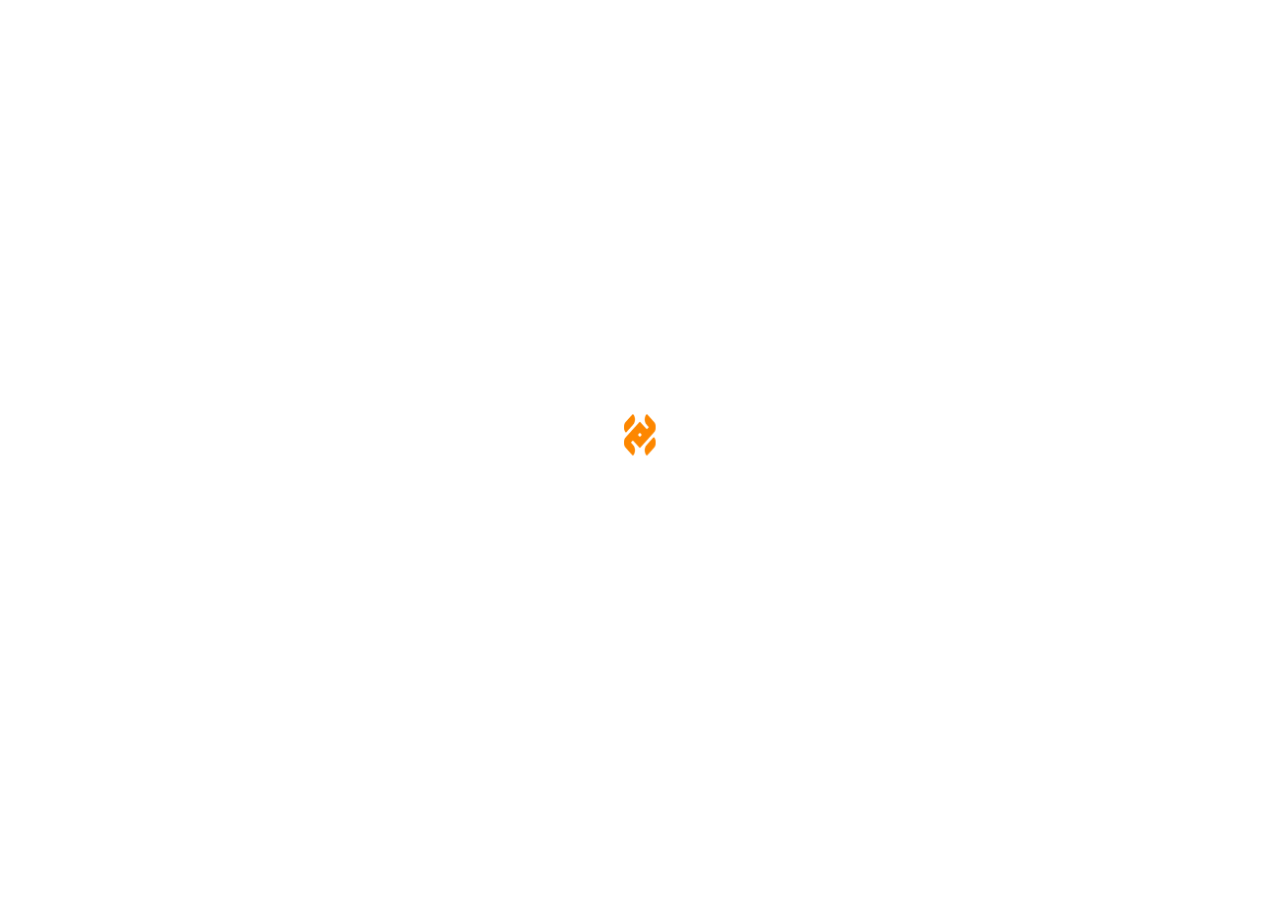
==== commit 03d5e230: "Atualiza tela de rotas do entregador com filtros de origem/destino" ====
--- a/index.html
+++ b/index.html
@@ -6,6 +6,24 @@
     <title>Flexa - App</title>
     <link href="https://fonts.googleapis.com/css2?family=Inter:wght@400;600;700;900&display=swap" rel="stylesheet">
 <link rel="stylesheet" href="styles.css">
+    <script>
+      window.tailwind = window.tailwind || {};
+      window.tailwind.config = {
+        corePlugins: { preflight: false },
+        theme: {
+          extend: {
+            colors: {
+              flexa: {
+                orange: '#f58220',
+                orangeDark: '#da6f18',
+                ink: '#0f172a'
+              }
+            }
+          }
+        }
+      };
+    </script>
+    <script src="https://cdn.tailwindcss.com"></script>
 </head>
 <body>
 
@@ -63,7 +81,7 @@
 
                 <form id="form-cadastrar" class="hidden">
                     <div class="form-group"><label id="label-nome">Nome da loja</label><div class="input-wrapper"><i data-lucide="user" size="20"></i><input type="text" id="input-nome" placeholder="Digite o nome da loja"></div></div>
-                    <div id="group-cnh" class="form-group hidden"><label>Número CNH</label><div class="input-wrapper"><i data-lucide="file-text" size="20"></i><input type="text" placeholder="000.000.000-00"></div></div>
+                    <div id="group-cnh" class="form-group hidden"><label>Número CNH</label><div class="input-wrapper"><i data-lucide="file-text" size="20"></i><input type="text" id="input-cnh" placeholder="000.000.000-00"></div></div>
                     <div class="form-group"><label>E-mail</label><div class="input-wrapper"><i data-lucide="mail" size="20"></i><input type="email" placeholder="contato@exemplo.com"></div></div>
                     <div class="form-group"><label>Senha</label><div class="input-wrapper"><i data-lucide="lock" size="20"></i><input type="password" id="pass-cad" placeholder="Mínimo 6 caracteres"><i data-lucide="eye" size="20" style="cursor:pointer; color:var(--text-sub);" onclick="togglePass('pass-cad')"></i></div></div>
                     <div class="form-group"><label>Confirmar Senha</label><div class="input-wrapper"><i data-lucide="lock" size="20"></i><input type="password" id="pass-conf" placeholder="Repita a senha"><i data-lucide="eye" size="20" style="cursor:pointer; color:var(--text-sub);" onclick="togglePass('pass-conf')"></i></div></div>
@@ -88,6 +106,10 @@
 
         <section id="view-dash-loja" class="view">
     <div id="dash-loader-content"></div>
+</section>
+
+<section id="view-dash-entregador" class="view">
+    <div id="dash-entregador-content"></div>
 </section>
 
 <section id="view-novo-envio" class="view">
@@ -213,7 +235,63 @@
     </div>
 </section>
 
+<section id="view-perfil-entregador" class="view">
+    <div class="perfil-header perfil-header-entregador" style="text-align:center; padding:30px 20px;">
+        <div class="avatar-wrapper" style="width:110px; height:110px; margin:0 auto 15px; position:relative;">
+            <img src="https://via.placeholder.com/110" id="perfil-entregador-foto-display" alt="Avatar" style="width:100%; height:100%; border-radius:50%; object-fit:cover; border:3px solid #fff;">
+        </div>
+
+        <span class="perfil-entregador-badge">Entregador</span>
+        <h2 class="user-name" id="perfil-entregador-nome-display" style="font-size:22px; font-weight:800; color:var(--text-main); margin:8px 0 4px;">Nome do Entregador</h2>
+        <p id="perfil-entregador-email-display" class="perfil-entregador-sub">email@exemplo.com</p>
+    </div>
+
+    <div class="perfil-content">
+        <div class="perfil-section">
+            <h3 class="section-label">Dados profissionais</h3>
+            <div class="menu-group">
+                <div class="menu-item menu-item-static">
+                    <div class="item-left"><i data-lucide="id-card"></i><span>CNH</span></div>
+                    <span id="perfil-entregador-cnh-display" class="menu-value">--</span>
+                </div>
+                <div class="menu-item" onclick="abrirModalPerfil()">
+                    <div class="item-left"><i data-lucide="user"></i><span>Dados da conta</span></div>
+                    <i data-lucide="chevron-right" class="arrow" size="18"></i>
+                </div>
+                <div class="menu-item" onclick="abrirPagamento()">
+                    <div class="item-left"><i data-lucide="wallet"></i><span>Pagamento</span></div>
+                    <i data-lucide="chevron-right" class="arrow" size="18"></i>
+                </div>
+            </div>
+        </div>
+
+        <div class="perfil-section">
+            <h3 class="section-label">Suporte</h3>
+            <div class="menu-group">
+                <div class="menu-item" onclick="abrirAjuda()">
+                    <div class="item-left"><i data-lucide="help-circle"></i><span>Central de ajuda</span></div>
+                    <i data-lucide="chevron-right" size="18" class="arrow"></i>
+                </div>
+                <div class="menu-item" onclick="abrirFaleConosco()">
+                    <div class="item-left"><i data-lucide="message-square"></i><span>Fale conosco</span></div>
+                    <i data-lucide="chevron-right" size="18" class="arrow"></i>
+                </div>
+                <div class="menu-item" onclick="abrirSobre()">
+                    <div class="item-left"><i data-lucide="info"></i><span>Sobre a Flexa Log</span></div>
+                    <i data-lucide="chevron-right" size="18" class="arrow"></i>
+                </div>
+            </div>
+        </div>
+
+        <div class="perfil-footer">
+            <button class="btn-logout" onclick="logoutReal()">
+                <i data-lucide="log-out" size="20"></i> Sair da conta
+            </button>
+        </div>
+    </div>
+</section>
 <section id="view-rotas" class="view">
+    <div id="entregador-rotas-shell" class="entregador-rotas-shell hidden"></div>
     <header style="padding: 10px 0 15px; display: flex; justify-content: space-between; align-items: center;">
         <div class="location-group">
             <span style="font-size: 11px; color: var(--text-sub); font-weight: 700; text-transform: uppercase; letter-spacing: 0.8px;">Local de Coleta</span>
@@ -229,8 +307,8 @@
 
     <div class="filter-container">
         <div id="rotas-filter-row" class="filter-scroll rotas-filter-row" style="display: flex; gap: 12px; overflow-x: auto;  padding-bottom: 5px; -webkit-overflow-scrolling: touch;">
-            <button type="button" class="chip rota-chip-action" onclick="abrirNovaRotaPeloChip(this)"><i data-lucide="plus-circle" size="16"></i> Nova Rota</button>
-            <button type="button" class="chip rota-chip-action" onclick="abrirModalRastrearRotas(this)">Rastrear</button>
+            <button id="rota-chip-nova" type="button" class="chip rota-chip-action" onclick="abrirNovaRotaPeloChip(this)"><i data-lucide="plus-circle" size="16"></i> Nova Rota</button>
+            <button id="rota-chip-rastrear" type="button" class="chip rota-chip-action" onclick="abrirModalRastrearRotas(this)">Rastrear</button>
             <button type="button" class="chip active" data-rota-filter="BUSCANDO" onclick="selecionarFiltroRotas('BUSCANDO', this)">Buscando</button>
             <button type="button" class="chip" data-rota-filter="EM_ROTA" onclick="selecionarFiltroRotas('EM_ROTA', this)">Em rota</button>
             <button type="button" class="chip" data-rota-filter="CONCLUIDO" onclick="selecionarFiltroRotas('CONCLUIDO', this)">Concluído</button>
@@ -238,7 +316,7 @@
         </div>
     </div>
 
-    <div class="hero-card" style="background: white; margin: 0 0 25px; padding: 35px 20px; border-radius: 28px; text-align: center; box-shadow: 0 10px 30px rgba(0,0,0,0.03); border: 1px solid rgba(0,0,0,0.02);">
+    <div id="rotas-hero-card" class="hero-card" style="background: white; margin: 0 0 25px; padding: 35px 20px; border-radius: 28px; text-align: center; box-shadow: 0 10px 30px rgba(0,0,0,0.03); border: 1px solid rgba(0,0,0,0.02);">
         <button class="main-add-btn" onclick="openModal()" style="width: 70px; height: 70px; background: linear-gradient(135deg, var(--brand-orange), #FF8E64); border-radius: 50%; border: none; color: white; margin-bottom: 15px; box-shadow: 0 10px 20px rgba(255,107,53,0.3); cursor: pointer; display: inline-flex; align-items: center; justify-content: center;">
             <i data-lucide="plus" size="32"></i>
         </button>
@@ -247,7 +325,7 @@
     </div>
 
     <div class="list-header rota-main-header">
-    <span>Rotas aguardando</span>
+    <span id="rotas-main-title">Rotas aguardando</span>
 
     <a id="rotas-ver-todas" href="#" onclick="return verTodasAsRotas(event)" class="rota-main-link-ver-todas">
         Ver todas
@@ -437,11 +515,13 @@
     </a>
 </nav>
 
-<div id="overlay-perfil" class="modal-overlay" style="display:none; position:fixed; top:0; left:0; width:100%; height:100%; background:rgba(0,0,0,0.5); z-index:10000; align-items:flex-end;">
-    <div id="sheet-perfil" class="modal-sheet" style="background:white; width:100%; border-radius:30px 30px 0 0; padding:25px; transform:translateY(100%); transition: transform 0.4s cubic-bezier(0.4, 0, 0.2, 1);">
+<div id="overlay-perfil" class="modal-overlay modal-perfil-overlay profile-account-overlay" style="display:none; position:fixed; top:0; left:0; width:100%; height:100%; background:rgba(0,0,0,0.5); z-index:10000; align-items:flex-end;">
+    <div id="sheet-perfil" class="modal-sheet modal-perfil-sheet profile-account-sheet" style="background:white; width:100%; border-radius:30px 30px 0 0; padding:25px; transform:translateY(100%); transition: transform 0.4s cubic-bezier(0.4, 0, 0.2, 1);">
         <div style="width:40px; height:5px; background:#e2e8f0; border-radius:10px; margin:0 auto 20px;"></div>
 
         <h2 style="font-size:20px; font-weight:800; margin-bottom:20px; text-align:center;">Dados da Conta</h2>
+
+        <div class="profile-account-scroll">
 
         <div style="text-align:center; margin-bottom:25px;">
             <div style="position:relative; width:110px; height:110px; margin:0 auto; cursor:pointer;" onclick="document.getElementById('input-foto').click()">
@@ -469,7 +549,9 @@
             <div class="input-wrapper"><i data-lucide="phone" size="20"></i><input type="tel" id="edit-whatsapp" placeholder="(00) 00000-0000"></div>
         </div>
 
-        <div style="display:flex; gap:10px; margin-top:10px;">
+        </div>
+
+        <div class="modal-footer-btns profile-account-footer" style="display:flex; gap:10px; margin-top:10px;">
             <button class="btn-outline" onclick="fecharModalPerfil()" style="flex:1;">Cancelar</button>
             <button class="btn-main" onclick="salvarPerfil()" style="flex:2; margin-top:0;">Salvar Alterações</button>
         </div>
@@ -477,7 +559,7 @@
 </div>
 
 <div id="modal-endereco" class="modal-perfil-overlay">
-    <div class="modal-perfil-sheet" style="display: flex; flex-direction: column; max-height: 90vh;">
+    <div class="modal-perfil-sheet modal-has-footer" style="display: flex; flex-direction: column; max-height: 90vh;">
 
         <div style="flex-shrink: 0;">
             <div style="width: 40px; height: 4px; background: #e2e8f0; border-radius: 10px; margin: 0 auto 15px;"></div>
@@ -530,7 +612,7 @@
             </div>
         </div>
 
-        <div class="modal-footer-btns" style="flex-shrink: 0; padding-top: 20px; background: white;">
+        <div class="modal-footer-btns modal-footer-sticky" style="flex-shrink: 0; padding-top: 20px; background: white;">
             <button class="btn-cancelar" onclick="fecharModalEndereco()">Cancelar</button>
             <button class="btn-salvar" onclick="salvarEndereco()">Salvar Alterações</button>
         </div>
@@ -539,7 +621,7 @@
 
 
 <div id="modal-pagamento" class="modal-perfil-overlay" onclick="fecharModalPagamento()">
-    <div class="modal-perfil-sheet pagamento-sheet" onclick="event.stopPropagation()">
+    <div class="modal-perfil-sheet pagamento-sheet modal-has-footer" onclick="event.stopPropagation()">
         <div class="sheet-header pagamento-sheet-header">
             <div style="width: 40px; height: 4px; background: #e2e8f0; border-radius: 10px; margin: 0 auto 10px;"></div>
             <div class="sheet-header-row">
@@ -637,7 +719,7 @@
             </div>
         </div>
 
-        <div class="modal-footer-btns" style="margin-top:18px;">
+        <div class="modal-footer-btns modal-footer-sticky" style="margin-top:18px;">
             <button class="btn-cancelar" onclick="fecharModalPagamento()">Cancelar</button>
             <button class="btn-salvar" onclick="salvarDadosPagamento()">Salvar dados</button>
         </div>
@@ -1047,3 +1129,5 @@
 
 
 
+
+
--- a/styles.css
+++ b/styles.css
@@ -3580,15 +3580,19 @@
 }
 /* ===== Home title weight correction ===== */
 .home-quick-title {
-    font-size: 17px !important;
-    line-height: 1.04 !important;
-    font-weight: 500 !important;
-    max-width: 54% !important;
+    font-size: 21px !important;
+    line-height: 1.02 !important;
+    font-weight: 600 !important;
+    max-width: 46% !important;
+    white-space: normal !important;
+    word-break: keep-all;
+    letter-spacing: -0.2px;
 }
 
 @media (max-width: 390px) {
     .home-quick-title {
-        font-size: 16px !important;
+        font-size: 20px !important;
+        max-width: 48% !important;
     }
 }
 /* ===================== Chat (Lojista x Entregador) ===================== */
@@ -4161,3 +4165,362 @@
     text-align: center;
     padding: 10px 4px;
 }
+
+/* ===================== [PERFIL ENTREGADOR + PERMISSOES] ===================== */
+#view-perfil-entregador {
+    padding: 0 0 120px 0 !important;
+    background-color: transparent !important;
+}
+
+.perfil-header-entregador {
+    padding-top: 34px !important;
+}
+
+.perfil-entregador-badge {
+    display: inline-flex;
+    align-items: center;
+    justify-content: center;
+    padding: 5px 12px;
+    border-radius: 999px;
+    background: #fff4e8;
+    color: var(--brand-orange);
+    font-size: 11px;
+    font-weight: 800;
+    letter-spacing: 0.4px;
+    text-transform: uppercase;
+}
+
+.perfil-entregador-sub {
+    color: var(--text-sub);
+    font-size: 13px;
+    font-weight: 600;
+}
+
+.menu-item-static {
+    cursor: default;
+}
+
+.menu-value {
+    font-size: 14px;
+    font-weight: 800;
+    color: var(--text-main);
+}
+
+body.usuario-entregador #main-nav .nav-center-plus {
+    display: none !important;
+}
+
+body.usuario-entregador #rotas-hero-card,
+body.usuario-entregador #rota-chip-nova {
+    display: none !important;
+}
+body.usuario-entregador #view-rotas > :not(#entregador-rotas-shell) {
+    display: none !important;
+}
+
+body.usuario-entregador #entregador-rotas-shell {
+    display: block !important;
+}
+
+.entregador-rotas-shell {
+    display: none;
+    padding-bottom: 112px;
+}
+
+.entregador-rotas-screen {
+    display: flex;
+    flex-direction: column;
+    gap: 14px;
+}
+
+.entregador-rotas-top {
+    display: flex;
+    align-items: center;
+    justify-content: space-between;
+    gap: 10px;
+}
+
+.entregador-rotas-logo {
+    display: inline-flex;
+    align-items: center;
+    gap: 2px;
+    font-size: 31px;
+    line-height: 1;
+    font-weight: 900;
+    letter-spacing: -0.7px;
+    color: #13203b;
+}
+
+.entregador-rotas-logo .accent {
+    color: var(--brand-orange);
+}
+
+.entregador-rotas-wallet {
+    display: inline-flex;
+    align-items: center;
+    gap: 8px;
+    border-radius: 999px;
+    background: #fff;
+    border: 1px solid rgba(245, 130, 32, 0.3);
+    box-shadow: 0 8px 20px rgba(15, 23, 42, 0.08);
+    padding: 7px 10px 7px 12px;
+}
+
+.entregador-rotas-wallet strong {
+    font-size: 15px;
+    color: #0f172a;
+    font-weight: 800;
+}
+
+.entregador-rotas-wallet-avatar {
+    width: 28px;
+    height: 28px;
+    border-radius: 999px;
+    object-fit: cover;
+    border: 2px solid #fef4ea;
+}
+
+.entregador-filtro-card {
+    border-radius: 18px;
+    background: rgba(255, 255, 255, 0.92);
+    border: 1px solid rgba(15, 23, 42, 0.06);
+    box-shadow: 0 10px 26px rgba(15, 23, 42, 0.06);
+    padding: 14px;
+}
+
+.entregador-filtro-head {
+    display: flex;
+    align-items: center;
+    justify-content: space-between;
+    gap: 8px;
+    margin-bottom: 8px;
+}
+
+.entregador-filtro-head h3 {
+    margin: 0;
+    font-size: 18px;
+    line-height: 1.1;
+    color: #12213c;
+    font-weight: 800;
+}
+
+.entregador-filtro-head button {
+    border: none;
+    background: transparent;
+    color: var(--brand-orange);
+    font-size: 13px;
+    font-weight: 700;
+    padding: 0;
+}
+
+.entregador-filtro-field {
+    display: flex;
+    flex-direction: column;
+    gap: 6px;
+    margin-top: 10px;
+}
+
+.entregador-filtro-field label {
+    font-size: 12px;
+    font-weight: 700;
+    color: #1f2f48;
+}
+
+.entregador-filtro-select {
+    width: 100%;
+    border-radius: 12px;
+    border: 1px solid #e2e8f0;
+    background: #fff;
+    color: #334155;
+    font-size: 14px;
+    font-weight: 600;
+    padding: 11px 12px;
+    outline: none;
+}
+
+.entregador-filtro-select:focus {
+    border-color: #f39a4b;
+    box-shadow: 0 0 0 2px rgba(245, 130, 32, 0.12);
+}
+
+.entregador-rotas-list {
+    display: flex;
+    flex-direction: column;
+    gap: 10px;
+}
+
+.entregador-rota-card {
+    width: 100%;
+    border: 1px solid rgba(15, 23, 42, 0.06);
+    border-radius: 16px;
+    background: #fff;
+    box-shadow: 0 8px 20px rgba(15, 23, 42, 0.05);
+    padding: 11px 12px;
+    display: grid;
+    grid-template-columns: 46px minmax(0, 1fr) auto;
+    align-items: center;
+    gap: 10px;
+    text-align: left;
+}
+
+.entregador-rota-avatar {
+    width: 46px;
+    height: 46px;
+    border-radius: 14px;
+    background: #f3f7fb;
+    display: flex;
+    align-items: center;
+    justify-content: center;
+    color: #13203b;
+}
+
+.entregador-rota-info {
+    min-width: 0;
+    display: flex;
+    flex-direction: column;
+    gap: 2px;
+}
+
+.entregador-rota-lojista {
+    font-size: 20px;
+    line-height: 1;
+    font-weight: 700;
+    color: #111827;
+    white-space: nowrap;
+    overflow: hidden;
+    text-overflow: ellipsis;
+}
+
+.entregador-rota-badge {
+    align-self: flex-start;
+    border-radius: 999px;
+    background: #eaf4ff;
+    color: #0e7ad3;
+    font-size: 11px;
+    font-weight: 700;
+    padding: 4px 10px;
+    line-height: 1;
+}
+
+.entregador-rota-meta {
+    font-size: 11px;
+    color: #7d8899;
+    font-weight: 700;
+    white-space: nowrap;
+    overflow: hidden;
+    text-overflow: ellipsis;
+}
+
+.entregador-rota-status {
+    display: inline-flex;
+    border-radius: 999px;
+    font-size: 10px;
+    font-weight: 800;
+    padding: 4px 9px;
+    line-height: 1;
+    text-transform: uppercase;
+}
+
+.entregador-rota-status.status-buscando {
+    background: #fff2e9;
+    color: #da6f18;
+}
+
+.entregador-rota-status.status-em-rota {
+    background: #e8f3ff;
+    color: #1570d1;
+}
+
+.entregador-rota-status.status-finalizada {
+    background: #eaf9ef;
+    color: #0f9f57;
+}
+
+.entregador-rota-status.status-cancelado {
+    background: #fdecec;
+    color: #dc2626;
+}
+
+.entregador-rota-preco {
+    margin-top: 6px;
+    text-align: right;
+    color: #10b460;
+    font-size: 35px;
+    line-height: 1;
+    font-weight: 800;
+    white-space: nowrap;
+}
+
+.entregador-rotas-empty {
+    border: 1px dashed #cdd7e6;
+    border-radius: 14px;
+    background: rgba(255, 255, 255, 0.75);
+    padding: 18px 12px;
+    text-align: center;
+    font-size: 13px;
+    color: #6f7d90;
+    font-weight: 700;
+}
+
+/* ===================== [FIX MODAIS PERFIL LOJISTA] ===================== */
+.profile-account-overlay {
+    align-items: flex-end !important;
+}
+
+.profile-account-sheet {
+    max-height: min(88vh, 760px) !important;
+    width: 100%;
+    display: flex;
+    flex-direction: column;
+    padding: 18px 20px calc(14px + env(safe-area-inset-bottom, 0px)) 20px !important;
+    overflow: hidden !important;
+}
+
+.profile-account-scroll {
+    flex: 1;
+    overflow-y: auto;
+    padding-right: 4px;
+}
+
+.profile-account-footer {
+    position: sticky;
+    bottom: 0;
+    z-index: 4;
+    background: #fff;
+    padding-top: 12px;
+    padding-bottom: calc(6px + env(safe-area-inset-bottom, 0px));
+    margin-top: 10px;
+    border-top: 1px solid #f1f5f9;
+}
+
+.modal-has-footer {
+    max-height: min(88vh, 760px) !important;
+    padding-bottom: calc(10px + env(safe-area-inset-bottom, 0px));
+}
+
+.modal-has-footer .modal-perfil-body {
+    flex: 1;
+    overflow-y: auto;
+    padding-right: 4px;
+    padding-bottom: 8px;
+}
+
+.modal-footer-sticky {
+    position: sticky;
+    bottom: 0;
+    z-index: 4;
+    margin-top: 0 !important;
+    background: #fff;
+    padding-top: 12px;
+    padding-bottom: calc(8px + env(safe-area-inset-bottom, 0px));
+    border-top: 1px solid #f1f5f9;
+}
+
+/* ===================== [HOME ENTREGADOR] ===================== */
+#view-dash-entregador {
+    padding-bottom: 120px !important;
+}
+
+#dash-entregador-content {
+    min-height: 72vh;
+}
